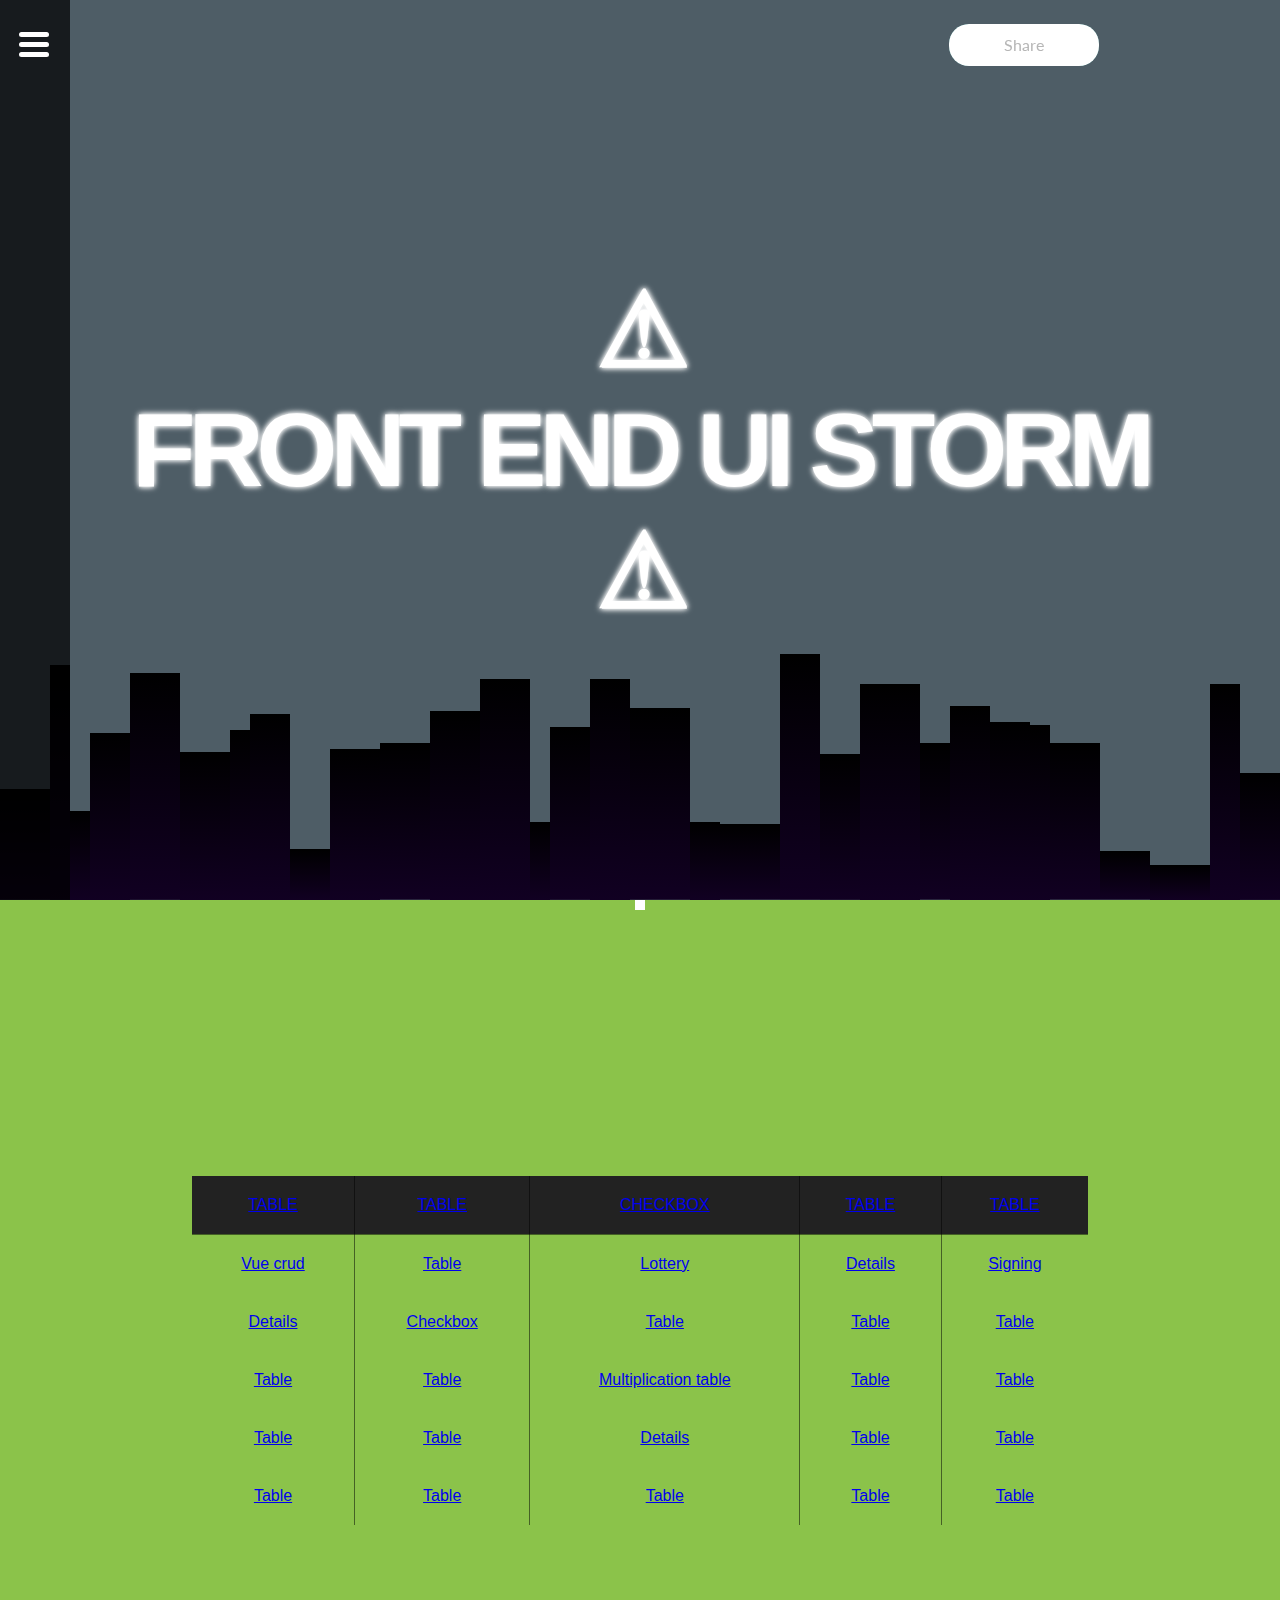
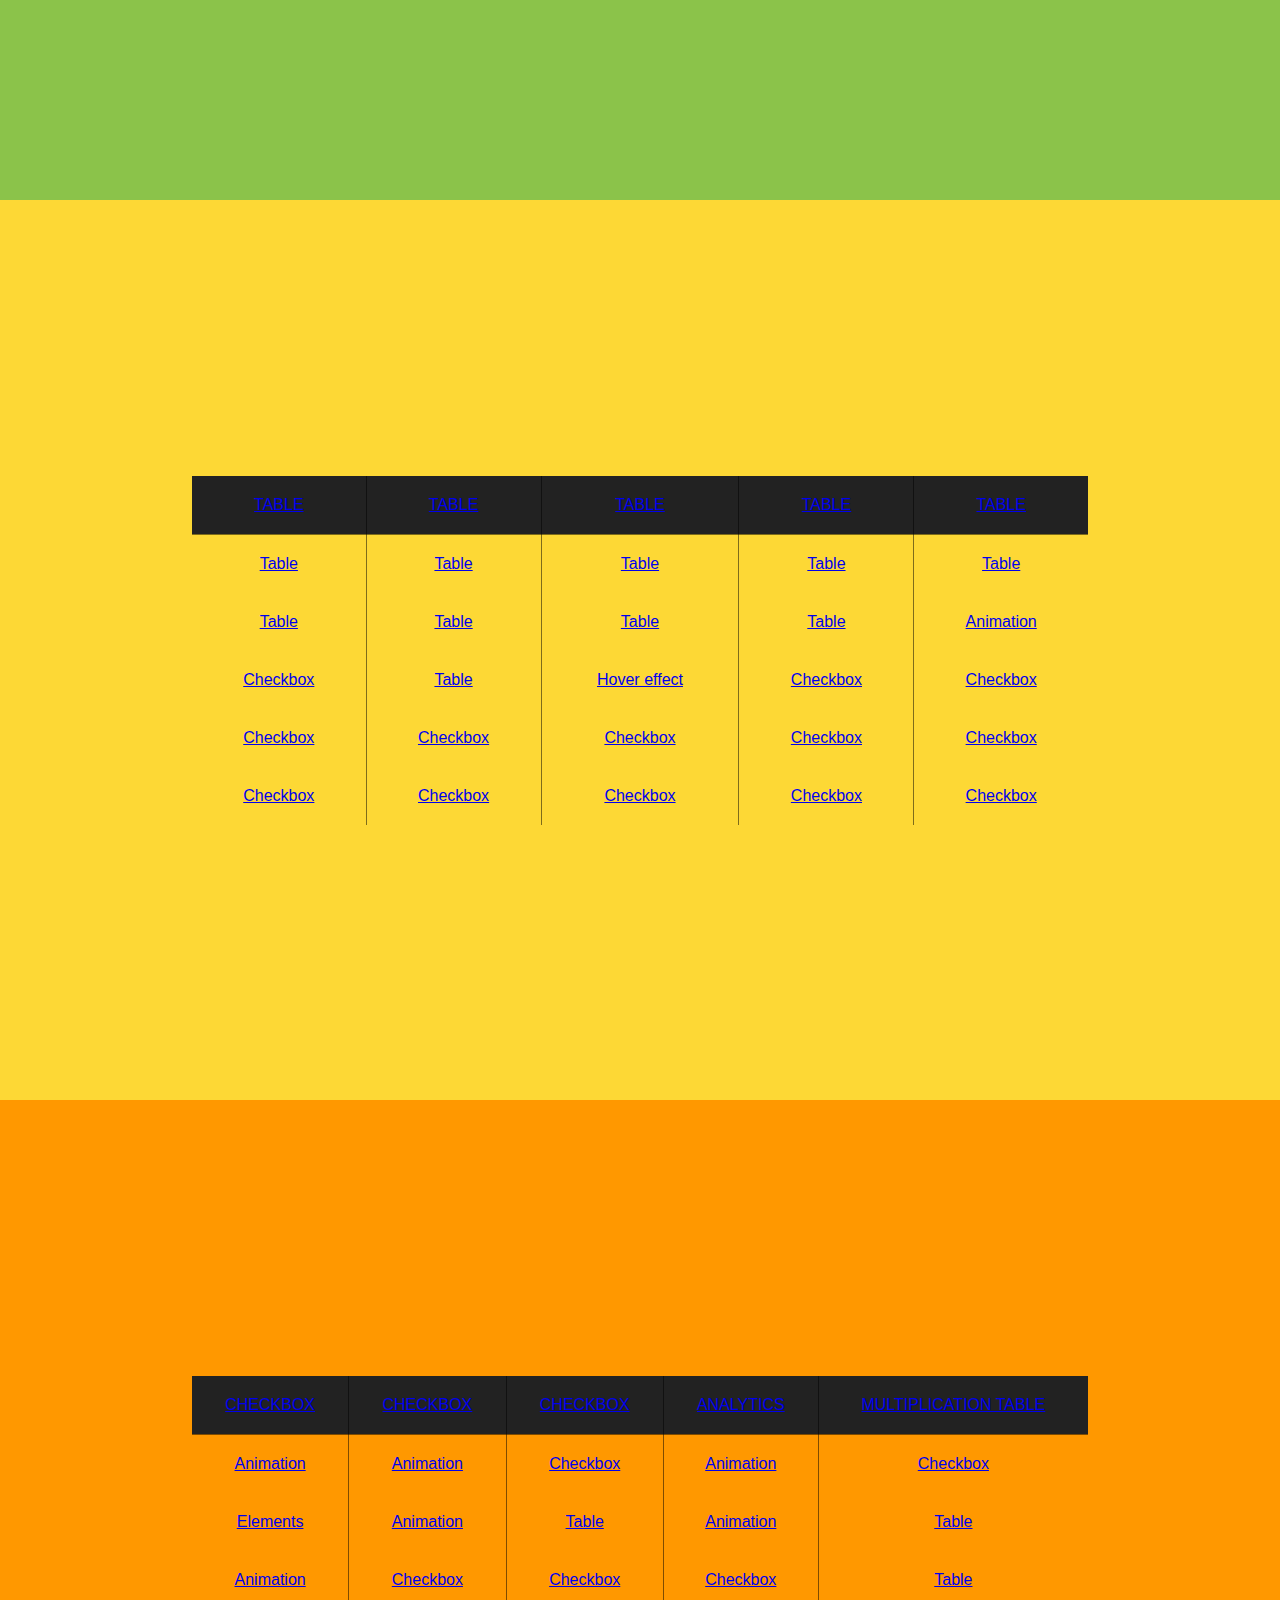
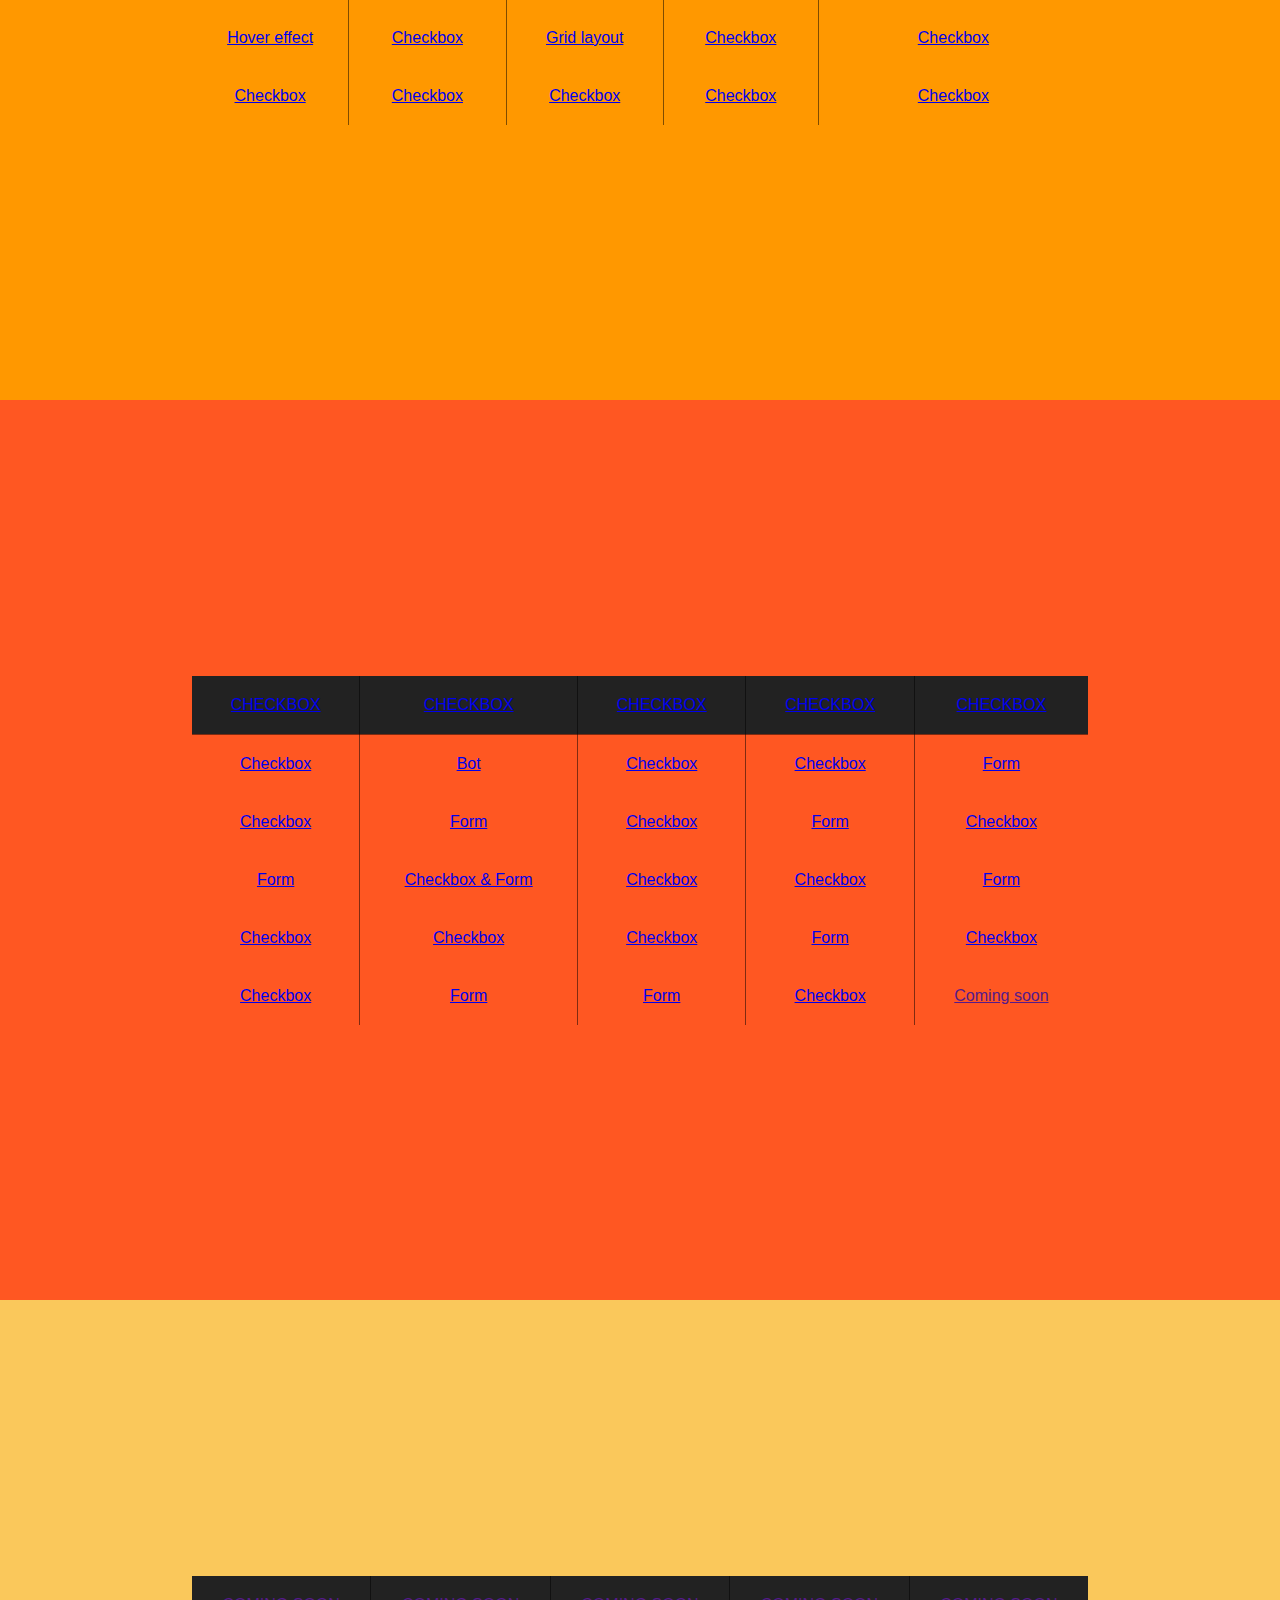
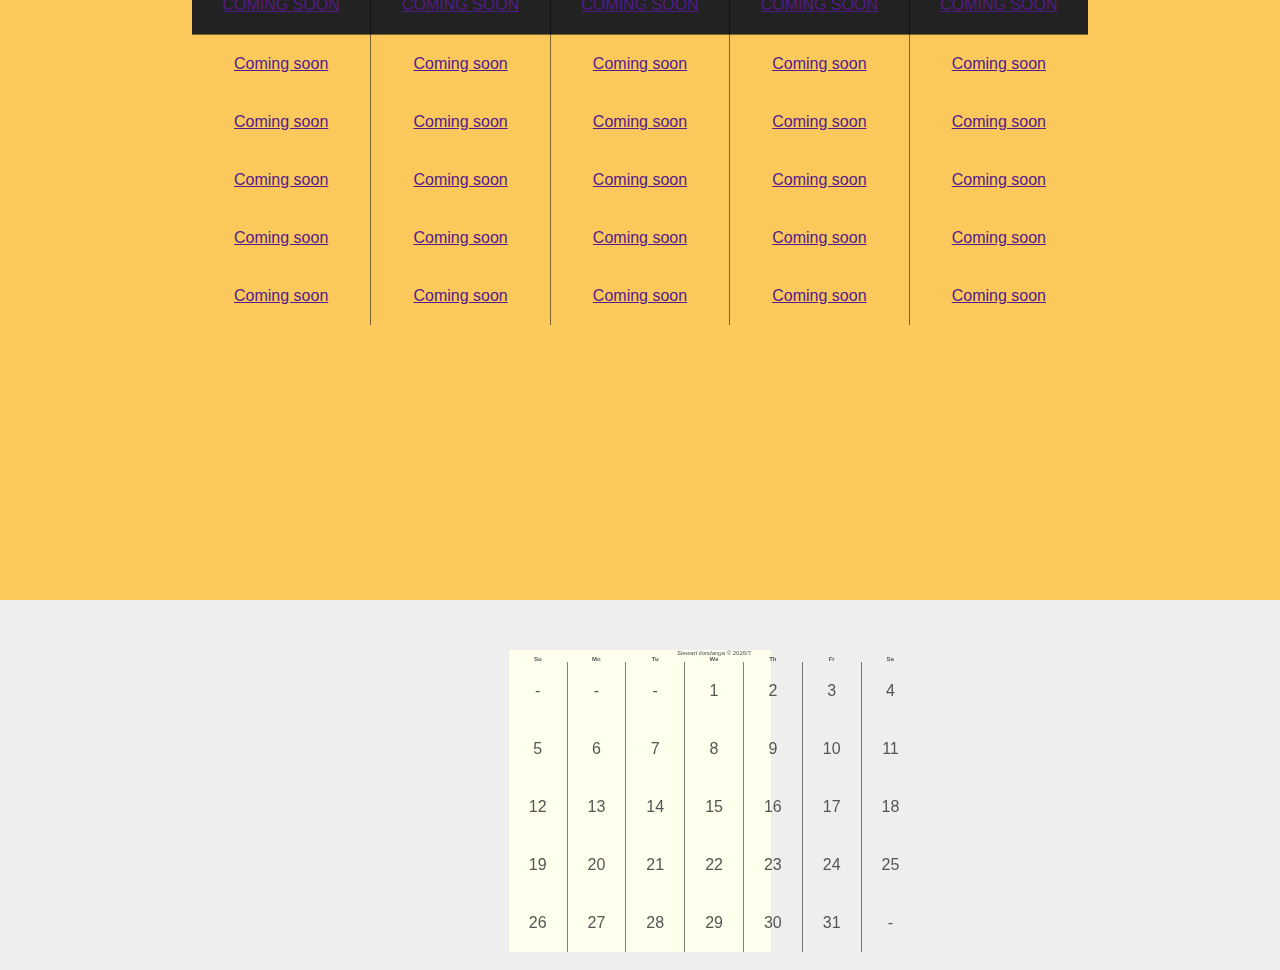
==== index.html @ 49e9f568 "add index.html" ====
<!DOCTYPE html>
<html>

<head>
  <link href="css/bootstrap.css" rel="stylesheet" type="text/css">
  <link rel="stylesheet" href="css/styles.css" type="text/css">
  <title> </title>
</head>

<body>

  <div class="share-button">
    <div class="share-button__back">
      <a class="share__link" href="https://twitter.com/stew_ilondanga" title="twitter">
        <svg class="share__icon share__icon--twitter" version="1.1" xmlns="http://www.w3.org/2000/svg" xmlns:xlink="http://www.w3.org/1999/xlink" x="0px" y="0px" width="49.652px" height="49.652px" viewBox="0 0 49.652 49.652" style="enable-background:new 0 0 49.652 49.652;"
          xml:space="preserve">
          <g>
            <g>
              <path d="M24.826,0C11.137,0,0,11.137,0,24.826c0,13.688,11.137,24.826,24.826,24.826c13.688,0,24.826-11.138,24.826-24.826    C49.652,11.137,38.516,0,24.826,0z M35.901,19.144c0.011,0.246,0.017,0.494,0.017,0.742c0,7.551-5.746,16.255-16.259,16.255    c-3.227,0-6.231-0.943-8.759-2.565c0.447,0.053,0.902,0.08,1.363,0.08c2.678,0,5.141-0.914,7.097-2.446    c-2.5-0.046-4.611-1.698-5.338-3.969c0.348,0.066,0.707,0.103,1.074,0.103c0.521,0,1.027-0.068,1.506-0.199    c-2.614-0.524-4.583-2.833-4.583-5.603c0-0.024,0-0.049,0.001-0.072c0.77,0.427,1.651,0.685,2.587,0.714    c-1.532-1.023-2.541-2.773-2.541-4.755c0-1.048,0.281-2.03,0.773-2.874c2.817,3.458,7.029,5.732,11.777,5.972    c-0.098-0.419-0.147-0.854-0.147-1.303c0-3.155,2.558-5.714,5.713-5.714c1.644,0,3.127,0.694,4.171,1.804    c1.303-0.256,2.523-0.73,3.63-1.387c-0.43,1.335-1.333,2.454-2.516,3.162c1.157-0.138,2.261-0.444,3.282-0.899    C37.987,17.334,37.018,18.341,35.901,19.144z"></path>
            </g>
          </g>
        </svg>
      </a>
      <a class="share__link " href="https://www.facebook.com/stewart.ilondanga/" title="facebook">
        <svg class="share__icon share__icon--facebook" version="1.1" xmlns="http://www.w3.org/2000/svg" xmlns:xlink="http://www.w3.org/1999/xlink" x="0px" y="0px" width="49.652px" height="49.652px" viewBox="0 0 49.652 49.652" style="enable-background:new 0 0 49.652 49.652;"
          xml:space="preserve">
          <g>
            <g>
              <path d="M24.826,0C11.137,0,0,11.137,0,24.826c0,13.688,11.137,24.826,24.826,24.826c13.688,0,24.826-11.138,24.826-24.826    C49.652,11.137,38.516,0,24.826,0z M31,25.7h-4.039c0,6.453,0,14.396,0,14.396h-5.985c0,0,0-7.866,0-14.396h-2.845v-5.088h2.845    v-3.291c0-2.357,1.12-6.04,6.04-6.04l4.435,0.017v4.939c0,0-2.695,0-3.219,0c-0.524,0-1.269,0.262-1.269,1.386v2.99h4.56L31,25.7z    "></path>
            </g>
          </g>
        </svg>
      </a>
      <a class="share__link" href="https://www.google.com/search?q=stewart+milimu+ilondanga&sxsrf=ALeKk02d5juseaXp4BATgDk8LsLZlKoYPw:1617530370427&source=lnms&tbm=isch&sa=X&ved=2ahUKEwjH1pGZquTvAhVWThUIHTOKAq8Q_AUoAXoECAEQAw&biw=1366&bih=600" title="google plus">
        <svg class="share__icon share__icon--google" version="1.1" xmlns="http://www.w3.org/2000/svg" xmlns:xlink="http://www.w3.org/1999/xlink" x="0px" y="0px" width="49.652px" height="49.652px" viewBox="0 0 49.652 49.652" style="enable-background:new 0 0 49.652 49.652;"
          xml:space="preserve">
          <g>
            <g>
              <g>
                <path d="M21.5,28.94c-0.161-0.107-0.326-0.223-0.499-0.34c-0.503-0.154-1.037-0.234-1.584-0.241h-0.066     c-2.514,0-4.718,1.521-4.718,3.257c0,1.89,1.889,3.367,4.299,3.367c3.179,0,4.79-1.098,4.79-3.258     c0-0.204-0.024-0.416-0.075-0.629C23.432,30.258,22.663,29.735,21.5,28.94z"></path>
                <path d="M19.719,22.352c0.002,0,0.002,0,0.002,0c0.601,0,1.108-0.237,1.501-0.687c0.616-0.702,0.889-1.854,0.727-3.077     c-0.285-2.186-1.848-4.006-3.479-4.053l-0.065-0.002c-0.577,0-1.092,0.238-1.483,0.686c-0.607,0.693-0.864,1.791-0.705,3.012     c0.286,2.184,1.882,4.071,3.479,4.121H19.719L19.719,22.352z"></path>
                <path d="M24.826,0C11.137,0,0,11.137,0,24.826c0,13.688,11.137,24.826,24.826,24.826c13.688,0,24.826-11.138,24.826-24.826     C49.652,11.137,38.516,0,24.826,0z M21.964,36.915c-0.938,0.271-1.953,0.408-3.018,0.408c-1.186,0-2.326-0.136-3.389-0.405     c-2.057-0.519-3.577-1.503-4.287-2.771c-0.306-0.548-0.461-1.132-0.461-1.737c0-0.623,0.149-1.255,0.443-1.881     c1.127-2.402,4.098-4.018,7.389-4.018c0.033,0,0.064,0,0.094,0c-0.267-0.471-0.396-0.959-0.396-1.472     c0-0.255,0.034-0.515,0.102-0.78c-3.452-0.078-6.035-2.606-6.035-5.939c0-2.353,1.881-4.646,4.571-5.572     c0.805-0.278,1.626-0.42,2.433-0.42h7.382c0.251,0,0.474,0.163,0.552,0.402c0.078,0.238-0.008,0.5-0.211,0.647l-1.651,1.195     c-0.099,0.07-0.218,0.108-0.341,0.108H24.55c0.763,0.915,1.21,2.22,1.21,3.685c0,1.617-0.818,3.146-2.307,4.311     c-1.15,0.896-1.195,1.143-1.195,1.654c0.014,0.281,0.815,1.198,1.699,1.823c2.059,1.456,2.825,2.885,2.825,5.269     C26.781,33.913,24.89,36.065,21.964,36.915z M38.635,24.253c0,0.32-0.261,0.58-0.58,0.58H33.86v4.197     c0,0.32-0.261,0.58-0.578,0.58h-1.195c-0.322,0-0.582-0.26-0.582-0.58v-4.197h-4.192c-0.32,0-0.58-0.258-0.58-0.58V23.06     c0-0.32,0.26-0.582,0.58-0.582h4.192v-4.193c0-0.321,0.26-0.58,0.582-0.58h1.195c0.317,0,0.578,0.259,0.578,0.58v4.193h4.194     c0.319,0,0.58,0.26,0.58,0.58V24.253z"></path>
              </g>
            </g>
          </g>
        </svg>
      </a>
      <a class="share__link" href="https://dribbble.com/stew_ilondanga" title="dribbble">
        <svg class="share__icon share__icon--dribbble" version="1.1" xmlns="http://www.w3.org/2000/svg" xmlns:xlink="http://www.w3.org/1999/xlink" x="0px" y="0px" viewBox="0 0 96 96" style="enable-background:new 0 0 96 96;" xml:space="preserve">
          <g>
            <path d="M49.297,47.914c0.172-0.054,0.343-0.106,0.515-0.157c-0.414-0.928-0.873-1.886-1.395-2.915   c-9.4,2.776-18.399,2.812-20.008,2.784c-0.004,0.124-0.008,0.249-0.008,0.374c0,4.728,1.698,9.271,4.79,12.835   C34.223,59.173,39.68,51.025,49.297,47.914z M60.775,33.144c-3.554-3.059-8.081-4.741-12.775-4.741   c-1.419,0-2.846,0.156-4.248,0.466c1.024,1.381,4.161,5.736,7.106,11.112C57.267,37.526,60.166,33.97,60.775,33.144z    M36.118,63.567C39.567,66.206,43.672,67.6,48,67.6c2.584,0,5.096-0.496,7.469-1.475c-0.331-1.903-1.474-7.7-4.107-14.605   C40.754,55.269,36.754,62.325,36.118,63.567z M46.524,41.325c-3.039-5.36-6.203-9.775-7.071-10.962   c-5.337,2.592-9.262,7.533-10.567,13.298h0.081C30.999,43.661,38.213,43.491,46.524,41.325z M55.566,50.487   c2.324,6.457,3.396,11.832,3.703,13.548c4.257-2.998,7.172-7.602,8.045-12.712c-0.868-0.26-4.006-1.107-7.955-1.107   C58.063,50.216,56.789,50.307,55.566,50.487z M48,0C21.489,0,0,21.49,0,48c0,26.511,21.489,48,48,48s48-21.489,48-48   C96,21.49,74.511,0,48,0z M48,71.492c-12.954,0-23.492-10.538-23.492-23.492S35.046,24.508,48,24.508S71.492,35.046,71.492,48   S60.954,71.492,48,71.492z M52.611,43.378c0.433,0.893,0.839,1.783,1.209,2.651c0.121,0.283,0.24,0.568,0.356,0.852   c1.387-0.166,2.87-0.25,4.41-0.25c4.265,0,7.818,0.627,9.001,0.862c-0.11-4.251-1.612-8.381-4.253-11.694   C62.53,36.825,59.238,40.612,52.611,43.378z"></path>
          </g>
        </svg>
      </a>
    </div>

    <div class="share-button__front">
      <p class="share-button__text">Share</p>
    </div>
  </div>

  <div id="app">
    <div class="container">
      <div class="navbar">
        <div class="hamburger"><span></span><span></span><span></span><span></span><span></span><span></span>
        </div>
        <nav class="nav">
          <ul class="links">
            <li><a href="#home">Home</a></li>
            <li><a href="#pictures">Page 1</a></li>
            <li><a href="#projects">Page 2</a></li>
            <li><a href="#blog">Page 3</a></li>
            <li><a href="#about">Page 4</a></li>
            <li><a href="#contact">Page 5</a></li>
            <li><a href="./onemore/index.html">More</a></li>
          </ul>
          <ul class="circles">
            <li class="home"><a href="#home"><i class="fas fa-circle"></i></a><span>Home</span></li>
            <li class="pictures"><a href="#pictures"><i class="fas fa-circle"></i></a><span>Page</span></li>
            <li class="projects"><a href="#projects"><i class="fas fa-circle"></i></a><span>Page</span></li>
            <li class="blog"><a href="#blog"><i class="fas fa-circle"></i></a><span>Page</span></li>
            <li class="about"><a href="#about"><i class="fas fa-circle"></i></a><span>Page</span></li>
            <li class="contact"><a href="#contact"><i class="fas fa-circle"></i></a><span>Page</span></li>
          </ul>
        </nav>
      </div>
      <main>

        <div class="home" id="home">
<section><div class="area">⚠ <br>front end UI STORM</br> ⚠</div></section>

          <div class="fireworks">
            <div class="year"></div>
            <div class="year"></div>
            <div class="year"></div>
            <div class="year"></div>
            <div class="year"></div>
            <div class="year"></div>
            <div class="year"></div>
            <div class="year"></div>
            <div class="year"></div>
            <div class="year"></div>
            <div class="year"></div>
            <div class="year"></div>
            <div class="year"></div>
            <div class="year"></div>
            <div class="year"></div>
            <div class="year"></div>
            <div class="year"></div>
            <div class="year"></div>
            <div class="year"></div>
            <div class="year"></div>
            <div class="year"></div>
            <div class="year"></div>
            <div class="year"></div>
            <div class="year"></div>
            <div class="year"></div>
            <div class="year"></div>
            <div class="year"></div>
            <div class="year"></div>
            <div class="year"></div>
            <div class="year"></div>
            <div class="year"></div>
            <div class="year"></div>
            <div class="year"></div>
            <div class="year"></div>
            <div class="year"></div>
            <div class="year"></div>
            <div class="year"></div>
            <div class="year"></div>
            <div class="year"></div>
            <div class="year"></div>
            <div class="year"></div>
            <div class="year"></div>
            <div class="year"></div>
            <div class="year"></div>
            <div class="year"></div>
            <div class="year"></div>
            <div class="year"></div>
            <div class="year"></div>
            <div class="year"></div>
            <div class="year"></div>
            <div class="year"></div>
            <div class="year"></div>
            <div class="year"></div>
            <div class="year"></div>
            <div class="year"></div>
            <div class="year"></div>
            <div class="year"></div>
            <div class="year"></div>
            <div class="year"></div>
            <div class="year"></div>
            <div class="year"></div>
            <div class="year"></div>
            <div class="year"></div>
            <div class="year"></div>
            <div class="year"></div>
            <div class="year"></div>
            <div class="year"></div>
            <div class="year"></div>
            <div class="year"></div>
            <div class="year"></div>
            <div class="year"></div>
            <div class="year"></div>
            <div class="year"></div>
          </div>
          <div class="fireworks">
            <div class="year"></div>
            <div class="year"></div>
            <div class="year"></div>
            <div class="year"></div>
            <div class="year"></div>
            <div class="year"></div>
            <div class="year"></div>
            <div class="year"></div>
            <div class="year"></div>
            <div class="year"></div>
            <div class="year"></div>
            <div class="year"></div>
            <div class="year"></div>
            <div class="year"></div>
            <div class="year"></div>
            <div class="year"></div>
            <div class="year"></div>
            <div class="year"></div>
            <div class="year"></div>
            <div class="year"></div>
            <div class="year"></div>
            <div class="year"></div>
            <div class="year"></div>
            <div class="year"></div>
            <div class="year"></div>
            <div class="year"></div>
            <div class="year"></div>
            <div class="year"></div>
            <div class="year"></div>
            <div class="year"></div>
            <div class="year"></div>
            <div class="year"></div>
            <div class="year"></div>
            <div class="year"></div>
            <div class="year"></div>
            <div class="year"></div>
            <div class="year"></div>
            <div class="year"></div>
            <div class="year"></div>
            <div class="year"></div>
            <div class="year"></div>
            <div class="year"></div>
            <div class="year"></div>
            <div class="year"></div>
            <div class="year"></div>
            <div class="year"></div>
            <div class="year"></div>
            <div class="year"></div>
            <div class="year"></div>
            <div class="year"></div>
            <div class="year"></div>
            <div class="year"></div>
            <div class="year"></div>
            <div class="year"></div>
            <div class="year"></div>
            <div class="year"></div>
            <div class="year"></div>
            <div class="year"></div>
            <div class="year"></div>
            <div class="year"></div>
            <div class="year"></div>
            <div class="year"></div>
            <div class="year"></div>
            <div class="year"></div>
            <div class="year"></div>
            <div class="year"></div>
            <div class="year"></div>
            <div class="year"></div>
            <div class="year"></div>
            <div class="year"></div>
            <div class="year"></div>
            <div class="year"></div>
            <div class="year"></div>
          </div>
          <div class="fireworks">
            <div class="year"></div>
            <div class="year"></div>
            <div class="year"></div>
            <div class="year"></div>
            <div class="year"></div>
            <div class="year"></div>
            <div class="year"></div>
            <div class="year"></div>
            <div class="year"></div>
            <div class="year"></div>
            <div class="year"></div>
            <div class="year"></div>
            <div class="year"></div>
            <div class="year"></div>
            <div class="year"></div>
            <div class="year"></div>
            <div class="year"></div>
            <div class="year"></div>
            <div class="year"></div>
            <div class="year"></div>
            <div class="year"></div>
            <div class="year"></div>
            <div class="year"></div>
            <div class="year"></div>
            <div class="year"></div>
            <div class="year"></div>
            <div class="year"></div>
            <div class="year"></div>
            <div class="year"></div>
            <div class="year"></div>
            <div class="year"></div>
            <div class="year"></div>
            <div class="year"></div>
            <div class="year"></div>
            <div class="year"></div>
            <div class="year"></div>
            <div class="year"></div>
            <div class="year"></div>
            <div class="year"></div>
            <div class="year"></div>
            <div class="year"></div>
            <div class="year"></div>
            <div class="year"></div>
            <div class="year"></div>
            <div class="year"></div>
            <div class="year"></div>
            <div class="year"></div>
            <div class="year"></div>
            <div class="year"></div>
            <div class="year"></div>
            <div class="year"></div>
            <div class="year"></div>
            <div class="year"></div>
            <div class="year"></div>
            <div class="year"></div>
            <div class="year"></div>
            <div class="year"></div>
            <div class="year"></div>
            <div class="year"></div>
            <div class="year"></div>
            <div class="year"></div>
            <div class="year"></div>
            <div class="year"></div>
            <div class="year"></div>
            <div class="year"></div>
            <div class="year"></div>
            <div class="year"></div>
            <div class="year"></div>
            <div class="year"></div>
            <div class="year"></div>
            <div class="year"></div>
            <div class="year"></div>
            <div class="year"></div>
          </div>
          <div class="city"></div>
        </div>
        <div class="pictures" id="pictures">

          <table id="table">
            <thead>
              <tr>
                <td><a href="https://stewilondanga.github.io/soccer-clubs/">Table</a></td>
                <td><a href="https://stewilondanga.github.io/tablez-prism/">Table</a></td>
                <td><a href="https://stewilondanga.github.io/furniture-flipz/">Checkbox</a></td>
                <td><a href="https://stewilondanga.github.io/glassez-stain/">Table</a></td>
                <td><a href="https://stewilondanga.github.io/albumz-cover/">Table</a></td>
              </tr>
            </thead>

            <tbody id='tbody'>
              <tr>
                <td><a href="https://stewilondanga.github.io/vuez-crud/">Vue crud</a></td>
                <td><a href="https://stewilondanga.github.io/finale-spoilerz/">Table</a></td>
                <td><a href="https://stewilondanga.github.io/lotterys-generator/">Lottery</a></td>
                <td><a href="https://stewilondanga.github.io/world-cupz/">Details</a></td>
                <td><a href="https://stewilondanga.github.io/my-signaturez/">Signing</td>
              </tr>
              <tr>
                <td><a href="https://stewilondanga.github.io/detailz-popz/">Details</a></td>
                <td><a href="https://stewilondanga.github.io/point-checkerz/">Checkbox</a></td>
                <td><a href="https://stewilondanga.github.io/viewportz-width/">Table</a></td>
                <td><a href="https://stewilondanga.github.io/clean-table/">Table</a></td>
                <td><a href="https://stewilondanga.github.io/stretchez-pusher/">Table</a></td>
              </tr>
              <tr>
                <td><a href="https://stewilondanga.github.io/roasted-tablingz/">Table</a></td>
                <td><a href="https://stewilondanga.github.io/series-watchez/">Table</a></td>
                <td><a href="https://stewilondanga.github.io/twenty-fiverz/">Multiplication table</a></td>
                <td><a href="https://stewilondanga.github.io/bowser-drawz/">Table</a></td>
                <td><a href="https://stewilondanga.github.io/moviez-list/">Table</a></td>
              </tr>
              <tr>
                <td><a href="https://stewilondanga.github.io/responsez-flexez/">Table</a></td>
                <td><a href="https://stewilondanga.github.io/pricing-table/">Table</a></td>
                <td><a href="https://stewilondanga.github.io/detailed-togglez/">Details</a></td>
                <td><a href="https://stewilondanga.github.io/magnify-hoverz/">Table</a></td>
                <td><a href="https://stewilondanga.github.io/mario-tablez/">Table</a></td>
              </tr>
              <tr>
                <td><a href="https://stewilondanga.github.io/nocontrolz-table/">Table</a></td>
                <td><a href="https://stewilondanga.github.io/employeez-ratingz/">Table</a></td>
                <td><a href="https://stewilondanga.github.io/zoom-boxez/">Table</a></td>
                <td><a href="https://stewilondanga.github.io/table-overflowz/">Table</a></td>
                <td><a href="https://stewilondanga.github.io/domesticz-grosses/">Table</a></td>
              </tr>
            </tbody>
          </table>
        </div>
        <div class="projects" id="projects">

          <table id="table">
            <thead>
              <tr>
                <td><a href="https://stewilondanga.github.io/operation-systemz/">Table</a></td>
                <td><a href="https://stewilondanga.github.io/crosses-wordzes/">Table</a></td>
                <td><a href="https://stewilondanga.github.io/rowcolumn-flipz/">Table</a></td>
                <td><a href="https://stewilondanga.github.io/plant-pick/">Table</a></td>
                <td><a href="https://stewilondanga.github.io/filterz-toggler/">Table</a></td>
              </tr>
            </thead>

            <tbody id='tbody'>
              <tr>
                <td><a href="https://stewilondanga.github.io/plan-select/">Table</a></td>
                <td><a href="https://stewilondanga.github.io/flavour-ratingz/">Table</a></td>
                <td><a href="https://stewilondanga.github.io/liguez-table/">Table</a></td>
                <td><a href="https://stewilondanga.github.io/addrowz-save/">Table</a></td>
                <td><a href="https://stewilondanga.github.io/tablez-slack/">Table</a></td>
              </tr>
              <tr>
                <td><a href="https://stewilondanga.github.io/tournamentz-table/">Table</a></td>
                <td><a href="https://stewilondanga.github.io/table-stylerz/">Table</a></td>
                <td><a href="https://stewilondanga.github.io/macbookz-list/">Table</a></td>
                <td><a href="https://stewilondanga.github.io/contactz-validate/">Table</a></td>
                <td><a href="https://stewilondanga.github.io/dancez-man/">Animation</a></td>
              </tr>
              <tr>
                <td><a href="https://stewilondanga.github.io/emoji-togglerz/">Checkbox</a></td>
                <td><a href="https://stewilondanga.github.io/building-tablez/">Table</a></td>
                <td><a href="https://stewilondanga.github.io/imager-effects/">Hover effect</a></td>
                <td><a href="https://stewilondanga.github.io/interact-checkz/">Checkbox</a></td>
                <td><a href="https://stewilondanga.github.io/lit-checker/">Checkbox</a></td>
              </tr>
              <tr>
                <td><a href="https://stewilondanga.github.io/lipstick-checker/">Checkbox</a></td>
                <td><a href="https://stewilondanga.github.io/cliped-check/">Checkbox</a></td>
                <td><a href="https://stewilondanga.github.io/nightz-today/">Checkbox</a></td>
                <td><a href="https://stewilondanga.github.io/checkitz-togglerz/">Checkbox</a></td>
                <td><a href="https://stewilondanga.github.io/rainbow-checky/">Checkbox</a></td>
              </tr>
              <tr>
                <td><a href="https://stewilondanga.github.io/button-switchy/">Checkbox</a></td>
                <td><a href="https://stewilondanga.github.io/check-textz/">Checkbox</a></td>
                <td><a href="https://stewilondanga.github.io/powerz-itup/">Checkbox</a></td>
                <td><a href="https://stewilondanga.github.io/tumbling-linez/">Checkbox</a></td>
                <td><a href="https://stewilondanga.github.io/leftright-switcher/">Checkbox</a></td>
              </tr>
            </tbody>
          </table>
        </div>
        <div class="blog" id="blog">

          <table id="table">
            <thead>
              <tr>
                <td><a href="https://stewilondanga.github.io/option-checkz/">Checkbox</a></td>
                <td><a href="https://stewilondanga.github.io/eyez-switch/">Checkbox</a></td>
                <td><a href="https://stewilondanga.github.io/menu-checkz/">Checkbox</a></td>
                <td><a href="https://stewilondanga.github.io/safestseat-visualizationz/">Analytics</a></td>
                <td><a href="https://stewilondanga.github.io/ninety-ninez/">Multiplication table</a></td>
              </tr>
            </thead>

            <tbody id='tbody'>
              <tr>
                <td><a href="https://stewilondanga.github.io/worldwide-thingz/">Animation</a></td>
                <td><a href="https://stewilondanga.github.io/chess-typer/">Animation</a></td>
                <td><a href="https://stewilondanga.github.io/fun-checkerz/">Checkbox</a></td>
                <td><a href="https://stewilondanga.github.io/box-threed/">Animation</a></td>
                <td><a href="https://stewilondanga.github.io/onlythree-offs/">Checkbox</a></td>
              </tr>
              <tr>
                <td><a href="https://stewilondanga.github.io/library-shelfs/">Elements</a></td>
                <td><a href="https://stewilondanga.github.io/fire-flyz-swamp/">Animation</a></td>
                <td><a href="https://stewilondanga.github.io/scoreboard-interface/">Table</a></td>
                <td><a href="https://stewilondanga.github.io/bubbling-brewz/">Animation</a></td>
                <td><a href="https://stewilondanga.github.io/responsive-table/">Table</a></td>
              </tr>
              <tr>
                <td><a href="https://stewilondanga.github.io/purrs-by-theway/">Animation</a></td>
                <td><a href="https://stewilondanga.github.io/my-inbox/">Checkbox</a></td>
                <td><a href="https://stewilondanga.github.io/multiopted-dropdownz/">Checkbox</a></td>
                <td><a href="https://stewilondanga.github.io/box-game/">Checkbox</a></td>
                <td><a href="https://stewilondanga.github.io/demographic-outreaches/">Table</a></td>
              </tr>
              <tr>
                <td><a href="https://stewilondanga.github.io/pointed-colour/">Hover effect</a></td>
                <td><a href="https://stewilondanga.github.io/slant-checker/">Checkbox</a></td>
                <td><a href="https://stewilondanga.github.io/cardz/">Grid layout</a></td>
                <td><a href="https://stewilondanga.github.io/pressme-checkerz/">Checkbox</a></td>
                <td><a href="https://stewilondanga.github.io/grid-checker/">Checkbox</a></td>
              </tr>
              <tr>
                <td><a href="https://stewilondanga.github.io/colour-checkz/">Checkbox</a></td>
                <td><a href="https://stewilondanga.github.io/accordion-checkerz/">Checkbox</a></td>
                <td><a href="https://stewilondanga.github.io/rotating-checks/">Checkbox</a></td>
                <td><a href="https://stewilondanga.github.io/progress-checkerz/">Checkbox</a></td>
                <td><a href="https://stewilondanga.github.io/lovelier-check/">Checkbox</a></td>
              </tr>
            </tbody>
          </table>
        </div>
        <div class="about" id="about">

          <table id="table">
            <thead>
              <tr>
                <td><a href="https://stewilondanga.github.io/app-feelers/">Checkbox</a></td>
                <td><a href="https://stewilondanga.github.io/indeterminate-checkz/">Checkbox</a></td>
                <td><a href="https://stewilondanga.github.io/splash-checker/">Checkbox</a></td>
                <td><a href="https://stewilondanga.github.io/signup-check/">Checkbox</a></td>
                <td><a href="https://stewilondanga.github.io/neon-switcher/">Checkbox</a></td>
              </tr>
            </thead>

            <tbody id='tbody'>
              <tr>
                <td><a href="https://stewilondanga.github.io/mini-lightcheck/">Checkbox</a></td>
                <td><a href="https://stewilondanga.github.io/stewartz-bot/">Bot</a></td>
                <td><a href="https://stewilondanga.github.io/sizedup-check/">Checkbox</a></td>
                <td><a href="https://stewilondanga.github.io/threeD-toggler/">Checkbox</a></td>
                <td><a href="https://stewilondanga.github.io/connect-sign/">Form</a></td>
              </tr>
              <tr>
                <td><a href="https://stewilondanga.github.io/work-procrastinate/">Checkbox</a></td>
                <td><a href="https://stewilondanga.github.io/3d-signups/">Form</a></td>
                <td><a href="https://stewilondanga.github.io/switch-glowz/">Checkbox</a></td>
                <td><a href="https://stewilondanga.github.io/password-chewy/">Form</a></td>
                <td><a href="https://stewilondanga.github.io/evading-checkzbox/">Checkbox</a></td>
              </tr>
              <tr>
                <td><a href="https://stewilondanga.github.io/gistyle-signup/">Form</a></td>
                <td><a href="https://stewilondanga.github.io/check-dolist/">Checkbox & Form</a></td>
                <td><a href="https://stewilondanga.github.io/toasted-bread/">Checkbox</a></td>
                <td><a href="https://stewilondanga.github.io/red-switcher/">Checkbox</a></td>
                <td><a href="https://stewilondanga.github.io/official-form/">Form</a></td>
              </tr>
              <tr>
                <td><a href="https://stewilondanga.github.io/emoji-motion/">Checkbox</a></td>
                <td><a href="https://stewilondanga.github.io/checker-box/">Checkbox</a></td>
                <td><a href="https://stewilondanga.github.io/hearty-checkz/">Checkbox</a></td>
                <td><a href="https://stewilondanga.github.io/luminous-signup/">Form</a></td>
                <td><a href="https://stewilondanga.github.io/welcoming-side/">Checkbox</a></td>
              </tr>
              <tr>
                <td><a href="https://stewilondanga.github.io/neon-checkerbox/">Checkbox</a></td>
                <td><a href="https://stewilondanga.github.io/step-bysteps/">Form</a></td>
                <td><a href="https://stewilondanga.github.io/destination-form/">Form</a></td>
                <td><a href="https://stewilondanga.github.io/longliner-checkz/">Checkbox</a></td>
                <td><a href="">Coming soon</a></td>
              </tr>
            </tbody>
          </table>
        </div>
        <div class="contact" id="contact">

          <table id="table">
            <thead>
              <tr>
                <td><a href="">Coming soon</a></td>
                <td><a href="">Coming soon</a></td>
                <td><a href="">Coming soon</a></td>
                <td><a href="">Coming soon</a></td>
                <td><a href="">Coming soon</a></td>
              </tr>
            </thead>

            <tbody id='tbody'>
              <tr>
                <td><a href="">Coming soon</a></td>
                <td><a href="">Coming soon</a></td>
                <td><a href="">Coming soon</a></td>
                <td><a href="">Coming soon</a></td>
                <td><a href="">Coming soon</a></td>
              </tr>
              <tr>
                <td><a href="">Coming soon</a></td>
                <td><a href="">Coming soon</a></td>
                <td><a href="">Coming soon</a></td>
                <td><a href="">Coming soon</a></td>
                <td><a href="">Coming soon</a></td>
              </tr>
              <tr>
                <td><a href="">Coming soon</a></td>
                <td><a href="">Coming soon</a></td>
                <td><a href="">Coming soon</a></td>
                <td><a href="">Coming soon</a></td>
                <td><a href="">Coming soon</a></td>
              </tr>
              <tr>
                <td><a href="">Coming soon</a></td>
                <td><a href="">Coming soon</a></td>
                <td><a href="">Coming soon</a></td>
                <td><a href="">Coming soon</a></td>
                <td><a href="">Coming soon</a></td>
              </tr>
              <tr>
                <td><a href="">Coming soon</a></td>
                <td><a href="">Coming soon</a></td>
                <td><a href="">Coming soon</a></td>
                <td><a href="">Coming soon</a></td>
                <td><a href="">Coming soon</a></td>
              </tr>
            </tbody>
          </table>
        </div>
      </main>
    </div>
  </div>

  <section id="contacts">
    <div class="overlay">
      <div class="containers">

        <h1>
          <script>
            with(new Date) c = -new Date(y = getFullYear(), m = getMonth()).getDay(x = new Date(y, ++m, 0).getDate(b = -1))
            h = '<table class="cal"><caption> <em>Stewart ilondanga</em> &#169 ' + ' ' + y + '/' + m + '<tr>' + 'SuMoTuWeThFrSa'.replace(/(..)/g, '<th>$1')
            while ((b++ > 5 ? b = 0 : b) | c < x) h += (b ? '' : '<tr>') + '<td>' + (++c < 1 | c > x ? '-' : c);
            document.write(h + '</table>')
          </script>
        </h1>

      </div>
    </div>
  </section>
</body>

<script src="https://ajax.googleapis.com/ajax/libs/jquery/3.2.1/jquery.min.js"></script>
<script src="https://stackpath.bootstrapcdn.com/bootstrap/4.1.3/js/bootstrap.min.js" integrity="sha384-ChfqqxuZUCnJSK3+MXmPNIyE6ZbWh2IMqE241rYiqJxyMiZ6OW/JmZQ5stwEULTy" crossorigin="anonymous"></script>
<script src="js/scripts.js" charset="utf-8"></script>

</html>
---- css/styles.css ----
@import url('https://fonts.googleapis.com/css?family=Lato');

body {
  margin: 0;
  font-family: 'Lato', sans-serif;
  background-color: #eee;
  display: flex;
  flex-direction: column;
  align-items: center;
  justify-content: center;
  min-height: 100vh;
}

.share__icon {
  width: 32px;
  height: 32px;
  fill: #fff;
  display: inline-block;
  vertical-align: top;
  margin-right: 3px;
}

.share__icon:last-of-type {
  margin-right: 0px;
}

.share-button {
  cursor: pointer;
  display: inline-block;
  height: 42px;
  position: absolute;
  top: 5%;
  transform: translateY(-50%) translateX(-50%);
  -webkit-transform: translateY(-50%) translateX(-50%);
  -moz-transform: translateY(-50%) translateX(-50%);
  left: 80%;
  -webkit-perspective: 200px;
  -moz-perspective: 200px;
  perspective: 200px;
  z-index: 10;
}

.share-button__back {
  background-color: #368b8b;
  padding: 5px;
  border-radius: 20px;
  overflow: hidden;
  box-shadow: 0px 0px 14px rgba(0, 0, 0, 0.1) inset;
}

.share-button__front {
  width: 100%;
  height: 100%;
  background-color: #fff;
  border-radius: 20px;
  position: absolute;
  top: 0;
  left: 0;
  transform-origin: center top;
  -webkit-transition: all .5s cubic-bezier(0.175, 0.885, 0.32, 1.275);
  -moz-transition: all .5s cubic-bezier(0.175, 0.885, 0.32, 1.275);
  -ms-transition: all .5s cubic-bezier(0.175, 0.885, 0.32, 1.275);
  -o-transition: all .5s cubic-bezier(0.175, 0.885, 0.32, 1.275);
  transition: all .5s cubic-bezier(0.175, 0.885, 0.32, 1.275);
  -webkit-transform-style: preserve-3d;
  -moz-transform-style: preserve-3d;
  -webkit-backface-visibility: hidden;
  -moz-backface-visibility: hidden;
}

.share-button__text {
  margin: 0;
  line-height: 42px;
  font-size: 16px;
  text-align: center;
  color: #b6b6b6;
}

.share__link {
  position: relative;
  top: 40px;
  display: inline-block;
  opacity: 0;
  -webkit-transition: top .5s cubic-bezier(0.175, 0.885, 0.32, 1.275);
  -moz-transition: top .5s cubic-bezier(0.175, 0.885, 0.32, 1.275);
  -ms-transition: top .5s cubic-bezier(0.175, 0.885, 0.32, 1.275);
  -o-transition: top .5s cubic-bezier(0.175, 0.885, 0.32, 1.275);
  transition: top .5s cubic-bezier(0.175, 0.885, 0.32, 1.275);
}

.share-button:hover .share-button__front {
  transform: rotateX(90deg);
}

.share-button:hover .share__link {
  top: 0;
  opacity: 1;
}

.share-button:hover .share__link:nth-of-type(1) {
  transition-delay: 0.1s;
}

.share-button:hover .share__link:nth-of-type(2) {
  transition-delay: 0.2s;
}

.share-button:hover .share__link:nth-of-type(3) {
  transition-delay: 0.3s;
}

.share-button:hover .share__link:nth-of-type(4) {
  transition-delay: 0.4s;
}

* {
  margin: 0;
  padding: 0;
}

.container {
  font-family: "PT Sans", sans-serif;
}

.navbar {
  color: white;
  height: 100vh;
  width: 300px;
  position: absolute;
  top: 0;
  left: 0;
}

.navbar .hamburger {
  cursor: pointer;
  height: 25px;
  width: 30px;
  position: fixed;
  left: 1.2rem;
  top: 2rem;
  -webkit-transform: rotate(0deg);
  transform: rotate(0deg);
  transition: all 0.5s ease-out;
  transition-delay: 0.02s;
  z-index: 5;
}

.navbar .hamburger span {
  background-color: white;
  display: block;
  position: absolute;
  height: 5px;
  width: 50%;
  opacity: 1;
  transition: all 0.2s ease-in-out;
  left: 50%;
  border-radius: 0 9px 9px 0;
}

.navbar .hamburger span:nth-child(odd) {
  left: 0;
  border-radius: 9px 0 0 9px;
}

.navbar .hamburger span:nth-child(1), .navbar .hamburger span:nth-child(2) {
  top: 0;
}

.navbar .hamburger span:nth-child(3), .navbar .hamburger span:nth-child(4) {
  top: 10px;
}

.navbar .hamburger span:nth-child(5), .navbar .hamburger span:nth-child(6) {
  top: 20px;
}

.navbar .hamburger.open {
  left: 240px;
}

.navbar .hamburger.open span:nth-child(1), .navbar .hamburger.open span:nth-child(6) {
  -webkit-transform: rotate(45deg);
  transform: rotate(45deg);
}

.navbar .hamburger.open span:nth-child(2), .navbar .hamburger.open span:nth-child(5) {
  -webkit-transform: rotate(-45deg);
  transform: rotate(-45deg);
}

.navbar .hamburger.open span:nth-child(1) {
  left: 3px;
  top: 6px;
}

.navbar .hamburger.open span:nth-child(2) {
  left: calc(50% - 3px);
  top: 6px;
}

.navbar .hamburger.open span:nth-child(3) {
  left: -50%;
  opacity: 0;
}

.navbar .hamburger.open span:nth-child(4) {
  left: 100%;
  opacity: 0;
}

.navbar .hamburger.open span:nth-child(5) {
  left: 3px;
  top: 15px;
}

.navbar .hamburger.open span:nth-child(6) {
  left: calc(50% - 3px);
  top: 15px;
}

.navbar .nav {
  background-color: rgba(0, 0, 0, 0.7);
  display: flex;
  justify-content: space-around;
  align-items: center;
  position: fixed;
  left: -230px;
  top: 0;
  height: 100vh;
  width: 300px;
  transition: all 0.5s ease-out;
  z-index: 2;
}

.navbar .nav a {
  color: white;
  text-decoration: none;
}

.navbar .nav ul.links {
  transition: all 0.5s ease-in-out;
  width: 80%;
  opacity: 0;
  visibility: hidden;
}

.navbar .nav ul.links li {
  cursor: pointer;
  list-style: none;
  margin: 2.5rem 1rem;
  text-align: right;
  text-transform: uppercase;
}

.navbar .nav ul.links li::before, .navbar .nav ul.links li::after {
  display: inline-block;
  opacity: 0;
  transition: opacity 0.2s, -webkit-transform 0.3s;
  transition: transform 0.3s, opacity 0.2s;
  transition: transform 0.3s, opacity 0.2s, -webkit-transform 0.3s;
}

.navbar .nav ul.links li::before {
  margin-right: 5px;
  content: "[";
  -webkit-transform: translateX(20px);
  transform: translateX(20px);
}

.navbar .nav ul.links li::after {
  margin-left: 5px;
  content: "]";
  -webkit-transform: translateX(-20px);
  transform: translateX(-20px);
}

.navbar .nav ul.links li:hover::before, .navbar .nav ul.links li:hover::after, .navbar .nav ul.links li:focus::before, .navbar .nav ul.links li:focus::after {
  opacity: 1;
  -webkit-transform: translateX(0);
  transform: translateX(0);
}

.navbar .nav ul.links.open {
  opacity: 1;
  visibility: visible;
}

.navbar .nav.open {
  left: 0;
}

.navbar .circles {
  transition: all 0.5s ease-in-out;
}

.navbar .circles li {
  position: relative;
  cursor: pointer;
  font-size: 20px;
  font-weight: 700;
  list-style: none;
  margin: 2rem 0;
  margin-right: 1.4rem;
  transition: all 0.5s ease-in-out;
}

.navbar .circles li.glow {
  -webkit-transform: scale(1.1);
  text-shadow: #FFF 0 0 15px;
}

.navbar .circles li:hover {
  -webkit-transform: scale(0.8);
  text-shadow: #FFF 0 0 15px;
}

.navbar .circles li:hover span {
  -webkit-transform: scale(1.2);
  width: 100px;
  opacity: 1;
  visibility: visible;
}

.navbar .circles li span {
  height: 20px;
  width: 0;
  background-color: #455A64;
  color: white;
  font-size: 14px;
  text-align: right;
  border-radius: 24px 10px 10px 24px;
  position: absolute;
  z-index: -1;
  bottom: 0;
  left: 0;
  margin-left: 0;
  padding: 2px 10px;
  visibility: hidden;
  opacity: 0;
  transition: all 0.5s ease-in-out;
  white-space: nowrap;
}

.navbar .circles.open {
  margin-left: -100px;
  opacity: 0;
  visibility: hidden;
}

main {
  display: flex;
  flex-wrap: wrap;
  -ms-scroll-snap-points-y: repeat(100vh);
  scroll-snap-points-y: repeat(100vh);
  -ms-scroll-snap-type: y mandatory;
  scroll-snap-type: y mandatory;
  -ms-scroll-snap-destination: 100% 0%;
  scroll-snap-destination: 100% 0%;
  text-align: center;
  width: 100%;
}

main>div {
  display: flex;
  justify-content: center;
  align-items: center;
  height: 100vh;
  width: 100%;
}

main #home {
  background-color: #4E5D66;
}

main #pictures {
  background-color: #8BC34A;
}

main #projects {
  background-color: #FDD835;
}

main #blog {
  background-color: #FF9800;
}

main #about {
  background-color: #FF5722;
}

main #contact {
  background-color: #FAC85B;
}

@media only screen and (max-width: 576px) {
  .navbar {
    width: 100%;
  }

  .navbar .hamburger {
    top: 0.8rem;
    left: 0.8rem;
  }

  .navbar .hamburger.open {
    left: calc(100vw - 60px);
  }

  .navbar .nav {
    align-items: flex-end;
    flex-wrap: wrap;
    flex-direction: reverse;
    position: fixed;
    left: 0;
    top: calc(-100vh + 50px);
    width: 100%;
  }

  .navbar .nav ul.links {
    font-size: 32px;
  }

  .navbar .nav ul.links li {
    margin: 1rem;
  }

  .navbar .nav .circles {
    display: inline-flex;
    justify-content: space-around;
    width: 50vw;
  }

  .navbar .nav .circles li {
    margin: 15px 0;
  }

  .navbar .nav .circles li i {
    font-size: 16px;
  }

  .navbar .nav .circles li span {
    display: none;
  }

  .navbar .nav .circles.open {
    margin-top: -100px;
  }

  .navbar .nav.open {
    top: 0;
  }
}

.title {
  font-size: 60px;
  margin-bottom: 25px;
  color: #333
}

.title:first-letter {
  color: rgba(0, 0, 255, 0.5)
}

table {
  width: 70%;
  border-collapse: collapse;
}

td {
  padding: 20px;
  font-size: 16px;
}

thead td {
  border-bottom: 1px solid rgba(0, 0, 0, 0.5);
  text-transform: uppercase;
  color: #eee;
}

thead tr {
  background-color: #222;
}

td {
  transition: 0.1s linear transform, 0s linear background;
  border-right: 1px solid rgba(0, 0, 0, 0.5);
}

td:last-of-type {
  border-right: none;
}

tbody tr:hover {
  background-color: rgba(0, 0, 255, 0.2);
}

.fireworks {
  position: absolute;
  top: 100%;
  left: 50%;
  width: 10px;
  height: 10px;
  transform-style: preserve-3d;
  transform: translateX(-50%);
}

@-webkit-keyframes fireworksTop {
  0% {
    top: 100%;
  }

  25% {
    top: var(--height);
    -webkit-animation-timing-function: ease-in;
    animation-timing-function: ease-in;
  }

  100% {
    top: 200%;
  }
}

@keyframes fireworksTop {
  0% {
    top: 100%;
  }

  25% {
    top: var(--height);
    -webkit-animation-timing-function: ease-in;
    animation-timing-function: ease-in;
  }

  100% {
    top: 200%;
  }
}

.fireworks:nth-child(1) {
  -webkit-animation: fireworksTop 5s 0s infinite ease-out, fireworks0 50s 0s infinite step-end;
  animation: fireworksTop 5s 0s infinite ease-out, fireworks0 50s 0s infinite step-end;
}

@-webkit-keyframes fireworks0 {
  0% {
    left: 48%;
    transform: translateX(-50%) scale(0.63);
    --hue: 0;
    --height: 37%;
  }

  10% {
    left: 39%;
    transform: translateX(-50%) scale(0.79);
    --hue: 36;
    --height: 39%;
  }

  20% {
    left: 32%;
    transform: translateX(-50%) scale(0.92);
    --hue: 72;
    --height: 20%;
  }

  30% {
    left: 70%;
    transform: translateX(-50%) scale(0.75);
    --hue: 108;
    --height: 40%;
  }

  40% {
    left: 78%;
    transform: translateX(-50%) scale(0.97);
    --hue: 144;
    --height: 28%;
  }

  50% {
    left: 79%;
    transform: translateX(-50%) scale(0.62);
    --hue: 180;
    --height: 36%;
  }

  60% {
    left: 30%;
    transform: translateX(-50%) scale(0.59);
    --hue: 216;
    --height: 20%;
  }

  70% {
    left: 35%;
    transform: translateX(-50%) scale(0.76);
    --hue: 252;
    --height: 19%;
  }

  80% {
    left: 37%;
    transform: translateX(-50%) scale(0.86);
    --hue: 288;
    --height: 36%;
  }

  90% {
    left: 43%;
    transform: translateX(-50%) scale(0.75);
    --hue: 324;
    --height: 28%;
  }
}

@keyframes fireworks0 {
  0% {
    left: 48%;
    transform: translateX(-50%) scale(0.63);
    --hue: 0;
    --height: 37%;
  }

  10% {
    left: 39%;
    transform: translateX(-50%) scale(0.79);
    --hue: 36;
    --height: 39%;
  }

  20% {
    left: 32%;
    transform: translateX(-50%) scale(0.92);
    --hue: 72;
    --height: 20%;
  }

  30% {
    left: 70%;
    transform: translateX(-50%) scale(0.75);
    --hue: 108;
    --height: 40%;
  }

  40% {
    left: 78%;
    transform: translateX(-50%) scale(0.97);
    --hue: 144;
    --height: 28%;
  }

  50% {
    left: 79%;
    transform: translateX(-50%) scale(0.62);
    --hue: 180;
    --height: 36%;
  }

  60% {
    left: 30%;
    transform: translateX(-50%) scale(0.59);
    --hue: 216;
    --height: 20%;
  }

  70% {
    left: 35%;
    transform: translateX(-50%) scale(0.76);
    --hue: 252;
    --height: 19%;
  }

  80% {
    left: 37%;
    transform: translateX(-50%) scale(0.86);
    --hue: 288;
    --height: 36%;
  }

  90% {
    left: 43%;
    transform: translateX(-50%) scale(0.75);
    --hue: 324;
    --height: 28%;
  }
}

.fireworks:nth-child(1)>.year {
  background-color: hsl(calc(var(--hue) + 0), 100%, 75%);
}

.fireworks:nth-child(1)>.year:nth-child(1) {
  --t:
    translateX(150px) translateY(-270px) translateZ(170px) rotateX(91deg) rotateY(571deg) rotateZ(85deg) scale(0);
}

.fireworks:nth-child(1)>.year:nth-child(2) {
  --t:
    translateX(360px) translateY(-280px) translateZ(240px) rotateX(10deg) rotateY(241deg) rotateZ(334deg) scale(0);
}

.fireworks:nth-child(1)>.year:nth-child(3) {
  --t:
    translateX(370px) translateY(-700px) translateZ(-210px) rotateX(584deg) rotateY(624deg) rotateZ(232deg) scale(0);
}

.fireworks:nth-child(1)>.year:nth-child(4) {
  --t:
    translateX(-250px) translateY(-260px) translateZ(450px) rotateX(389deg) rotateY(56deg) rotateZ(303deg) scale(0);
}

.fireworks:nth-child(1)>.year:nth-child(5) {
  --t:
    translateX(330px) translateY(-620px) translateZ(390px) rotateX(485deg) rotateY(476deg) rotateZ(460deg) scale(0);
}

.fireworks:nth-child(1)>.year:nth-child(6) {
  --t:
    translateX(-100px) translateY(-730px) translateZ(390px) rotateX(603deg) rotateY(401deg) rotateZ(416deg) scale(0);
}

.fireworks:nth-child(1)>.year:nth-child(7) {
  --t:
    translateX(-280px) translateY(-700px) translateZ(190px) rotateX(487deg) rotateY(719deg) rotateZ(632deg) scale(0);
}

.fireworks:nth-child(1)>.year:nth-child(8) {
  --t:
    translateX(310px) translateY(-440px) translateZ(90px) rotateX(717deg) rotateY(653deg) rotateZ(415deg) scale(0);
}

.fireworks:nth-child(1)>.year:nth-child(9) {
  --t:
    translateX(160px) translateY(-600px) translateZ(450px) rotateX(696deg) rotateY(697deg) rotateZ(90deg) scale(0);
}

.fireworks:nth-child(1)>.year:nth-child(10) {
  --t:
    translateX(170px) translateY(-340px) translateZ(450px) rotateX(56deg) rotateY(378deg) rotateZ(495deg) scale(0);
}

.fireworks:nth-child(1)>.year:nth-child(11) {
  --t:
    translateX(-280px) translateY(-420px) translateZ(430px) rotateX(590deg) rotateY(153deg) rotateZ(212deg) scale(0);
}

.fireworks:nth-child(1)>.year:nth-child(12) {
  --t:
    translateX(-70px) translateY(-410px) translateZ(220px) rotateX(326deg) rotateY(134deg) rotateZ(1deg) scale(0);
}

.fireworks:nth-child(1)>.year:nth-child(13) {
  --t:
    translateX(-380px) translateY(-300px) translateZ(-240px) rotateX(321deg) rotateY(643deg) rotateZ(683deg) scale(0);
}

.fireworks:nth-child(1)>.year:nth-child(14) {
  --t:
    translateX(-230px) translateY(-270px) translateZ(-30px) rotateX(285deg) rotateY(547deg) rotateZ(560deg) scale(0);
}

.fireworks:nth-child(1)>.year:nth-child(15) {
  --t:
    translateX(-400px) translateY(-540px) translateZ(180px) rotateX(107deg) rotateY(72deg) rotateZ(274deg) scale(0);
}

.fireworks:nth-child(1)>.year:nth-child(16) {
  --t:
    translateX(-430px) translateY(-410px) translateZ(-190px) rotateX(628deg) rotateY(382deg) rotateZ(574deg) scale(0);
}

.fireworks:nth-child(1)>.year:nth-child(17) {
  --t:
    translateX(-110px) translateY(-720px) translateZ(250px) rotateX(326deg) rotateY(167deg) rotateZ(616deg) scale(0);
}

.fireworks:nth-child(1)>.year:nth-child(18) {
  --t:
    translateX(410px) translateY(-410px) translateZ(-140px) rotateX(581deg) rotateY(255deg) rotateZ(673deg) scale(0);
}

.fireworks:nth-child(1)>.year:nth-child(19) {
  --t:
    translateX(170px) translateY(-290px) translateZ(-350px) rotateX(517deg) rotateY(510deg) rotateZ(693deg) scale(0);
}

.fireworks:nth-child(1)>.year:nth-child(20) {
  --t:
    translateX(-120px) translateY(-480px) translateZ(-480px) rotateX(227deg) rotateY(4deg) rotateZ(513deg) scale(0);
}

.fireworks:nth-child(1)>.year:nth-child(21) {
  --t:
    translateX(260px) translateY(-600px) translateZ(-110px) rotateX(712deg) rotateY(286deg) rotateZ(21deg) scale(0);
}

.fireworks:nth-child(1)>.year:nth-child(22) {
  --t:
    translateX(110px) translateY(-660px) translateZ(450px) rotateX(358deg) rotateY(511deg) rotateZ(226deg) scale(0);
}

.fireworks:nth-child(1)>.year:nth-child(23) {
  --t:
    translateX(230px) translateY(-440px) translateZ(-430px) rotateX(643deg) rotateY(570deg) rotateZ(396deg) scale(0);
}

.fireworks:nth-child(1)>.year:nth-child(24) {
  --t:
    translateX(-230px) translateY(-590px) translateZ(-450px) rotateX(306deg) rotateY(44deg) rotateZ(1deg) scale(0);
}

.fireworks:nth-child(1)>.year:nth-child(25) {
  --t:
    translateX(470px) translateY(-430px) translateZ(-20px) rotateX(384deg) rotateY(550deg) rotateZ(346deg) scale(0);
}

.fireworks:nth-child(1)>.year:nth-child(26) {
  --t:
    translateX(-240px) translateY(-270px) translateZ(500px) rotateX(446deg) rotateY(332deg) rotateZ(31deg) scale(0);
}

.fireworks:nth-child(1)>.year:nth-child(27) {
  --t:
    translateX(50px) translateY(-580px) translateZ(200px) rotateX(534deg) rotateY(224deg) rotateZ(392deg) scale(0);
}

.fireworks:nth-child(1)>.year:nth-child(28) {
  --t:
    translateX(400px) translateY(-520px) translateZ(-120px) rotateX(286deg) rotateY(689deg) rotateZ(116deg) scale(0);
}

.fireworks:nth-child(1)>.year:nth-child(29) {
  --t:
    translateX(320px) translateY(-460px) translateZ(-410px) rotateX(589deg) rotateY(195deg) rotateZ(418deg) scale(0);
}

.fireworks:nth-child(1)>.year:nth-child(30) {
  --t:
    translateX(490px) translateY(-380px) translateZ(390px) rotateX(360deg) rotateY(43deg) rotateZ(413deg) scale(0);
}

.fireworks:nth-child(1)>.year:nth-child(31) {
  --t:
    translateX(110px) translateY(-430px) translateZ(-180px) rotateX(287deg) rotateY(416deg) rotateZ(700deg) scale(0);
}

.fireworks:nth-child(1)>.year:nth-child(32) {
  --t:
    translateX(-30px) translateY(-390px) translateZ(-150px) rotateX(427deg) rotateY(283deg) rotateZ(654deg) scale(0);
}

.fireworks:nth-child(1)>.year:nth-child(33) {
  --t:
    translateX(360px) translateY(-410px) translateZ(-470px) rotateX(189deg) rotateY(116deg) rotateZ(226deg) scale(0);
}

.fireworks:nth-child(1)>.year:nth-child(34) {
  --t:
    translateX(-290px) translateY(-490px) translateZ(-110px) rotateX(219deg) rotateY(252deg) rotateZ(703deg) scale(0);
}

.fireworks:nth-child(1)>.year:nth-child(35) {
  --t:
    translateX(-280px) translateY(-380px) translateZ(170px) rotateX(157deg) rotateY(165deg) rotateZ(99deg) scale(0);
}

.fireworks:nth-child(1)>.year:nth-child(36) {
  --t:
    translateX(-450px) translateY(-500px) translateZ(210px) rotateX(613deg) rotateY(179deg) rotateZ(183deg) scale(0);
}

.fireworks:nth-child(1)>.year:nth-child(37) {
  --t:
    translateX(490px) translateY(-370px) translateZ(390px) rotateX(657deg) rotateY(686deg) rotateZ(599deg) scale(0);
}

.fireworks:nth-child(1)>.year:nth-child(38) {
  --t:
    translateX(-240px) translateY(-550px) translateZ(-130px) rotateX(338deg) rotateY(80deg) rotateZ(449deg) scale(0);
}

.fireworks:nth-child(1)>.year:nth-child(39) {
  --t:
    translateX(290px) translateY(-450px) translateZ(280px) rotateX(33deg) rotateY(302deg) rotateZ(135deg) scale(0);
}

.fireworks:nth-child(1)>.year:nth-child(40) {
  --t:
    translateX(-260px) translateY(-710px) translateZ(30px) rotateX(318deg) rotateY(73deg) rotateZ(338deg) scale(0);
}

.fireworks:nth-child(1)>.year:nth-child(41) {
  --t:
    translateX(0px) translateY(-350px) translateZ(240px) rotateX(494deg) rotateY(539deg) rotateZ(272deg) scale(0);
}

.fireworks:nth-child(1)>.year:nth-child(42) {
  --t:
    translateX(-100px) translateY(-540px) translateZ(-260px) rotateX(470deg) rotateY(596deg) rotateZ(239deg) scale(0);
}

.fireworks:nth-child(1)>.year:nth-child(43) {
  --t:
    translateX(-430px) translateY(-650px) translateZ(-340px) rotateX(146deg) rotateY(179deg) rotateZ(616deg) scale(0);
}

.fireworks:nth-child(1)>.year:nth-child(44) {
  --t:
    translateX(20px) translateY(-270px) translateZ(370px) rotateX(257deg) rotateY(232deg) rotateZ(227deg) scale(0);
}

.fireworks:nth-child(1)>.year:nth-child(45) {
  --t:
    translateX(-410px) translateY(-390px) translateZ(410px) rotateX(177deg) rotateY(40deg) rotateZ(332deg) scale(0);
}

.fireworks:nth-child(1)>.year:nth-child(46) {
  --t:
    translateX(420px) translateY(-700px) translateZ(410px) rotateX(622deg) rotateY(500deg) rotateZ(588deg) scale(0);
}

.fireworks:nth-child(1)>.year:nth-child(47) {
  --t:
    translateX(180px) translateY(-440px) translateZ(20px) rotateX(78deg) rotateY(317deg) rotateZ(467deg) scale(0);
}

.fireworks:nth-child(1)>.year:nth-child(48) {
  --t:
    translateX(-320px) translateY(-320px) translateZ(350px) rotateX(396deg) rotateY(93deg) rotateZ(693deg) scale(0);
}

.fireworks:nth-child(1)>.year:nth-child(49) {
  --t:
    translateX(-40px) translateY(-370px) translateZ(160px) rotateX(599deg) rotateY(344deg) rotateZ(533deg) scale(0);
}

.fireworks:nth-child(1)>.year:nth-child(50) {
  --t:
    translateX(170px) translateY(-530px) translateZ(270px) rotateX(649deg) rotateY(214deg) rotateZ(655deg) scale(0);
}

.fireworks:nth-child(1)>.year:nth-child(51) {
  --t:
    translateX(400px) translateY(-360px) translateZ(190px) rotateX(668deg) rotateY(554deg) rotateZ(576deg) scale(0);
}

.fireworks:nth-child(1)>.year:nth-child(52) {
  --t:
    translateX(-10px) translateY(-320px) translateZ(300px) rotateX(154deg) rotateY(519deg) rotateZ(469deg) scale(0);
}

.fireworks:nth-child(1)>.year:nth-child(53) {
  --t:
    translateX(-370px) translateY(-680px) translateZ(190px) rotateX(640deg) rotateY(484deg) rotateZ(552deg) scale(0);
}

.fireworks:nth-child(1)>.year:nth-child(54) {
  --t:
    translateX(-100px) translateY(-350px) translateZ(-350px) rotateX(369deg) rotateY(720deg) rotateZ(32deg) scale(0);
}

.fireworks:nth-child(1)>.year:nth-child(55) {
  --t:
    translateX(90px) translateY(-500px) translateZ(-440px) rotateX(695deg) rotateY(570deg) rotateZ(37deg) scale(0);
}

.fireworks:nth-child(1)>.year:nth-child(56) {
  --t:
    translateX(470px) translateY(-330px) translateZ(450px) rotateX(87deg) rotateY(708deg) rotateZ(222deg) scale(0);
}

.fireworks:nth-child(1)>.year:nth-child(57) {
  --t:
    translateX(-180px) translateY(-350px) translateZ(-460px) rotateX(355deg) rotateY(643deg) rotateZ(341deg) scale(0);
}

.fireworks:nth-child(1)>.year:nth-child(58) {
  --t:
    translateX(-210px) translateY(-650px) translateZ(500px) rotateX(204deg) rotateY(148deg) rotateZ(456deg) scale(0);
}

.fireworks:nth-child(1)>.year:nth-child(59) {
  --t:
    translateX(250px) translateY(-740px) translateZ(-80px) rotateX(73deg) rotateY(150deg) rotateZ(472deg) scale(0);
}

.fireworks:nth-child(1)>.year:nth-child(60) {
  --t:
    translateX(-130px) translateY(-690px) translateZ(490px) rotateX(501deg) rotateY(518deg) rotateZ(218deg) scale(0);
}

.fireworks:nth-child(1)>.year:nth-child(61) {
  --t:
    translateX(20px) translateY(-300px) translateZ(-250px) rotateX(532deg) rotateY(73deg) rotateZ(88deg) scale(0);
}

.fireworks:nth-child(1)>.year:nth-child(62) {
  --t:
    translateX(20px) translateY(-500px) translateZ(290px) rotateX(361deg) rotateY(72deg) rotateZ(7deg) scale(0);
}

.fireworks:nth-child(1)>.year:nth-child(63) {
  --t:
    translateX(400px) translateY(-380px) translateZ(-380px) rotateX(235deg) rotateY(413deg) rotateZ(477deg) scale(0);
}

.fireworks:nth-child(1)>.year:nth-child(64) {
  --t:
    translateX(480px) translateY(-510px) translateZ(80px) rotateX(309deg) rotateY(331deg) rotateZ(633deg) scale(0);
}

.fireworks:nth-child(1)>.year:nth-child(65) {
  --t:
    translateX(-430px) translateY(-410px) translateZ(-360px) rotateX(716deg) rotateY(67deg) rotateZ(77deg) scale(0);
}

.fireworks:nth-child(1)>.year:nth-child(66) {
  --t:
    translateX(-250px) translateY(-330px) translateZ(-470px) rotateX(533deg) rotateY(417deg) rotateZ(81deg) scale(0);
}

.fireworks:nth-child(1)>.year:nth-child(67) {
  --t:
    translateX(-360px) translateY(-320px) translateZ(420px) rotateX(391deg) rotateY(665deg) rotateZ(685deg) scale(0);
}

.fireworks:nth-child(1)>.year:nth-child(68) {
  --t:
    translateX(370px) translateY(-560px) translateZ(90px) rotateX(298deg) rotateY(113deg) rotateZ(441deg) scale(0);
}

.fireworks:nth-child(1)>.year:nth-child(69) {
  --t:
    translateX(-230px) translateY(-350px) translateZ(80px) rotateX(240deg) rotateY(190deg) rotateZ(425deg) scale(0);
}

.fireworks:nth-child(1)>.year:nth-child(70) {
  --t:
    translateX(-400px) translateY(-650px) translateZ(260px) rotateX(645deg) rotateY(627deg) rotateZ(210deg) scale(0);
}

.fireworks:nth-child(1)>.year:nth-child(71) {
  --t:
    translateX(480px) translateY(-490px) translateZ(-400px) rotateX(396deg) rotateY(691deg) rotateZ(502deg) scale(0);
}

.fireworks:nth-child(1)>.year:nth-child(72) {
  --t:
    translateX(-80px) translateY(-490px) translateZ(-260px) rotateX(123deg) rotateY(118deg) rotateZ(302deg) scale(0);
}

.fireworks:nth-child(1)>.year:nth-child(73) {
  --t:
    translateX(480px) translateY(-530px) translateZ(100px) rotateX(76deg) rotateY(76deg) rotateZ(151deg) scale(0);
}

.fireworks:nth-child(2) {
  -webkit-animation: fireworksTop 5s 1.6666666667s infinite ease-out, fireworks1 50s 1.6666666667s infinite step-end;
  animation: fireworksTop 5s 1.6666666667s infinite ease-out, fireworks1 50s 1.6666666667s infinite step-end;
}

@-webkit-keyframes fireworks1 {
  0% {
    left: 47%;
    transform: translateX(-50%) scale(0.55);
    --hue: 0;
    --height: 16%;
  }

  10% {
    left: 75%;
    transform: translateX(-50%) scale(0.52);
    --hue: 36;
    --height: 23%;
  }

  20% {
    left: 58%;
    transform: translateX(-50%) scale(0.57);
    --hue: 72;
    --height: 32%;
  }

  30% {
    left: 63%;
    transform: translateX(-50%) scale(0.82);
    --hue: 108;
    --height: 39%;
  }

  40% {
    left: 35%;
    transform: translateX(-50%) scale(0.98);
    --hue: 144;
    --height: 38%;
  }

  50% {
    left: 71%;
    transform: translateX(-50%) scale(0.68);
    --hue: 180;
    --height: 18%;
  }

  60% {
    left: 71%;
    transform: translateX(-50%) scale(0.84);
    --hue: 216;
    --height: 29%;
  }

  70% {
    left: 73%;
    transform: translateX(-50%) scale(0.62);
    --hue: 252;
    --height: 25%;
  }

  80% {
    left: 66%;
    transform: translateX(-50%) scale(0.61);
    --hue: 288;
    --height: 26%;
  }

  90% {
    left: 80%;
    transform: translateX(-50%) scale(0.76);
    --hue: 324;
    --height: 31%;
  }
}

@keyframes fireworks1 {
  0% {
    left: 47%;
    transform: translateX(-50%) scale(0.55);
    --hue: 0;
    --height: 16%;
  }

  10% {
    left: 75%;
    transform: translateX(-50%) scale(0.52);
    --hue: 36;
    --height: 23%;
  }

  20% {
    left: 58%;
    transform: translateX(-50%) scale(0.57);
    --hue: 72;
    --height: 32%;
  }

  30% {
    left: 63%;
    transform: translateX(-50%) scale(0.82);
    --hue: 108;
    --height: 39%;
  }

  40% {
    left: 35%;
    transform: translateX(-50%) scale(0.98);
    --hue: 144;
    --height: 38%;
  }

  50% {
    left: 71%;
    transform: translateX(-50%) scale(0.68);
    --hue: 180;
    --height: 18%;
  }

  60% {
    left: 71%;
    transform: translateX(-50%) scale(0.84);
    --hue: 216;
    --height: 29%;
  }

  70% {
    left: 73%;
    transform: translateX(-50%) scale(0.62);
    --hue: 252;
    --height: 25%;
  }

  80% {
    left: 66%;
    transform: translateX(-50%) scale(0.61);
    --hue: 288;
    --height: 26%;
  }

  90% {
    left: 80%;
    transform: translateX(-50%) scale(0.76);
    --hue: 324;
    --height: 31%;
  }
}

.fireworks:nth-child(2)>.year {
  background-color: hsl(calc(var(--hue) + 120), 100%, 75%);
}

.fireworks:nth-child(2)>.year:nth-child(1) {
  --t:
    translateX(480px) translateY(-310px) translateZ(90px) rotateX(166deg) rotateY(639deg) rotateZ(504deg) scale(0);
}

.fireworks:nth-child(2)>.year:nth-child(2) {
  --t:
    translateX(-100px) translateY(-650px) translateZ(340px) rotateX(228deg) rotateY(706deg) rotateZ(481deg) scale(0);
}

.fireworks:nth-child(2)>.year:nth-child(3) {
  --t:
    translateX(280px) translateY(-260px) translateZ(-60px) rotateX(505deg) rotateY(607deg) rotateZ(542deg) scale(0);
}

.fireworks:nth-child(2)>.year:nth-child(4) {
  --t:
    translateX(410px) translateY(-740px) translateZ(-200px) rotateX(450deg) rotateY(445deg) rotateZ(258deg) scale(0);
}

.fireworks:nth-child(2)>.year:nth-child(5) {
  --t:
    translateX(330px) translateY(-580px) translateZ(480px) rotateX(238deg) rotateY(717deg) rotateZ(627deg) scale(0);
}

.fireworks:nth-child(2)>.year:nth-child(6) {
  --t:
    translateX(60px) translateY(-590px) translateZ(-260px) rotateX(599deg) rotateY(209deg) rotateZ(472deg) scale(0);
}

.fireworks:nth-child(2)>.year:nth-child(7) {
  --t:
    translateX(-280px) translateY(-320px) translateZ(160px) rotateX(31deg) rotateY(311deg) rotateZ(212deg) scale(0);
}

.fireworks:nth-child(2)>.year:nth-child(8) {
  --t:
    translateX(-210px) translateY(-510px) translateZ(-20px) rotateX(461deg) rotateY(513deg) rotateZ(167deg) scale(0);
}

.fireworks:nth-child(2)>.year:nth-child(9) {
  --t:
    translateX(-40px) translateY(-640px) translateZ(-120px) rotateX(588deg) rotateY(369deg) rotateZ(463deg) scale(0);
}

.fireworks:nth-child(2)>.year:nth-child(10) {
  --t:
    translateX(-240px) translateY(-320px) translateZ(310px) rotateX(288deg) rotateY(388deg) rotateZ(394deg) scale(0);
}

.fireworks:nth-child(2)>.year:nth-child(11) {
  --t:
    translateX(-80px) translateY(-550px) translateZ(330px) rotateX(277deg) rotateY(272deg) rotateZ(530deg) scale(0);
}

.fireworks:nth-child(2)>.year:nth-child(12) {
  --t:
    translateX(320px) translateY(-560px) translateZ(310px) rotateX(315deg) rotateY(461deg) rotateZ(205deg) scale(0);
}

.fireworks:nth-child(2)>.year:nth-child(13) {
  --t:
    translateX(270px) translateY(-510px) translateZ(-370px) rotateX(219deg) rotateY(615deg) rotateZ(337deg) scale(0);
}

.fireworks:nth-child(2)>.year:nth-child(14) {
  --t:
    translateX(40px) translateY(-640px) translateZ(-320px) rotateX(585deg) rotateY(537deg) rotateZ(559deg) scale(0);
}

.fireworks:nth-child(2)>.year:nth-child(15) {
  --t:
    translateX(130px) translateY(-260px) translateZ(-140px) rotateX(322deg) rotateY(115deg) rotateZ(527deg) scale(0);
}

.fireworks:nth-child(2)>.year:nth-child(16) {
  --t:
    translateX(340px) translateY(-650px) translateZ(170px) rotateX(460deg) rotateY(367deg) rotateZ(637deg) scale(0);
}

.fireworks:nth-child(2)>.year:nth-child(17) {
  --t:
    translateX(-120px) translateY(-730px) translateZ(-210px) rotateX(141deg) rotateY(407deg) rotateZ(197deg) scale(0);
}

.fireworks:nth-child(2)>.year:nth-child(18) {
  --t:
    translateX(-20px) translateY(-720px) translateZ(-480px) rotateX(689deg) rotateY(482deg) rotateZ(338deg) scale(0);
}

.fireworks:nth-child(2)>.year:nth-child(19) {
  --t:
    translateX(220px) translateY(-720px) translateZ(-410px) rotateX(712deg) rotateY(105deg) rotateZ(718deg) scale(0);
}

.fireworks:nth-child(2)>.year:nth-child(20) {
  --t:
    translateX(370px) translateY(-400px) translateZ(340px) rotateX(272deg) rotateY(153deg) rotateZ(75deg) scale(0);
}

.fireworks:nth-child(2)>.year:nth-child(21) {
  --t:
    translateX(-130px) translateY(-280px) translateZ(-420px) rotateX(473deg) rotateY(545deg) rotateZ(718deg) scale(0);
}

.fireworks:nth-child(2)>.year:nth-child(22) {
  --t:
    translateX(-430px) translateY(-530px) translateZ(340px) rotateX(244deg) rotateY(179deg) rotateZ(550deg) scale(0);
}

.fireworks:nth-child(2)>.year:nth-child(23) {
  --t:
    translateX(350px) translateY(-430px) translateZ(70px) rotateX(177deg) rotateY(566deg) rotateZ(475deg) scale(0);
}

.fireworks:nth-child(2)>.year:nth-child(24) {
  --t:
    translateX(-260px) translateY(-290px) translateZ(100px) rotateX(576deg) rotateY(394deg) rotateZ(475deg) scale(0);
}

.fireworks:nth-child(2)>.year:nth-child(25) {
  --t:
    translateX(490px) translateY(-570px) translateZ(480px) rotateX(70deg) rotateY(267deg) rotateZ(43deg) scale(0);
}

.fireworks:nth-child(2)>.year:nth-child(26) {
  --t:
    translateX(-50px) translateY(-630px) translateZ(-130px) rotateX(408deg) rotateY(474deg) rotateZ(684deg) scale(0);
}

.fireworks:nth-child(2)>.year:nth-child(27) {
  --t:
    translateX(-330px) translateY(-370px) translateZ(-430px) rotateX(259deg) rotateY(680deg) rotateZ(342deg) scale(0);
}

.fireworks:nth-child(2)>.year:nth-child(28) {
  --t:
    translateX(70px) translateY(-420px) translateZ(440px) rotateX(384deg) rotateY(323deg) rotateZ(398deg) scale(0);
}

.fireworks:nth-child(2)>.year:nth-child(29) {
  --t:
    translateX(380px) translateY(-430px) translateZ(340px) rotateX(663deg) rotateY(180deg) rotateZ(587deg) scale(0);
}

.fireworks:nth-child(2)>.year:nth-child(30) {
  --t:
    translateX(-230px) translateY(-340px) translateZ(490px) rotateX(720deg) rotateY(212deg) rotateZ(569deg) scale(0);
}

.fireworks:nth-child(2)>.year:nth-child(31) {
  --t:
    translateX(250px) translateY(-350px) translateZ(340px) rotateX(645deg) rotateY(208deg) rotateZ(418deg) scale(0);
}

.fireworks:nth-child(2)>.year:nth-child(32) {
  --t:
    translateX(-40px) translateY(-270px) translateZ(-180px) rotateX(411deg) rotateY(541deg) rotateZ(362deg) scale(0);
}

.fireworks:nth-child(2)>.year:nth-child(33) {
  --t:
    translateX(490px) translateY(-300px) translateZ(390px) rotateX(253deg) rotateY(631deg) rotateZ(31deg) scale(0);
}

.fireworks:nth-child(2)>.year:nth-child(34) {
  --t:
    translateX(120px) translateY(-510px) translateZ(280px) rotateX(181deg) rotateY(454deg) rotateZ(605deg) scale(0);
}

.fireworks:nth-child(2)>.year:nth-child(35) {
  --t:
    translateX(-230px) translateY(-310px) translateZ(-480px) rotateX(608deg) rotateY(165deg) rotateZ(116deg) scale(0);
}

.fireworks:nth-child(2)>.year:nth-child(36) {
  --t:
    translateX(160px) translateY(-310px) translateZ(-110px) rotateX(114deg) rotateY(166deg) rotateZ(635deg) scale(0);
}

.fireworks:nth-child(2)>.year:nth-child(37) {
  --t:
    translateX(250px) translateY(-690px) translateZ(280px) rotateX(522deg) rotateY(135deg) rotateZ(26deg) scale(0);
}

.fireworks:nth-child(2)>.year:nth-child(38) {
  --t:
    translateX(-40px) translateY(-540px) translateZ(210px) rotateX(12deg) rotateY(197deg) rotateZ(43deg) scale(0);
}

.fireworks:nth-child(2)>.year:nth-child(39) {
  --t:
    translateX(50px) translateY(-350px) translateZ(400px) rotateX(284deg) rotateY(565deg) rotateZ(63deg) scale(0);
}

.fireworks:nth-child(2)>.year:nth-child(40) {
  --t:
    translateX(320px) translateY(-470px) translateZ(-250px) rotateX(442deg) rotateY(475deg) rotateZ(452deg) scale(0);
}

.fireworks:nth-child(2)>.year:nth-child(41) {
  --t:
    translateX(-60px) translateY(-370px) translateZ(300px) rotateX(498deg) rotateY(659deg) rotateZ(355deg) scale(0);
}

.fireworks:nth-child(2)>.year:nth-child(42) {
  --t:
    translateX(-420px) translateY(-390px) translateZ(-320px) rotateX(662deg) rotateY(395deg) rotateZ(320deg) scale(0);
}

.fireworks:nth-child(2)>.year:nth-child(43) {
  --t:
    translateX(-380px) translateY(-640px) translateZ(-190px) rotateX(216deg) rotateY(91deg) rotateZ(685deg) scale(0);
}

.fireworks:nth-child(2)>.year:nth-child(44) {
  --t:
    translateX(-330px) translateY(-730px) translateZ(-100px) rotateX(232deg) rotateY(459deg) rotateZ(650deg) scale(0);
}

.fireworks:nth-child(2)>.year:nth-child(45) {
  --t:
    translateX(-280px) translateY(-320px) translateZ(-360px) rotateX(576deg) rotateY(165deg) rotateZ(394deg) scale(0);
}

.fireworks:nth-child(2)>.year:nth-child(46) {
  --t:
    translateX(160px) translateY(-350px) translateZ(-390px) rotateX(455deg) rotateY(554deg) rotateZ(319deg) scale(0);
}

.fireworks:nth-child(2)>.year:nth-child(47) {
  --t:
    translateX(140px) translateY(-330px) translateZ(450px) rotateX(636deg) rotateY(525deg) rotateZ(316deg) scale(0);
}

.fireworks:nth-child(2)>.year:nth-child(48) {
  --t:
    translateX(-10px) translateY(-330px) translateZ(340px) rotateX(20deg) rotateY(683deg) rotateZ(530deg) scale(0);
}

.fireworks:nth-child(2)>.year:nth-child(49) {
  --t:
    translateX(-180px) translateY(-640px) translateZ(60px) rotateX(465deg) rotateY(612deg) rotateZ(2deg) scale(0);
}

.fireworks:nth-child(2)>.year:nth-child(50) {
  --t:
    translateX(440px) translateY(-690px) translateZ(-190px) rotateX(73deg) rotateY(593deg) rotateZ(395deg) scale(0);
}

.fireworks:nth-child(2)>.year:nth-child(51) {
  --t:
    translateX(460px) translateY(-660px) translateZ(-240px) rotateX(356deg) rotateY(262deg) rotateZ(670deg) scale(0);
}

.fireworks:nth-child(2)>.year:nth-child(52) {
  --t:
    translateX(10px) translateY(-670px) translateZ(-400px) rotateX(618deg) rotateY(47deg) rotateZ(295deg) scale(0);
}

.fireworks:nth-child(2)>.year:nth-child(53) {
  --t:
    translateX(-250px) translateY(-540px) translateZ(-160px) rotateX(133deg) rotateY(448deg) rotateZ(304deg) scale(0);
}

.fireworks:nth-child(2)>.year:nth-child(54) {
  --t:
    translateX(-250px) translateY(-540px) translateZ(-90px) rotateX(684deg) rotateY(185deg) rotateZ(387deg) scale(0);
}

.fireworks:nth-child(2)>.year:nth-child(55) {
  --t:
    translateX(200px) translateY(-740px) translateZ(-190px) rotateX(356deg) rotateY(107deg) rotateZ(705deg) scale(0);
}

.fireworks:nth-child(2)>.year:nth-child(56) {
  --t:
    translateX(30px) translateY(-400px) translateZ(340px) rotateX(714deg) rotateY(49deg) rotateZ(142deg) scale(0);
}

.fireworks:nth-child(2)>.year:nth-child(57) {
  --t:
    translateX(420px) translateY(-590px) translateZ(220px) rotateX(278deg) rotateY(44deg) rotateZ(370deg) scale(0);
}

.fireworks:nth-child(2)>.year:nth-child(58) {
  --t:
    translateX(-490px) translateY(-270px) translateZ(-490px) rotateX(151deg) rotateY(149deg) rotateZ(90deg) scale(0);
}

.fireworks:nth-child(2)>.year:nth-child(59) {
  --t:
    translateX(-300px) translateY(-640px) translateZ(-440px) rotateX(362deg) rotateY(554deg) rotateZ(412deg) scale(0);
}

.fireworks:nth-child(2)>.year:nth-child(60) {
  --t:
    translateX(-490px) translateY(-330px) translateZ(480px) rotateX(202deg) rotateY(672deg) rotateZ(408deg) scale(0);
}

.fireworks:nth-child(2)>.year:nth-child(61) {
  --t:
    translateX(-100px) translateY(-580px) translateZ(-180px) rotateX(393deg) rotateY(82deg) rotateZ(587deg) scale(0);
}

.fireworks:nth-child(2)>.year:nth-child(62) {
  --t:
    translateX(-180px) translateY(-580px) translateZ(-350px) rotateX(661deg) rotateY(336deg) rotateZ(49deg) scale(0);
}

.fireworks:nth-child(2)>.year:nth-child(63) {
  --t:
    translateX(40px) translateY(-720px) translateZ(220px) rotateX(711deg) rotateY(720deg) rotateZ(475deg) scale(0);
}

.fireworks:nth-child(2)>.year:nth-child(64) {
  --t:
    translateX(340px) translateY(-490px) translateZ(10px) rotateX(533deg) rotateY(379deg) rotateZ(620deg) scale(0);
}

.fireworks:nth-child(2)>.year:nth-child(65) {
  --t:
    translateX(300px) translateY(-620px) translateZ(430px) rotateX(652deg) rotateY(644deg) rotateZ(95deg) scale(0);
}

.fireworks:nth-child(2)>.year:nth-child(66) {
  --t:
    translateX(-200px) translateY(-620px) translateZ(-300px) rotateX(419deg) rotateY(373deg) rotateZ(244deg) scale(0);
}

.fireworks:nth-child(2)>.year:nth-child(67) {
  --t:
    translateX(30px) translateY(-730px) translateZ(340px) rotateX(218deg) rotateY(311deg) rotateZ(141deg) scale(0);
}

.fireworks:nth-child(2)>.year:nth-child(68) {
  --t:
    translateX(210px) translateY(-500px) translateZ(-310px) rotateX(363deg) rotateY(109deg) rotateZ(242deg) scale(0);
}

.fireworks:nth-child(2)>.year:nth-child(69) {
  --t:
    translateX(250px) translateY(-690px) translateZ(-380px) rotateX(670deg) rotateY(531deg) rotateZ(529deg) scale(0);
}

.fireworks:nth-child(2)>.year:nth-child(70) {
  --t:
    translateX(-70px) translateY(-460px) translateZ(-230px) rotateX(428deg) rotateY(160deg) rotateZ(505deg) scale(0);
}

.fireworks:nth-child(2)>.year:nth-child(71) {
  --t:
    translateX(-320px) translateY(-290px) translateZ(-450px) rotateX(649deg) rotateY(58deg) rotateZ(69deg) scale(0);
}

.fireworks:nth-child(2)>.year:nth-child(72) {
  --t:
    translateX(410px) translateY(-290px) translateZ(-230px) rotateX(69deg) rotateY(416deg) rotateZ(243deg) scale(0);
}

.fireworks:nth-child(2)>.year:nth-child(73) {
  --t:
    translateX(20px) translateY(-440px) translateZ(330px) rotateX(670deg) rotateY(386deg) rotateZ(578deg) scale(0);
}

.fireworks:nth-child(3) {
  -webkit-animation: fireworksTop 5s 3.3333333333s infinite ease-out, fireworks2 50s 3.3333333333s infinite step-end;
  animation: fireworksTop 5s 3.3333333333s infinite ease-out, fireworks2 50s 3.3333333333s infinite step-end;
}

@-webkit-keyframes fireworks2 {
  0% {
    left: 67%;
    transform: translateX(-50%) scale(0.58);
    --hue: 0;
    --height: 40%;
  }

  10% {
    left: 64%;
    transform: translateX(-50%) scale(0.72);
    --hue: 36;
    --height: 17%;
  }

  20% {
    left: 37%;
    transform: translateX(-50%) scale(0.99);
    --hue: 72;
    --height: 37%;
  }

  30% {
    left: 24%;
    transform: translateX(-50%) scale(0.53);
    --hue: 108;
    --height: 40%;
  }

  40% {
    left: 52%;
    transform: translateX(-50%) scale(0.8);
    --hue: 144;
    --height: 33%;
  }

  50% {
    left: 32%;
    transform: translateX(-50%) scale(0.71);
    --hue: 180;
    --height: 33%;
  }

  60% {
    left: 69%;
    transform: translateX(-50%) scale(0.98);
    --hue: 216;
    --height: 29%;
  }

  70% {
    left: 58%;
    transform: translateX(-50%) scale(0.51);
    --hue: 252;
    --height: 25%;
  }

  80% {
    left: 47%;
    transform: translateX(-50%) scale(0.82);
    --hue: 288;
    --height: 22%;
  }

  90% {
    left: 21%;
    transform: translateX(-50%) scale(0.51);
    --hue: 324;
    --height: 32%;
  }
}

@keyframes fireworks2 {
  0% {
    left: 67%;
    transform: translateX(-50%) scale(0.58);
    --hue: 0;
    --height: 40%;
  }

  10% {
    left: 64%;
    transform: translateX(-50%) scale(0.72);
    --hue: 36;
    --height: 17%;
  }

  20% {
    left: 37%;
    transform: translateX(-50%) scale(0.99);
    --hue: 72;
    --height: 37%;
  }

  30% {
    left: 24%;
    transform: translateX(-50%) scale(0.53);
    --hue: 108;
    --height: 40%;
  }

  40% {
    left: 52%;
    transform: translateX(-50%) scale(0.8);
    --hue: 144;
    --height: 33%;
  }

  50% {
    left: 32%;
    transform: translateX(-50%) scale(0.71);
    --hue: 180;
    --height: 33%;
  }

  60% {
    left: 69%;
    transform: translateX(-50%) scale(0.98);
    --hue: 216;
    --height: 29%;
  }

  70% {
    left: 58%;
    transform: translateX(-50%) scale(0.51);
    --hue: 252;
    --height: 25%;
  }

  80% {
    left: 47%;
    transform: translateX(-50%) scale(0.82);
    --hue: 288;
    --height: 22%;
  }

  90% {
    left: 21%;
    transform: translateX(-50%) scale(0.51);
    --hue: 324;
    --height: 32%;
  }
}

.fireworks:nth-child(3)>.year {
  background-color: hsl(calc(var(--hue) + 240), 100%, 75%);
}

.fireworks:nth-child(3)>.year:nth-child(1) {
  --t:
    translateX(-430px) translateY(-350px) translateZ(-160px) rotateX(504deg) rotateY(202deg) rotateZ(672deg) scale(0);
}

.fireworks:nth-child(3)>.year:nth-child(2) {
  --t:
    translateX(50px) translateY(-650px) translateZ(-190px) rotateX(401deg) rotateY(196deg) rotateZ(180deg) scale(0);
}

.fireworks:nth-child(3)>.year:nth-child(3) {
  --t:
    translateX(-50px) translateY(-670px) translateZ(-50px) rotateX(78deg) rotateY(263deg) rotateZ(429deg) scale(0);
}

.fireworks:nth-child(3)>.year:nth-child(4) {
  --t:
    translateX(330px) translateY(-420px) translateZ(420px) rotateX(669deg) rotateY(176deg) rotateZ(201deg) scale(0);
}

.fireworks:nth-child(3)>.year:nth-child(5) {
  --t:
    translateX(0px) translateY(-650px) translateZ(-460px) rotateX(323deg) rotateY(182deg) rotateZ(49deg) scale(0);
}

.fireworks:nth-child(3)>.year:nth-child(6) {
  --t:
    translateX(-270px) translateY(-310px) translateZ(120px) rotateX(62deg) rotateY(113deg) rotateZ(120deg) scale(0);
}

.fireworks:nth-child(3)>.year:nth-child(7) {
  --t:
    translateX(-100px) translateY(-570px) translateZ(-200px) rotateX(551deg) rotateY(131deg) rotateZ(680deg) scale(0);
}

.fireworks:nth-child(3)>.year:nth-child(8) {
  --t:
    translateX(210px) translateY(-610px) translateZ(-170px) rotateX(501deg) rotateY(637deg) rotateZ(384deg) scale(0);
}

.fireworks:nth-child(3)>.year:nth-child(9) {
  --t:
    translateX(-340px) translateY(-390px) translateZ(-220px) rotateX(378deg) rotateY(613deg) rotateZ(699deg) scale(0);
}

.fireworks:nth-child(3)>.year:nth-child(10) {
  --t:
    translateX(-90px) translateY(-410px) translateZ(360px) rotateX(234deg) rotateY(501deg) rotateZ(300deg) scale(0);
}

.fireworks:nth-child(3)>.year:nth-child(11) {
  --t:
    translateX(-290px) translateY(-250px) translateZ(410px) rotateX(61deg) rotateY(359deg) rotateZ(375deg) scale(0);
}

.fireworks:nth-child(3)>.year:nth-child(12) {
  --t:
    translateX(310px) translateY(-690px) translateZ(340px) rotateX(60deg) rotateY(578deg) rotateZ(581deg) scale(0);
}

.fireworks:nth-child(3)>.year:nth-child(13) {
  --t:
    translateX(290px) translateY(-430px) translateZ(-30px) rotateX(366deg) rotateY(72deg) rotateZ(328deg) scale(0);
}

.fireworks:nth-child(3)>.year:nth-child(14) {
  --t:
    translateX(390px) translateY(-420px) translateZ(200px) rotateX(241deg) rotateY(389deg) rotateZ(575deg) scale(0);
}

.fireworks:nth-child(3)>.year:nth-child(15) {
  --t:
    translateX(-220px) translateY(-730px) translateZ(500px) rotateX(276deg) rotateY(403deg) rotateZ(88deg) scale(0);
}

.fireworks:nth-child(3)>.year:nth-child(16) {
  --t:
    translateX(-100px) translateY(-280px) translateZ(-120px) rotateX(161deg) rotateY(562deg) rotateZ(433deg) scale(0);
}

.fireworks:nth-child(3)>.year:nth-child(17) {
  --t:
    translateX(-90px) translateY(-480px) translateZ(-340px) rotateX(472deg) rotateY(521deg) rotateZ(433deg) scale(0);
}

.fireworks:nth-child(3)>.year:nth-child(18) {
  --t:
    translateX(410px) translateY(-500px) translateZ(-420px) rotateX(143deg) rotateY(386deg) rotateZ(358deg) scale(0);
}

.fireworks:nth-child(3)>.year:nth-child(19) {
  --t:
    translateX(440px) translateY(-520px) translateZ(130px) rotateX(420deg) rotateY(457deg) rotateZ(309deg) scale(0);
}

.fireworks:nth-child(3)>.year:nth-child(20) {
  --t:
    translateX(-230px) translateY(-370px) translateZ(-380px) rotateX(156deg) rotateY(589deg) rotateZ(323deg) scale(0);
}

.fireworks:nth-child(3)>.year:nth-child(21) {
  --t:
    translateX(-120px) translateY(-540px) translateZ(-320px) rotateX(72deg) rotateY(479deg) rotateZ(55deg) scale(0);
}

.fireworks:nth-child(3)>.year:nth-child(22) {
  --t:
    translateX(150px) translateY(-360px) translateZ(160px) rotateX(641deg) rotateY(32deg) rotateZ(372deg) scale(0);
}

.fireworks:nth-child(3)>.year:nth-child(23) {
  --t:
    translateX(-200px) translateY(-480px) translateZ(-100px) rotateX(198deg) rotateY(185deg) rotateZ(219deg) scale(0);
}

.fireworks:nth-child(3)>.year:nth-child(24) {
  --t:
    translateX(-230px) translateY(-740px) translateZ(-290px) rotateX(14deg) rotateY(516deg) rotateZ(396deg) scale(0);
}

.fireworks:nth-child(3)>.year:nth-child(25) {
  --t:
    translateX(360px) translateY(-580px) translateZ(460px) rotateX(181deg) rotateY(545deg) rotateZ(553deg) scale(0);
}

.fireworks:nth-child(3)>.year:nth-child(26) {
  --t:
    translateX(10px) translateY(-590px) translateZ(-380px) rotateX(662deg) rotateY(615deg) rotateZ(377deg) scale(0);
}

.fireworks:nth-child(3)>.year:nth-child(27) {
  --t:
    translateX(-190px) translateY(-460px) translateZ(-70px) rotateX(551deg) rotateY(207deg) rotateZ(30deg) scale(0);
}

.fireworks:nth-child(3)>.year:nth-child(28) {
  --t:
    translateX(-270px) translateY(-490px) translateZ(110px) rotateX(101deg) rotateY(200deg) rotateZ(138deg) scale(0);
}

.fireworks:nth-child(3)>.year:nth-child(29) {
  --t:
    translateX(-200px) translateY(-320px) translateZ(210px) rotateX(403deg) rotateY(290deg) rotateZ(457deg) scale(0);
}

.fireworks:nth-child(3)>.year:nth-child(30) {
  --t:
    translateX(240px) translateY(-420px) translateZ(250px) rotateX(39deg) rotateY(287deg) rotateZ(328deg) scale(0);
}

.fireworks:nth-child(3)>.year:nth-child(31) {
  --t:
    translateX(-280px) translateY(-390px) translateZ(-440px) rotateX(356deg) rotateY(1deg) rotateZ(133deg) scale(0);
}

.fireworks:nth-child(3)>.year:nth-child(32) {
  --t:
    translateX(-70px) translateY(-420px) translateZ(-280px) rotateX(417deg) rotateY(160deg) rotateZ(260deg) scale(0);
}

.fireworks:nth-child(3)>.year:nth-child(33) {
  --t:
    translateX(-240px) translateY(-500px) translateZ(140px) rotateX(112deg) rotateY(18deg) rotateZ(545deg) scale(0);
}

.fireworks:nth-child(3)>.year:nth-child(34) {
  --t:
    translateX(-220px) translateY(-420px) translateZ(140px) rotateX(165deg) rotateY(330deg) rotateZ(379deg) scale(0);
}

.fireworks:nth-child(3)>.year:nth-child(35) {
  --t:
    translateX(140px) translateY(-280px) translateZ(40px) rotateX(541deg) rotateY(110deg) rotateZ(188deg) scale(0);
}

.fireworks:nth-child(3)>.year:nth-child(36) {
  --t:
    translateX(-190px) translateY(-580px) translateZ(320px) rotateX(100deg) rotateY(177deg) rotateZ(396deg) scale(0);
}

.fireworks:nth-child(3)>.year:nth-child(37) {
  --t:
    translateX(-70px) translateY(-480px) translateZ(-90px) rotateX(48deg) rotateY(713deg) rotateZ(297deg) scale(0);
}

.fireworks:nth-child(3)>.year:nth-child(38) {
  --t:
    translateX(370px) translateY(-570px) translateZ(-180px) rotateX(529deg) rotateY(474deg) rotateZ(55deg) scale(0);
}

.fireworks:nth-child(3)>.year:nth-child(39) {
  --t:
    translateX(350px) translateY(-720px) translateZ(460px) rotateX(487deg) rotateY(432deg) rotateZ(88deg) scale(0);
}

.fireworks:nth-child(3)>.year:nth-child(40) {
  --t:
    translateX(90px) translateY(-310px) translateZ(100px) rotateX(552deg) rotateY(138deg) rotateZ(135deg) scale(0);
}

.fireworks:nth-child(3)>.year:nth-child(41) {
  --t:
    translateX(50px) translateY(-590px) translateZ(480px) rotateX(534deg) rotateY(708deg) rotateZ(612deg) scale(0);
}

.fireworks:nth-child(3)>.year:nth-child(42) {
  --t:
    translateX(-200px) translateY(-390px) translateZ(290px) rotateX(703deg) rotateY(84deg) rotateZ(189deg) scale(0);
}

.fireworks:nth-child(3)>.year:nth-child(43) {
  --t:
    translateX(-480px) translateY(-630px) translateZ(360px) rotateX(217deg) rotateY(641deg) rotateZ(585deg) scale(0);
}

.fireworks:nth-child(3)>.year:nth-child(44) {
  --t:
    translateX(-30px) translateY(-540px) translateZ(-250px) rotateX(560deg) rotateY(465deg) rotateZ(612deg) scale(0);
}

.fireworks:nth-child(3)>.year:nth-child(45) {
  --t:
    translateX(-460px) translateY(-380px) translateZ(160px) rotateX(542deg) rotateY(422deg) rotateZ(191deg) scale(0);
}

.fireworks:nth-child(3)>.year:nth-child(46) {
  --t:
    translateX(40px) translateY(-440px) translateZ(170px) rotateX(244deg) rotateY(198deg) rotateZ(100deg) scale(0);
}

.fireworks:nth-child(3)>.year:nth-child(47) {
  --t:
    translateX(70px) translateY(-490px) translateZ(-430px) rotateX(34deg) rotateY(288deg) rotateZ(572deg) scale(0);
}

.fireworks:nth-child(3)>.year:nth-child(48) {
  --t:
    translateX(350px) translateY(-740px) translateZ(0px) rotateX(35deg) rotateY(440deg) rotateZ(420deg) scale(0);
}

.fireworks:nth-child(3)>.year:nth-child(49) {
  --t:
    translateX(400px) translateY(-420px) translateZ(-290px) rotateX(470deg) rotateY(200deg) rotateZ(535deg) scale(0);
}

.fireworks:nth-child(3)>.year:nth-child(50) {
  --t:
    translateX(120px) translateY(-380px) translateZ(360px) rotateX(255deg) rotateY(711deg) rotateZ(160deg) scale(0);
}

.fireworks:nth-child(3)>.year:nth-child(51) {
  --t:
    translateX(370px) translateY(-680px) translateZ(400px) rotateX(433deg) rotateY(42deg) rotateZ(233deg) scale(0);
}

.fireworks:nth-child(3)>.year:nth-child(52) {
  --t:
    translateX(-30px) translateY(-670px) translateZ(270px) rotateX(493deg) rotateY(643deg) rotateZ(220deg) scale(0);
}

.fireworks:nth-child(3)>.year:nth-child(53) {
  --t:
    translateX(110px) translateY(-330px) translateZ(330px) rotateX(41deg) rotateY(691deg) rotateZ(4deg) scale(0);
}

.fireworks:nth-child(3)>.year:nth-child(54) {
  --t:
    translateX(290px) translateY(-630px) translateZ(140px) rotateX(587deg) rotateY(493deg) rotateZ(340deg) scale(0);
}

.fireworks:nth-child(3)>.year:nth-child(55) {
  --t:
    translateX(160px) translateY(-420px) translateZ(-170px) rotateX(285deg) rotateY(481deg) rotateZ(201deg) scale(0);
}

.fireworks:nth-child(3)>.year:nth-child(56) {
  --t:
    translateX(230px) translateY(-560px) translateZ(270px) rotateX(129deg) rotateY(313deg) rotateZ(163deg) scale(0);
}

.fireworks:nth-child(3)>.year:nth-child(57) {
  --t:
    translateX(-420px) translateY(-350px) translateZ(440px) rotateX(517deg) rotateY(22deg) rotateZ(219deg) scale(0);
}

.fireworks:nth-child(3)>.year:nth-child(58) {
  --t:
    translateX(380px) translateY(-690px) translateZ(-490px) rotateX(139deg) rotateY(502deg) rotateZ(179deg) scale(0);
}

.fireworks:nth-child(3)>.year:nth-child(59) {
  --t:
    translateX(190px) translateY(-630px) translateZ(50px) rotateX(582deg) rotateY(556deg) rotateZ(212deg) scale(0);
}

.fireworks:nth-child(3)>.year:nth-child(60) {
  --t:
    translateX(140px) translateY(-310px) translateZ(430px) rotateX(379deg) rotateY(499deg) rotateZ(161deg) scale(0);
}

.fireworks:nth-child(3)>.year:nth-child(61) {
  --t:
    translateX(270px) translateY(-600px) translateZ(-180px) rotateX(178deg) rotateY(154deg) rotateZ(650deg) scale(0);
}

.fireworks:nth-child(3)>.year:nth-child(62) {
  --t:
    translateX(130px) translateY(-720px) translateZ(-30px) rotateX(419deg) rotateY(139deg) rotateZ(499deg) scale(0);
}

.fireworks:nth-child(3)>.year:nth-child(63) {
  --t:
    translateX(240px) translateY(-290px) translateZ(330px) rotateX(582deg) rotateY(667deg) rotateZ(139deg) scale(0);
}

.fireworks:nth-child(3)>.year:nth-child(64) {
  --t:
    translateX(400px) translateY(-260px) translateZ(-100px) rotateX(548deg) rotateY(220deg) rotateZ(62deg) scale(0);
}

.fireworks:nth-child(3)>.year:nth-child(65) {
  --t:
    translateX(-150px) translateY(-480px) translateZ(240px) rotateX(516deg) rotateY(655deg) rotateZ(139deg) scale(0);
}

.fireworks:nth-child(3)>.year:nth-child(66) {
  --t:
    translateX(-140px) translateY(-360px) translateZ(-470px) rotateX(24deg) rotateY(178deg) rotateZ(632deg) scale(0);
}

.fireworks:nth-child(3)>.year:nth-child(67) {
  --t:
    translateX(-480px) translateY(-560px) translateZ(170px) rotateX(447deg) rotateY(415deg) rotateZ(43deg) scale(0);
}

.fireworks:nth-child(3)>.year:nth-child(68) {
  --t:
    translateX(-230px) translateY(-470px) translateZ(0px) rotateX(302deg) rotateY(353deg) rotateZ(263deg) scale(0);
}

.fireworks:nth-child(3)>.year:nth-child(69) {
  --t:
    translateX(90px) translateY(-290px) translateZ(340px) rotateX(34deg) rotateY(139deg) rotateZ(558deg) scale(0);
}

.fireworks:nth-child(3)>.year:nth-child(70) {
  --t:
    translateX(-400px) translateY(-720px) translateZ(10px) rotateX(533deg) rotateY(134deg) rotateZ(491deg) scale(0);
}

.fireworks:nth-child(3)>.year:nth-child(71) {
  --t:
    translateX(-480px) translateY(-620px) translateZ(-220px) rotateX(439deg) rotateY(431deg) rotateZ(698deg) scale(0);
}

.fireworks:nth-child(3)>.year:nth-child(72) {
  --t:
    translateX(140px) translateY(-390px) translateZ(-480px) rotateX(77deg) rotateY(282deg) rotateZ(704deg) scale(0);
}

.fireworks:nth-child(3)>.year:nth-child(73) {
  --t:
    translateX(-30px) translateY(-470px) translateZ(230px) rotateX(169deg) rotateY(508deg) rotateZ(607deg) scale(0);
}

.fireworks>.year {
  position: absolute;
  width: 100%;
  height: 100%;
  background-color: #fff;
  -webkit-animation: yearTransform 5s infinite ease-out;
  animation: yearTransform 5s infinite ease-out;
  -webkit-animation-delay: inherit;
  animation-delay: inherit;
}

@-webkit-keyframes yearTransform {
  0% {
    transform: scale(0);
  }

  25% {
    transform: none;
  }

  100% {
    transform: var(--t);
  }
}

@keyframes yearTransform {
  0% {
    transform: scale(0);
  }

  25% {
    transform: none;
  }

  100% {
    transform: var(--t);
  }
}

.city {
  position: fixed;
  bottom: 0;
  width: 100%;
  height: 30vh;
  background-repeat: no-repeat;
  background-size: 0 0, 50px 41%, 20px 87%, 20px 33%, 40px 62%, 50px 84%, 50px 55%, 20px 63%, 40px 69%, 40px 19%, 50px 56%, 50px 58%, 50px 70%, 50px 82%, 20px 29%, 40px 64%, 40px 82%, 60px 71%, 30px 29%, 60px 28%, 40px 91%, 40px 54%, 60px 80%, 30px 58%, 40px 72%, 40px 66%, 20px 65%, 50px 58%, 50px 18%, 60px 13%, 30px 80%, 60px 47%, 40px 89%, 50px 69%, 60px 95%, 40px 47%, 50px 72%, 30px 44%, 40px 17%, 20px 26%, 20px 43%, 20px 75%, 20px 15%, 50px 23%, 40px 84%, 40px 96%, 40px 31%, 30px 19%, 40px 60%, 20px 11%, 40px 18%, 40px 16%;
  background-position: center, 0px bottom, 50px bottom, 70px bottom, 90px bottom, 130px bottom, 180px bottom, 230px bottom, 250px bottom, 290px bottom, 330px bottom, 380px bottom, 430px bottom, 480px bottom, 530px bottom, 550px bottom, 590px bottom, 630px bottom, 690px bottom, 720px bottom, 780px bottom, 820px bottom, 860px bottom, 920px bottom, 950px bottom, 990px bottom, 1030px bottom, 1050px bottom, 1100px bottom, 1150px bottom, 1210px bottom, 1240px bottom, 1300px bottom, 1340px bottom, 1390px bottom, 1450px bottom, 1490px bottom, 1540px bottom, 1570px bottom, 1610px bottom, 1630px bottom, 1650px bottom, 1670px bottom, 1690px bottom, 1740px bottom, 1780px bottom, 1820px bottom, 1860px bottom, 1890px bottom, 1930px bottom, 1950px bottom, 1990px bottom;
  background-image: linear-gradient(#000, #102), linear-gradient(#000, #102), linear-gradient(#000, #102), linear-gradient(#000, #102), linear-gradient(#000, #102), linear-gradient(#000, #102), linear-gradient(#000, #102), linear-gradient(#000, #102), linear-gradient(#000, #102), linear-gradient(#000, #102), linear-gradient(#000, #102), linear-gradient(#000, #102), linear-gradient(#000, #102), linear-gradient(#000, #102), linear-gradient(#000, #102), linear-gradient(#000, #102), linear-gradient(#000, #102), linear-gradient(#000, #102), linear-gradient(#000, #102), linear-gradient(#000, #102), linear-gradient(#000, #102), linear-gradient(#000, #102), linear-gradient(#000, #102), linear-gradient(#000, #102), linear-gradient(#000, #102), linear-gradient(#000, #102), linear-gradient(#000, #102), linear-gradient(#000, #102), linear-gradient(#000, #102), linear-gradient(#000, #102), linear-gradient(#000, #102), linear-gradient(#000, #102), linear-gradient(#000, #102), linear-gradient(#000, #102), linear-gradient(#000, #102), linear-gradient(#000, #102), linear-gradient(#000, #102), linear-gradient(#000, #102), linear-gradient(#000, #102), linear-gradient(#000, #102), linear-gradient(#000, #102), linear-gradient(#000, #102), linear-gradient(#000, #102), linear-gradient(#000, #102), linear-gradient(#000, #102), linear-gradient(#000, #102), linear-gradient(#000, #102), linear-gradient(#000, #102), linear-gradient(#000, #102), linear-gradient(#000, #102), linear-gradient(#000, #102), linear-gradient(#000, #102);
}

.area {
  text-align: center;
  font-size: 6.5em;
  color: #fff;
  letter-spacing: -7px;
  font-weight: 700;
  text-transform: uppercase;
  animation: blur .75s ease-out infinite;
  text-shadow: 0px 0px 5px #fff, 0px 0px 7px #fff;
}

@keyframes blur {
  from {
    text-shadow: 0px 0px 10px #fff,
      0px 0px 10px #fff,
      0px 0px 25px #fff,
      0px 0px 25px #fff,
      0px 0px 25px #fff,
      0px 0px 25px #fff,
      0px 0px 25px #fff,
      0px 0px 25px #fff,
      0px 0px 50px #fff,
      0px 0px 50px #fff,
      0px 0px 50px #7B96B8,
      0px 0px 150px #7B96B8,
      0px 10px 100px #7B96B8,
      0px 10px 100px #7B96B8,
      0px 10px 100px #7B96B8,
      0px 10px 100px #7B96B8,
      0px -10px 100px #7B96B8,
      0px -10px 100px #7B96B8;
  }
}

#contacts h1 {
  font-family: helvetica;
  font-weight: normal;
  text-align: center;
  color: #c0c0c0;
  padding-top: 50px;
  padding-bottom: 10px;
  width: 375px;
  margin: 0 auto;
}

.cal {
  display: inline-block;
  background: #ffe;
  color: #555;
  font-size: 6px;
  text-align: center;
  transform: scale(1);
  transition: all 0.2s linear;
}

.cal:hover {
  transform: scale(2.5);
  transition: all 0.4s linear;
}

/*
.cal caption {
  background: #d44;
  color: #eee;
  font-size: 15px;
}

.cal th {
  color: #aaa;
  line-height: 200%;
}

.cal th:first-child {
  color: #f00;
}

.cal th:last-child {
  color: #04d;
}

.cal td {
  padding: 0 2px;
  line-height: 100%;
}
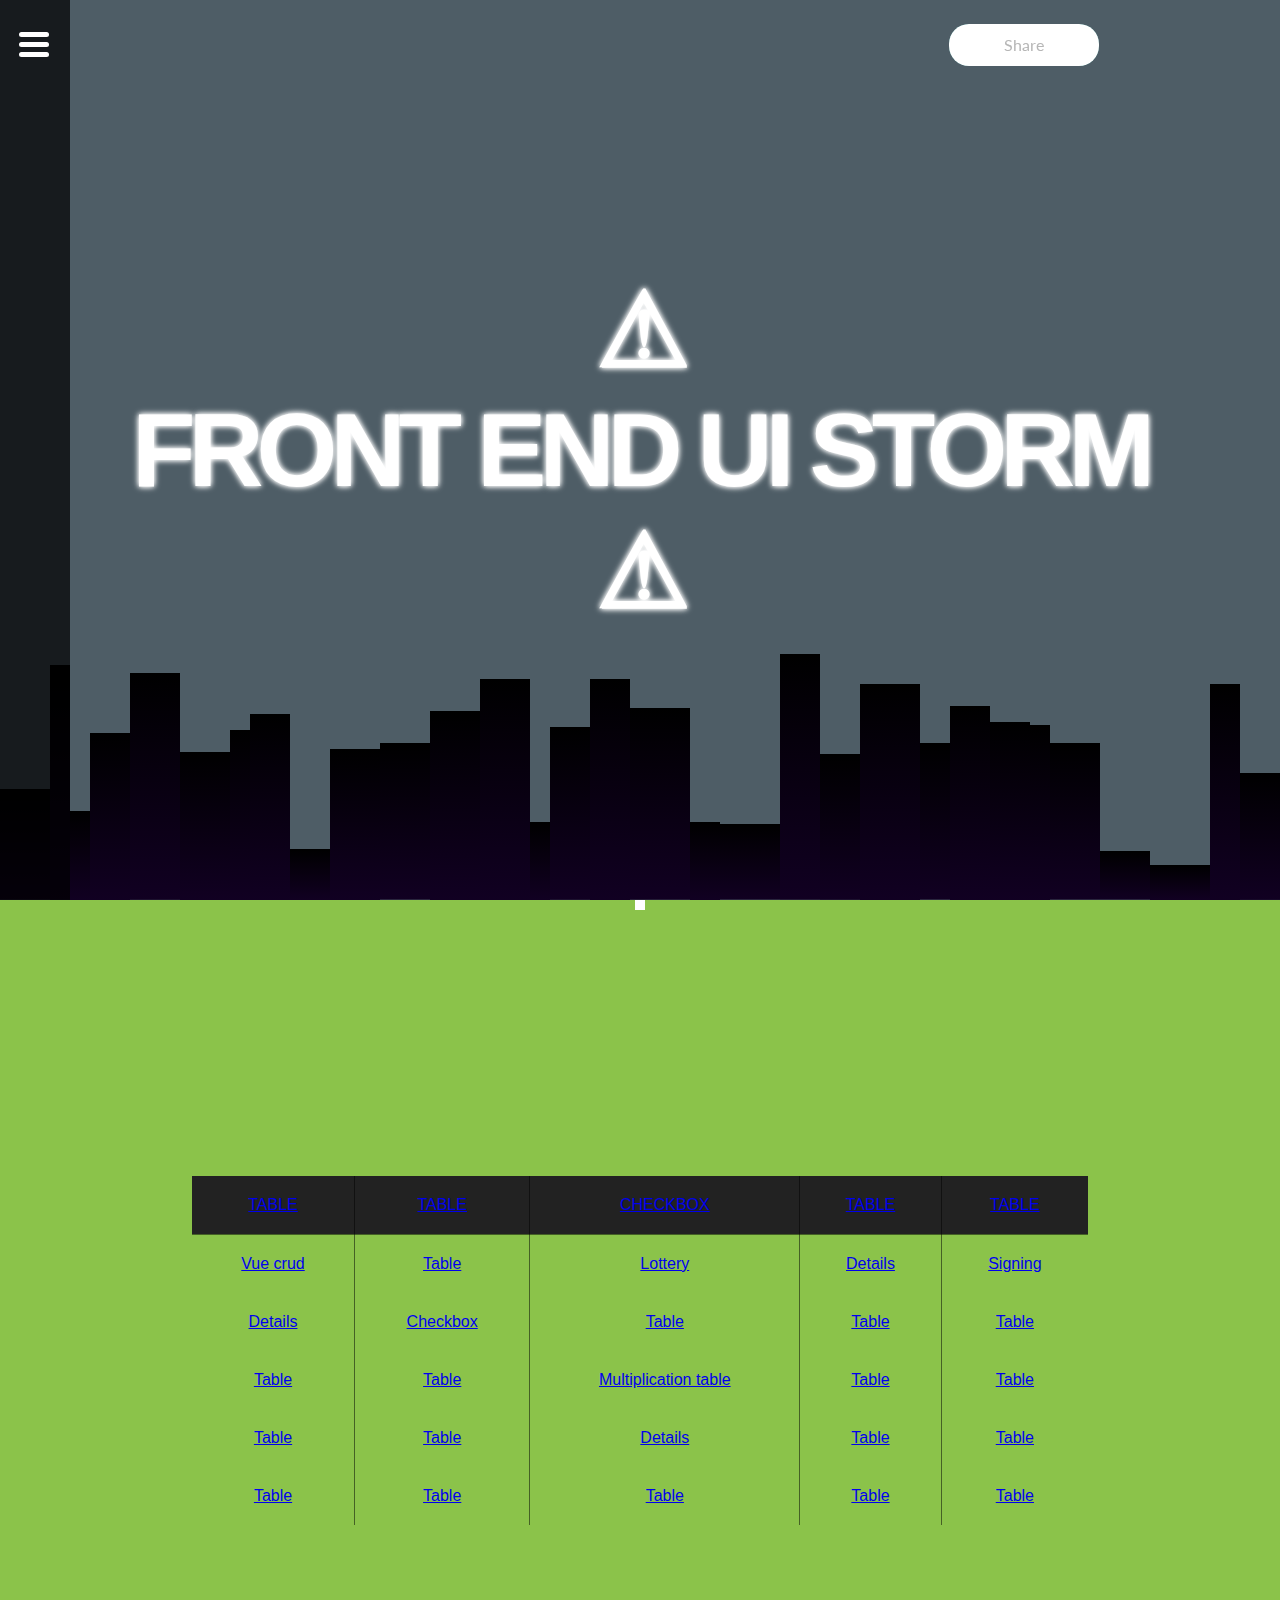
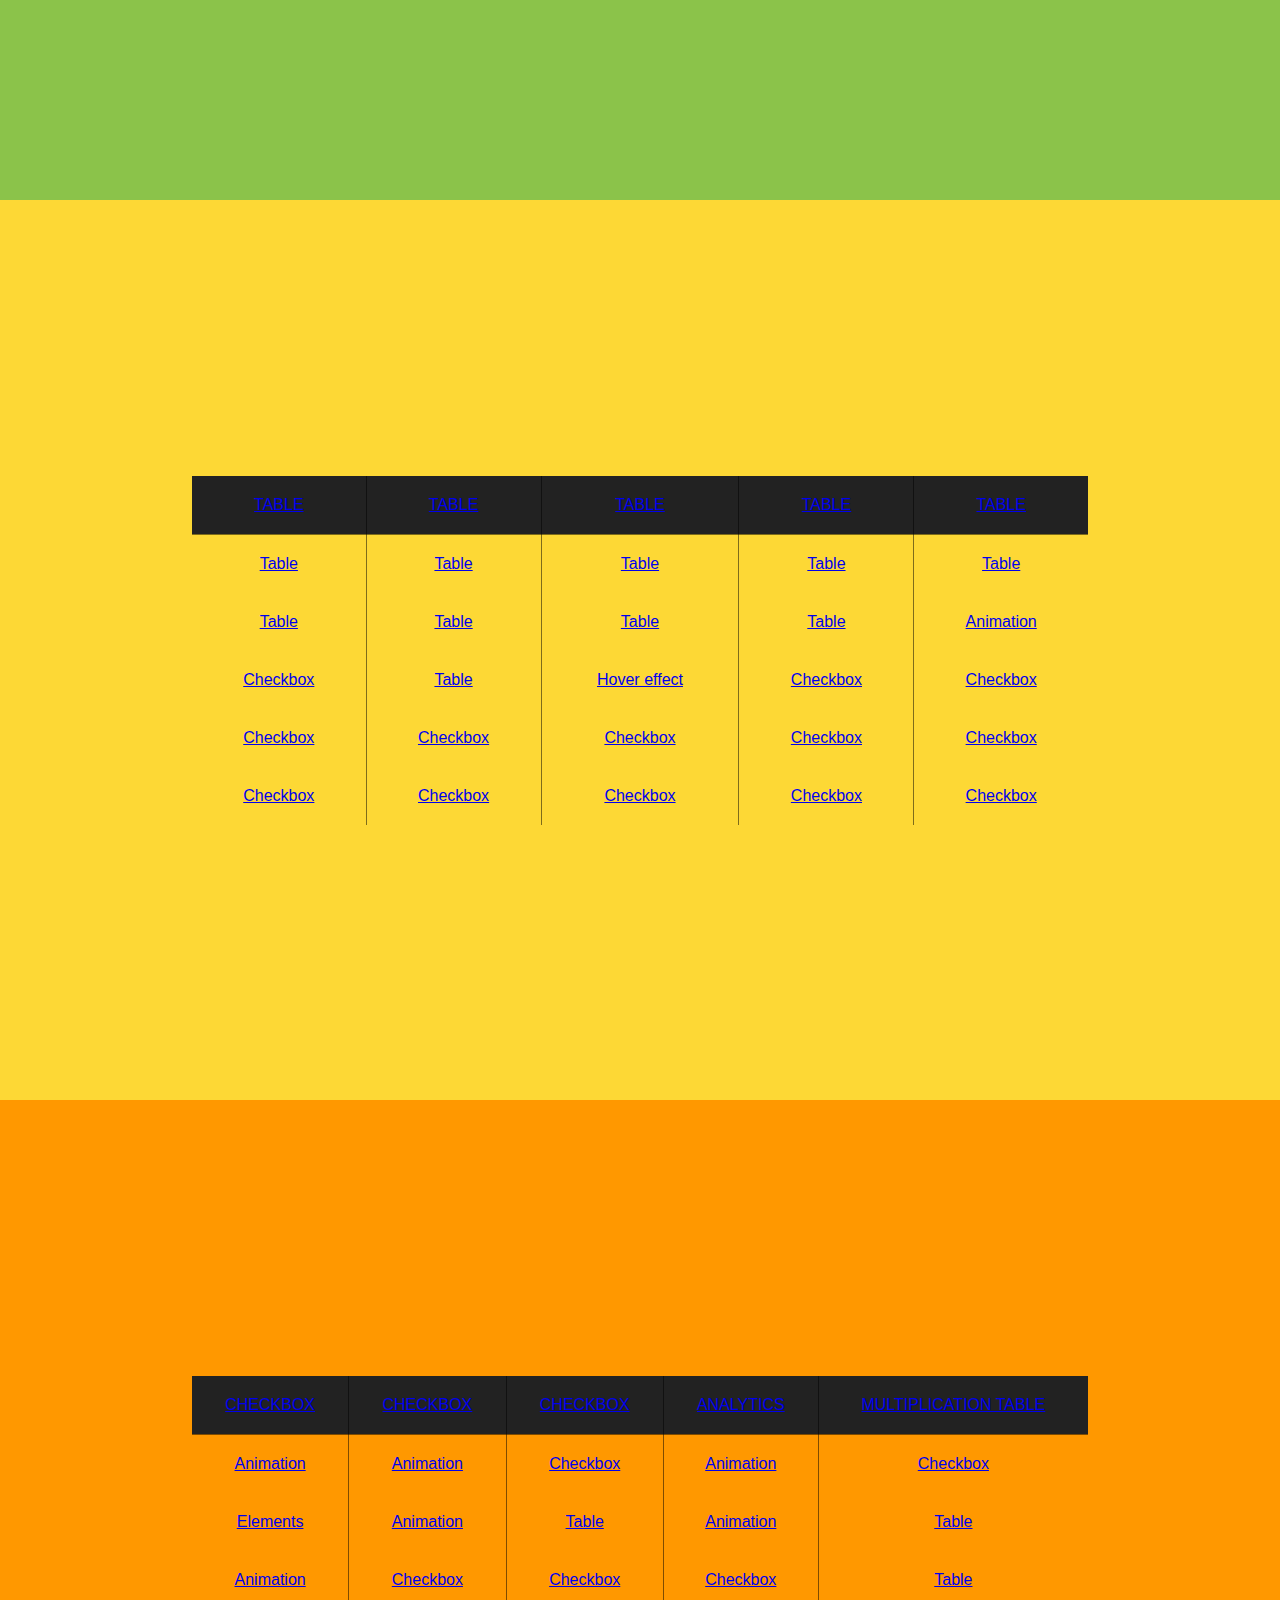
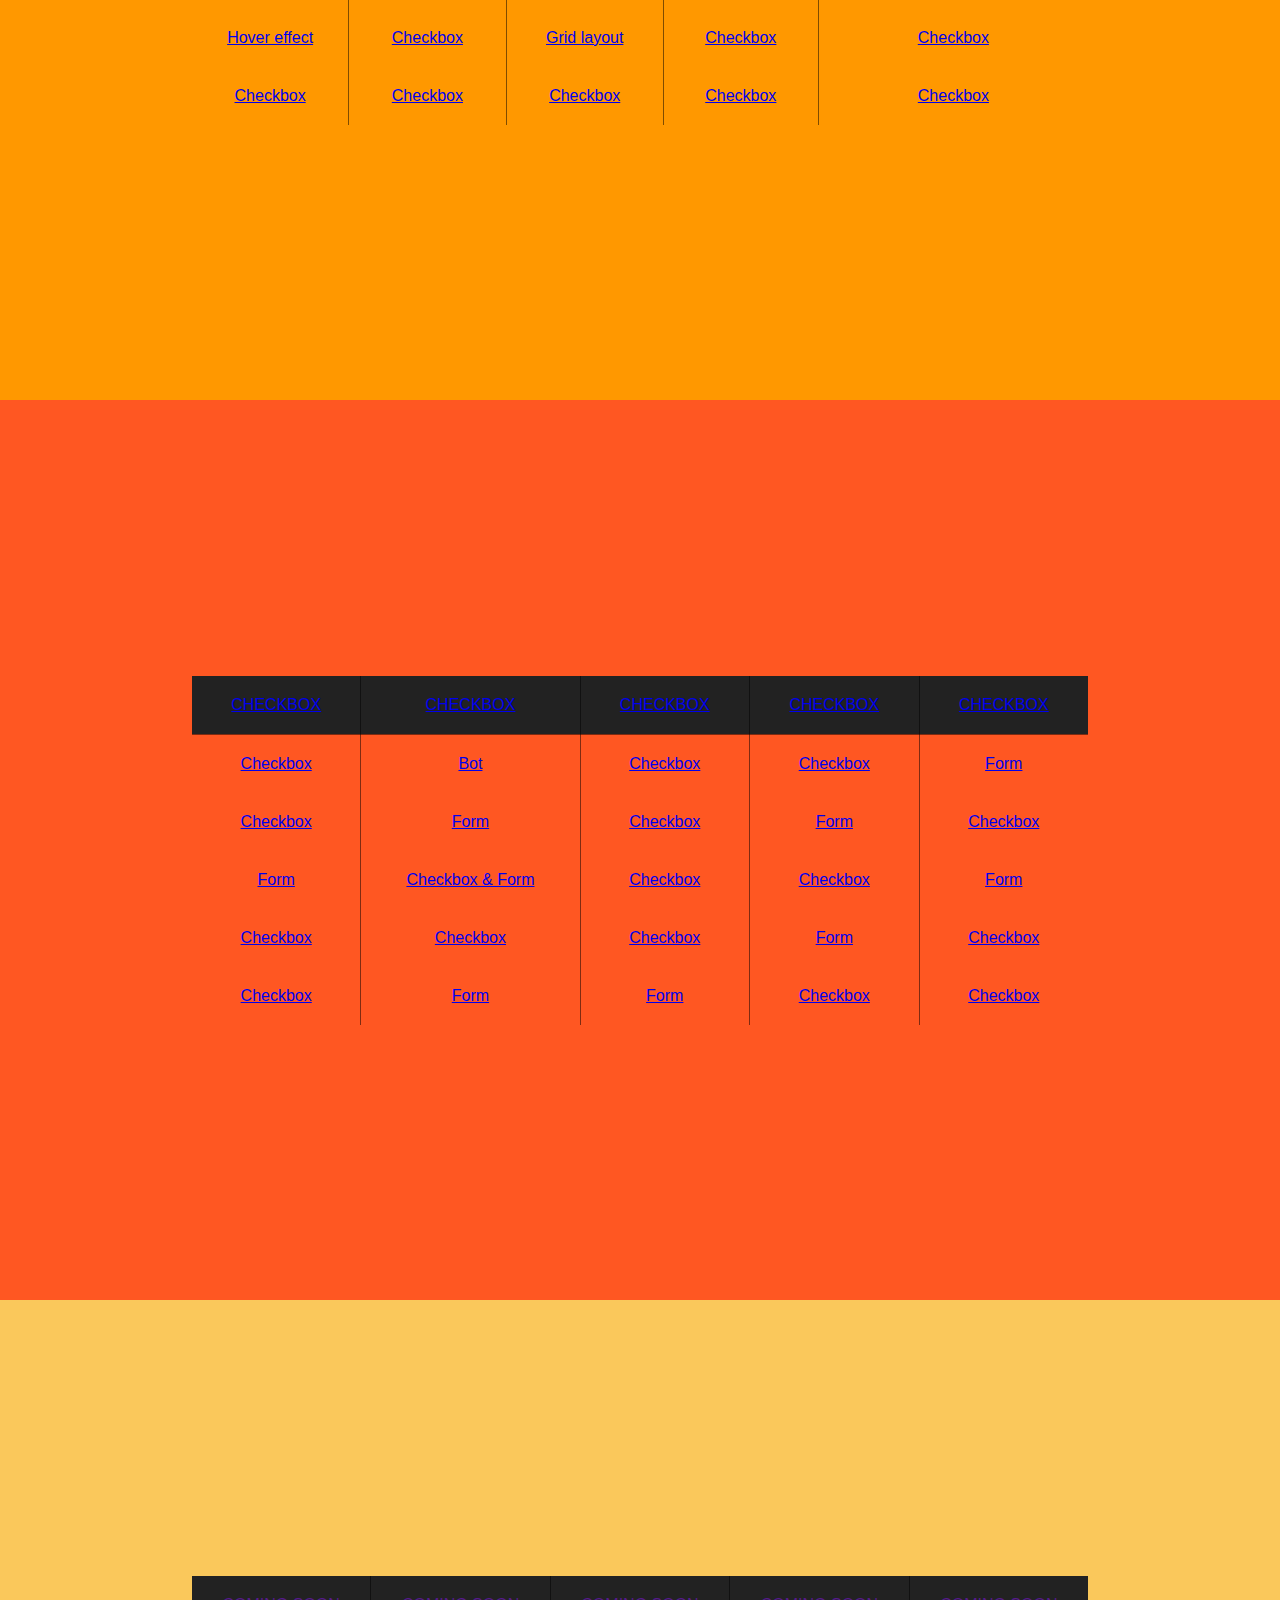
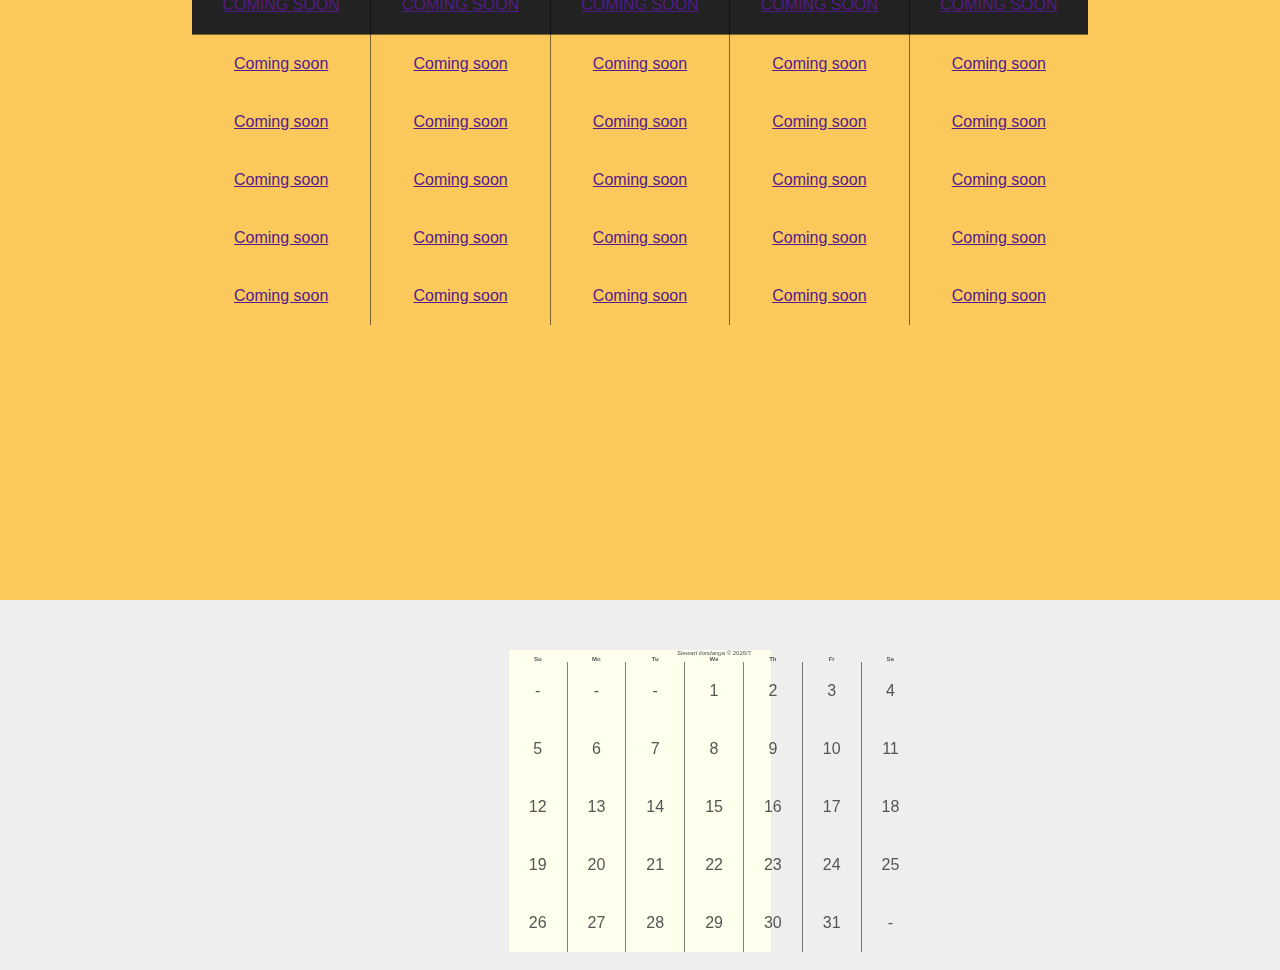
==== commit cd2e3cc3: "add index.html" ====
--- a/index.html
+++ b/index.html
@@ -519,7 +519,7 @@
                 <td><a href="https://stewilondanga.github.io/step-bysteps/">Form</a></td>
                 <td><a href="https://stewilondanga.github.io/destination-form/">Form</a></td>
                 <td><a href="https://stewilondanga.github.io/longliner-checkz/">Checkbox</a></td>
-                <td><a href="">Coming soon</a></td>
+                <td><a href="https://stewilondanga.github.io/coffee-peacelove/">Checkbox</a></td>
               </tr>
             </tbody>
           </table>
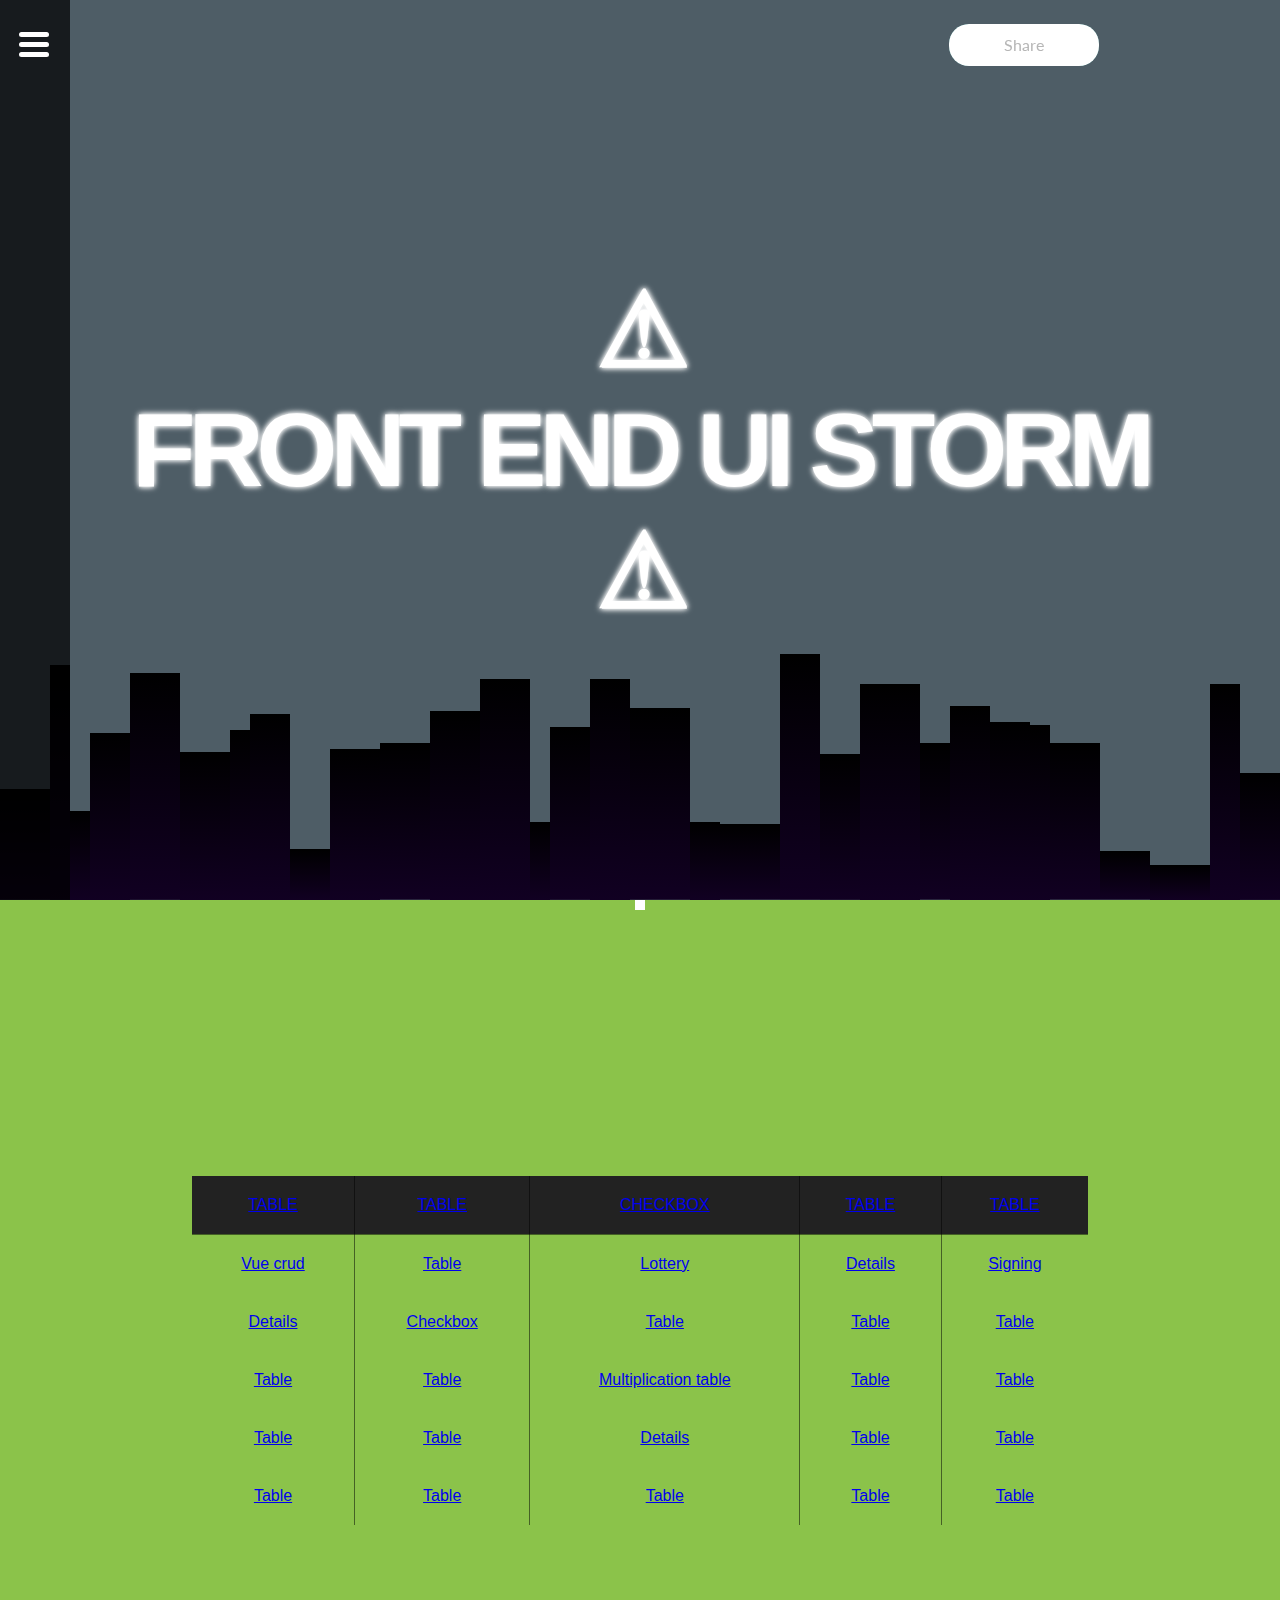
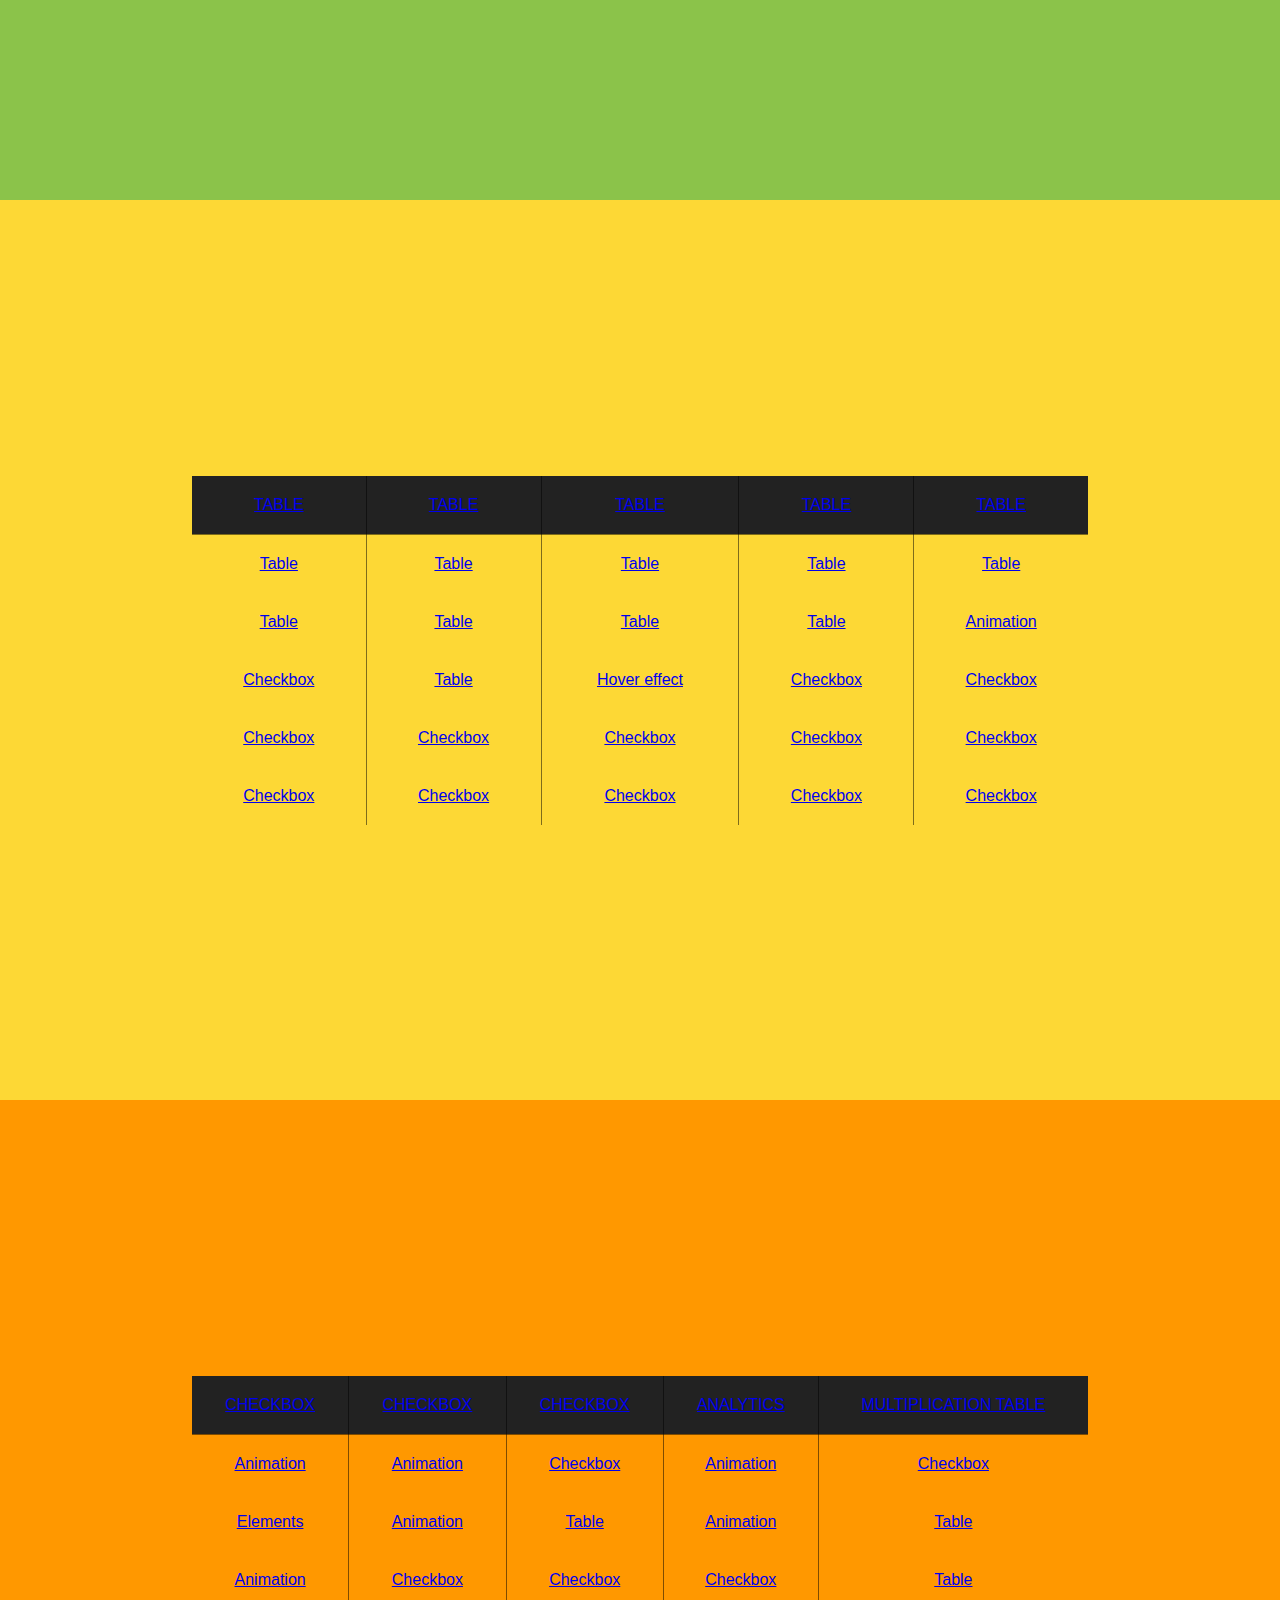
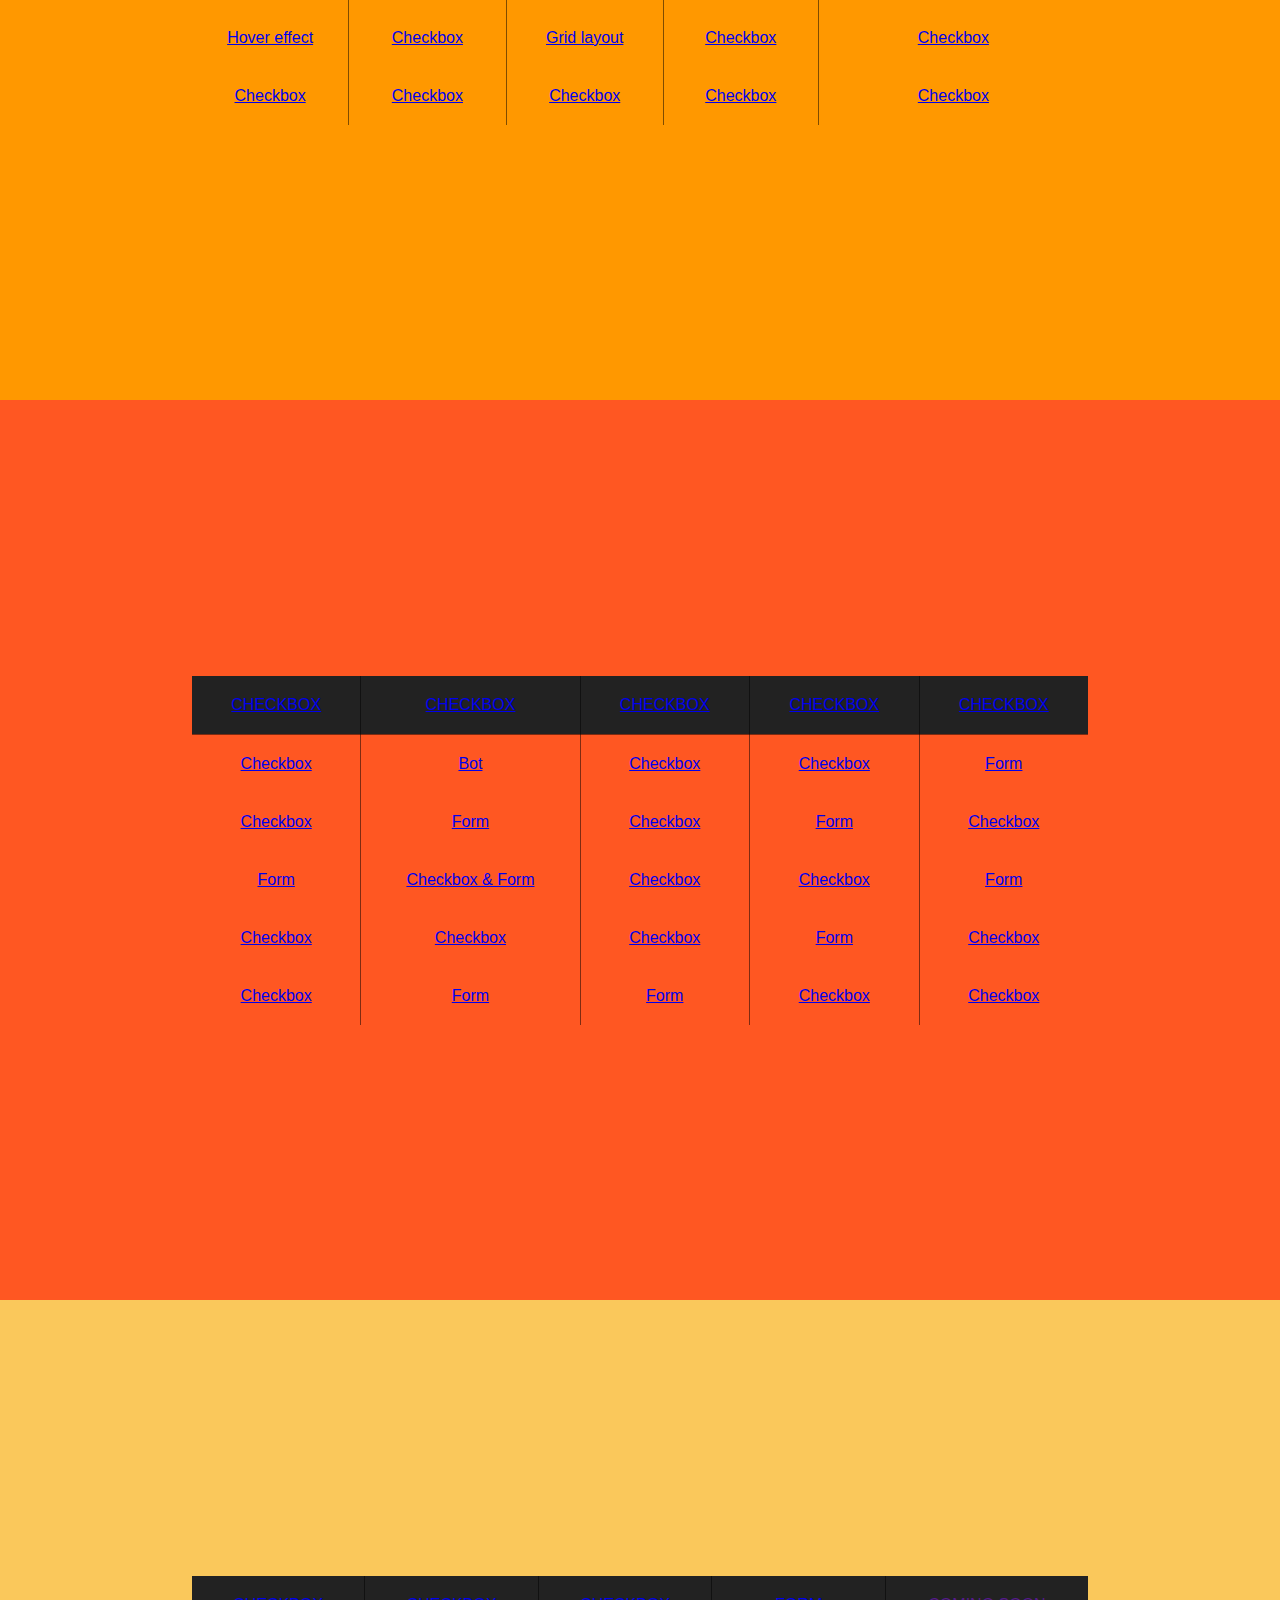
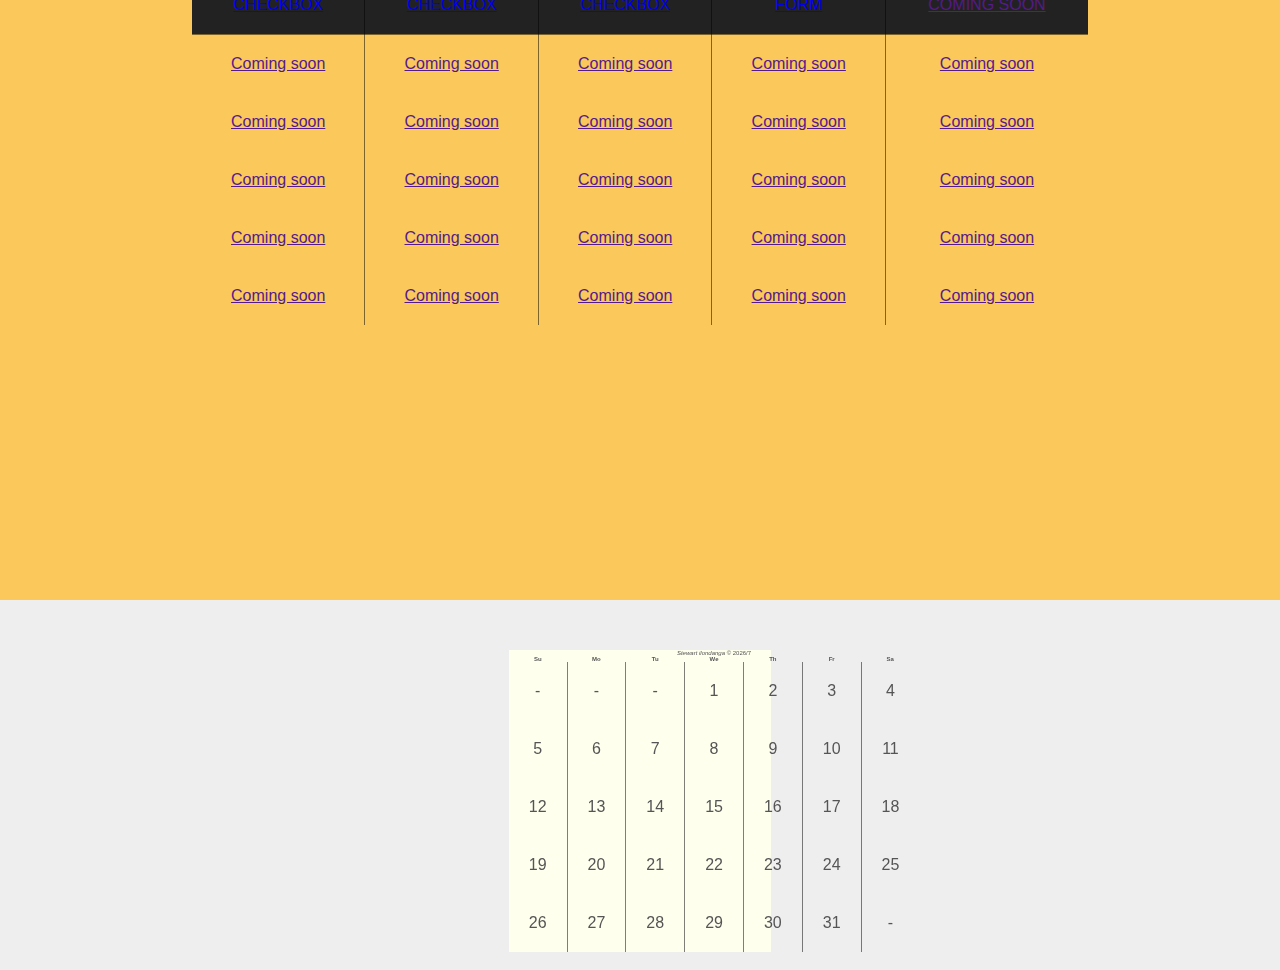
==== commit 54626454: "add index.html" ====
--- a/index.html
+++ b/index.html
@@ -529,10 +529,10 @@
           <table id="table">
             <thead>
               <tr>
-                <td><a href="">Coming soon</a></td>
-                <td><a href="">Coming soon</a></td>
-                <td><a href="">Coming soon</a></td>
-                <td><a href="">Coming soon</a></td>
+                <td><a href="https://stewilondanga.github.io/animating-checkerz/">Checkbox</a></td>
+                <td><a href="https://stewilondanga.github.io/termz-ofservice/">Checkbox</a></td>
+                <td><a href="https://stewilondanga.github.io/buttonz-check/">Checkbox</a></td>
+                <td><a href="https://stewilondanga.github.io/signup/">Form</a></td>
                 <td><a href="">Coming soon</a></td>
               </tr>
             </thead>
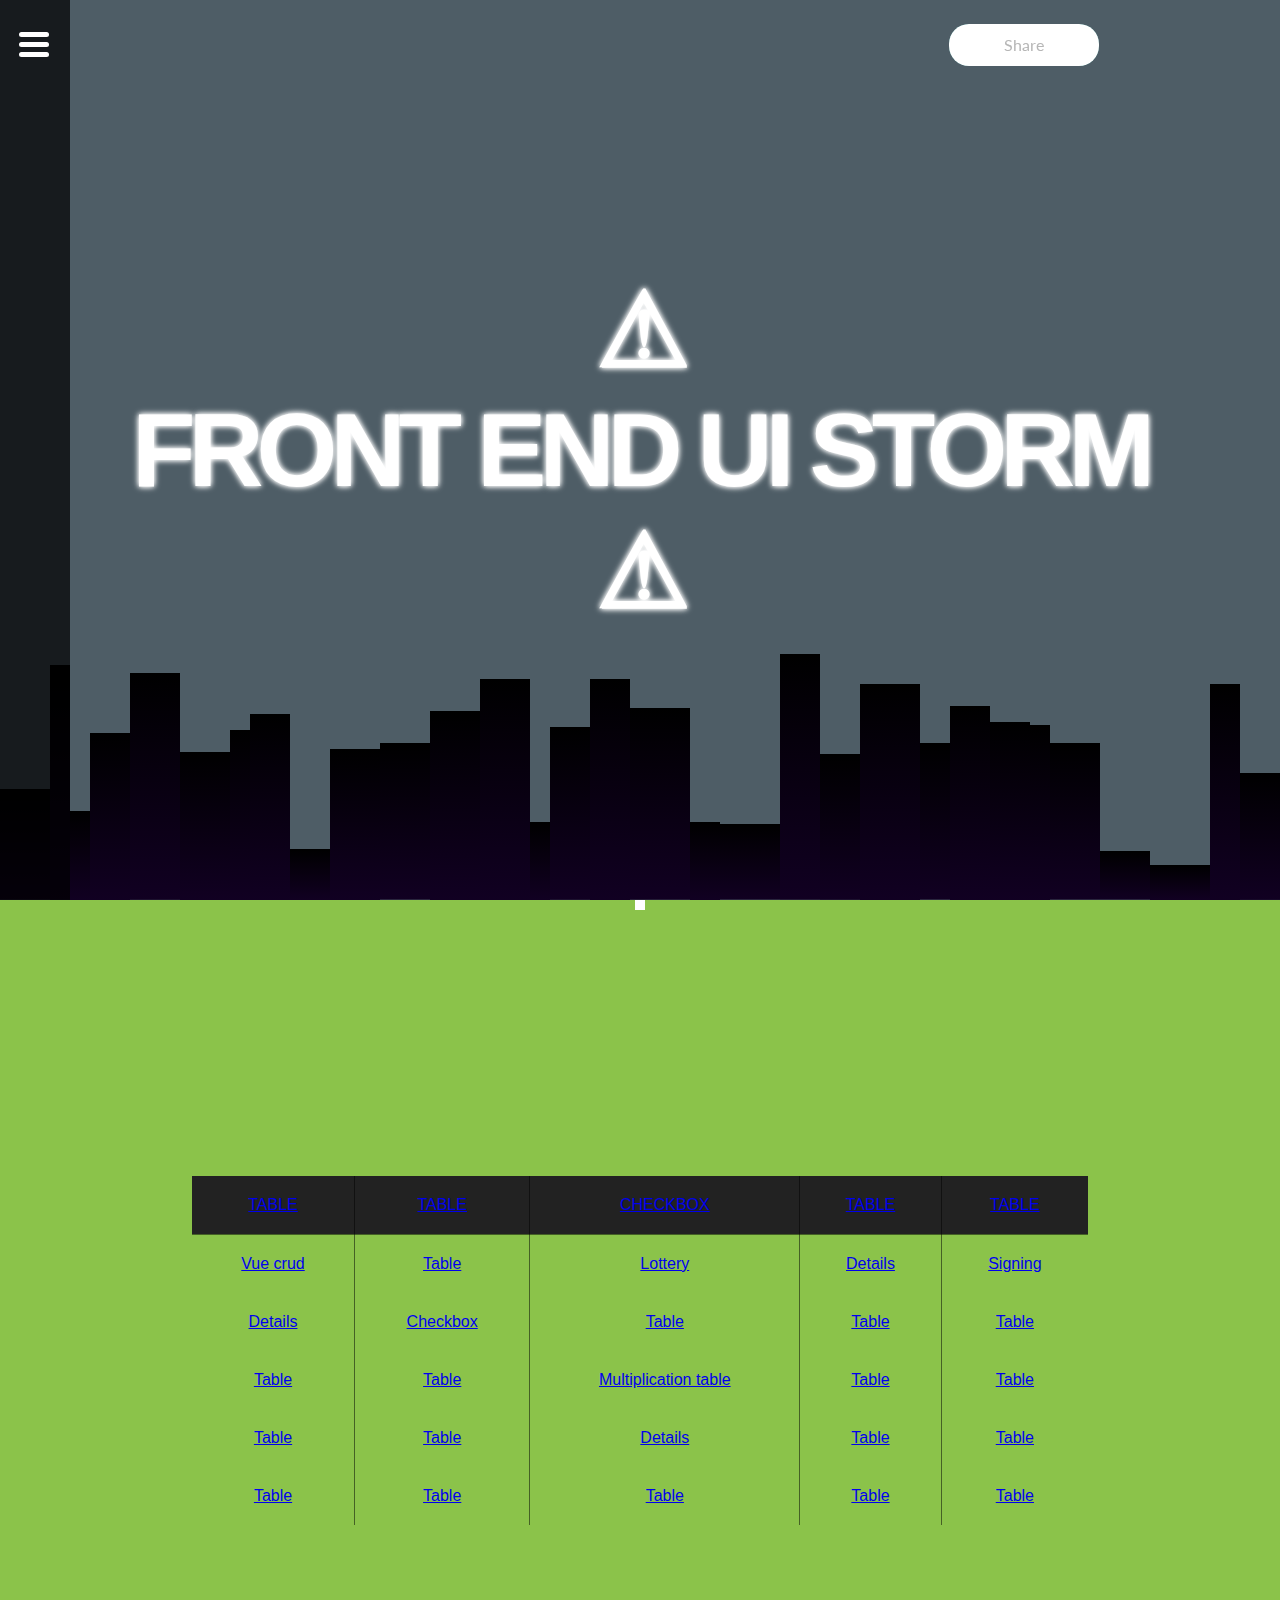
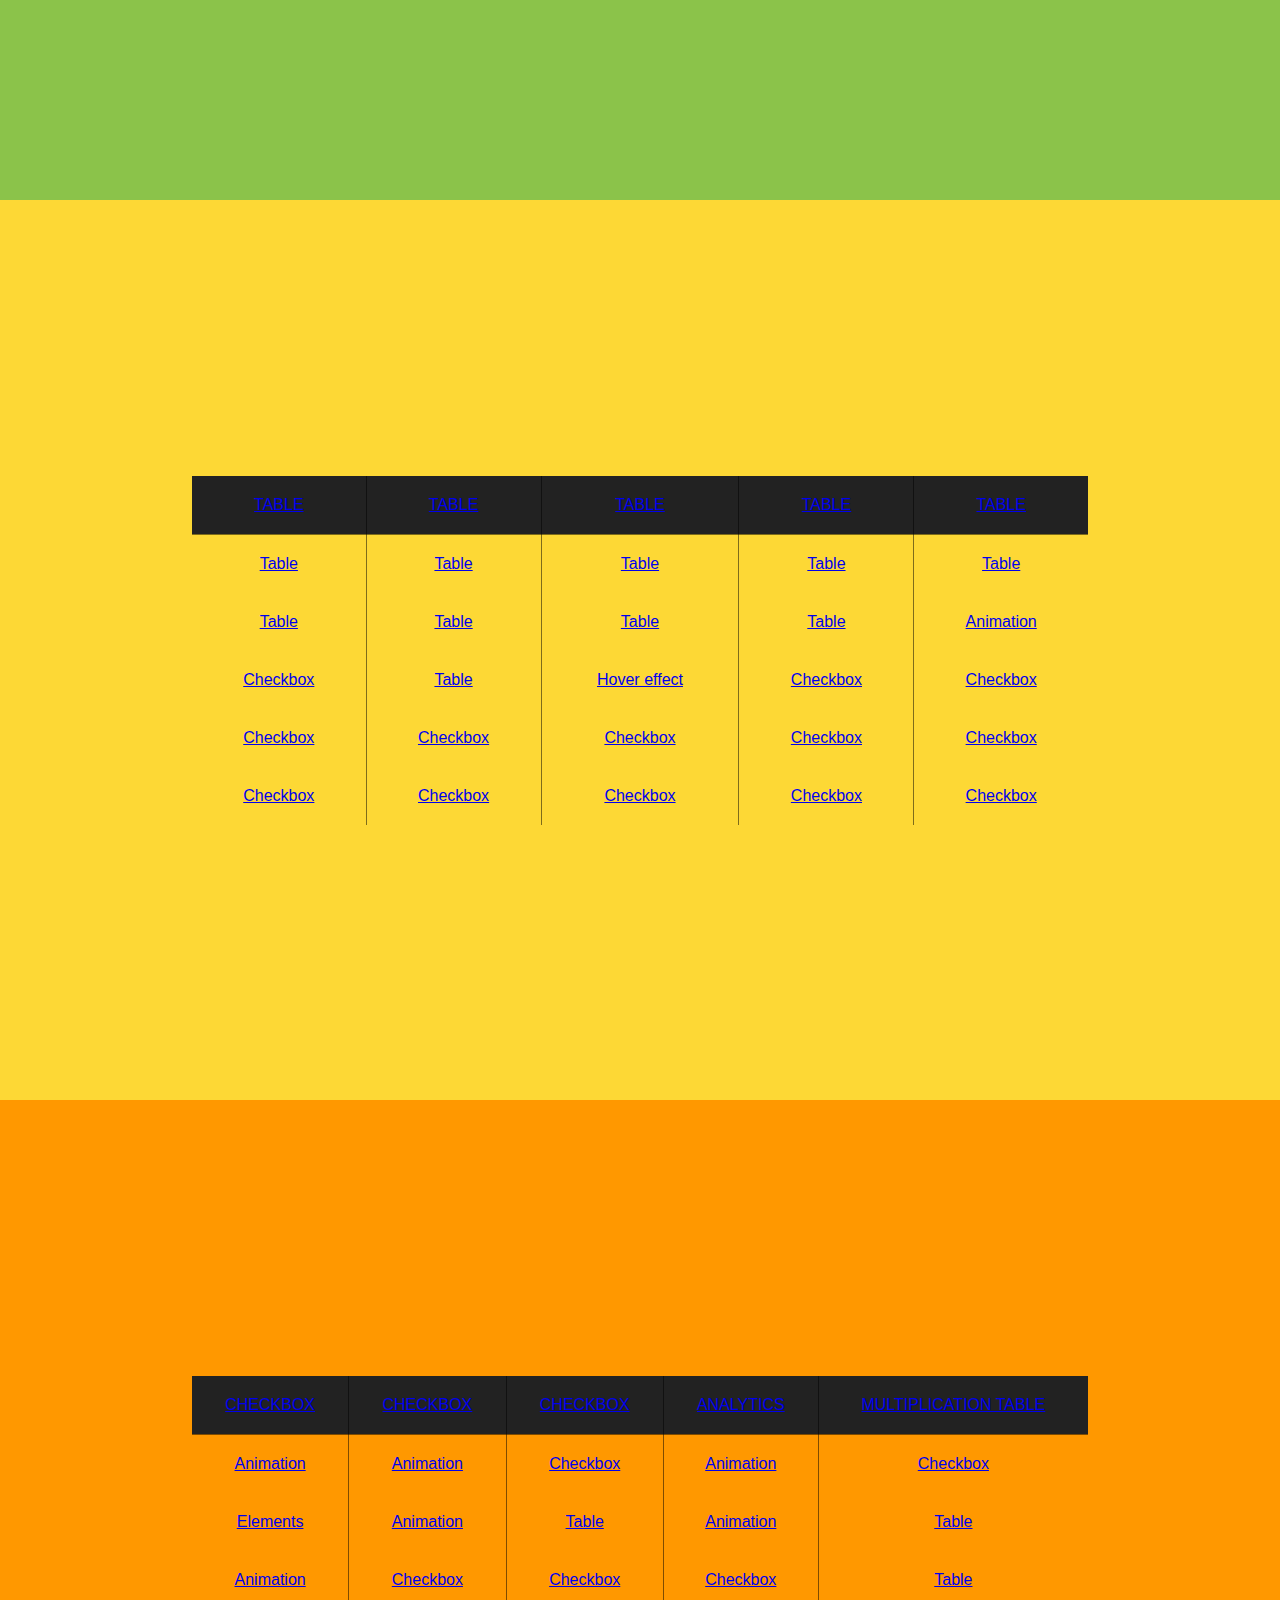
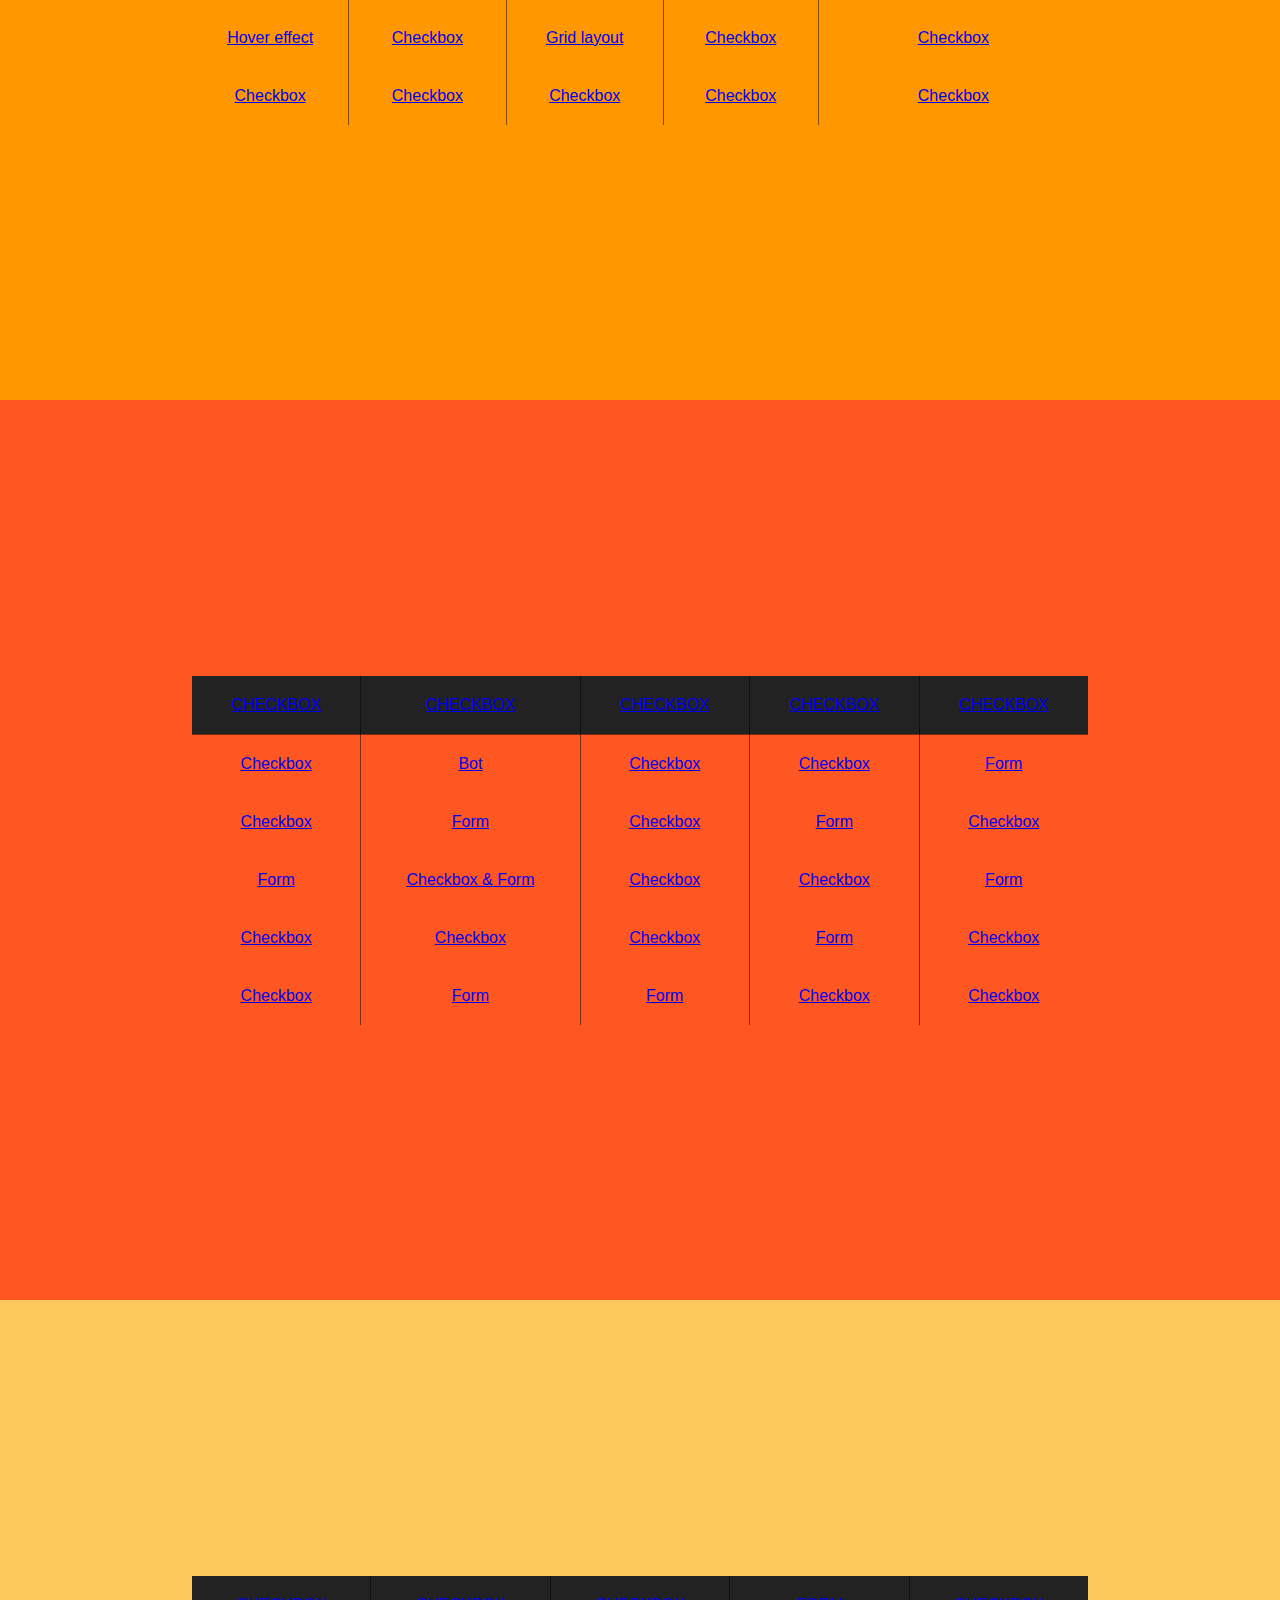
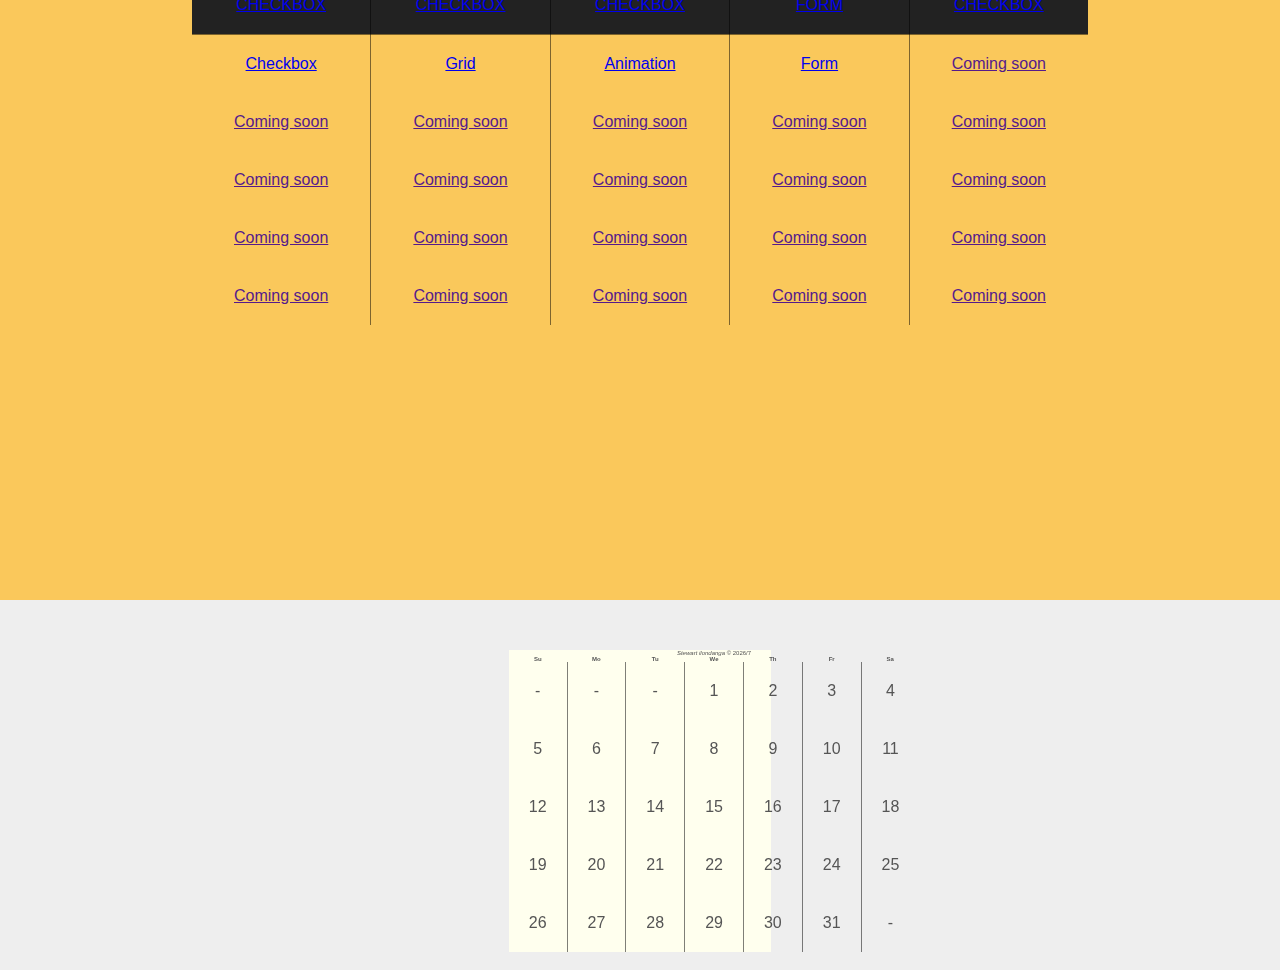
==== commit f245cc29: "add index.html" ====
--- a/index.html
+++ b/index.html
@@ -533,16 +533,16 @@
                 <td><a href="https://stewilondanga.github.io/termz-ofservice/">Checkbox</a></td>
                 <td><a href="https://stewilondanga.github.io/buttonz-check/">Checkbox</a></td>
                 <td><a href="https://stewilondanga.github.io/signup/">Form</a></td>
-                <td><a href="">Coming soon</a></td>
+                <td><a href="https://stewilondanga.github.io/halloz-wearein/">Checkbox</a></td>
               </tr>
             </thead>
 
             <tbody id='tbody'>
               <tr>
-                <td><a href="">Coming soon</a></td>
-                <td><a href="">Coming soon</a></td>
-                <td><a href="">Coming soon</a></td>
-                <td><a href="">Coming soon</a></td>
+                <td><a href="https://stewilondanga.github.io/bulb-switching/">Checkbox</a></td>
+                <td><a href="https://stewilondanga.github.io/credit-cardz/">Grid</a></td>
+                <td><a href="https://stewilondanga.github.io/hearty-sign/">Animation</a></td>
+                <td><a href="https://stewilondanga.github.io/overlay-formz/">Form</a></td>
                 <td><a href="">Coming soon</a></td>
               </tr>
               <tr>
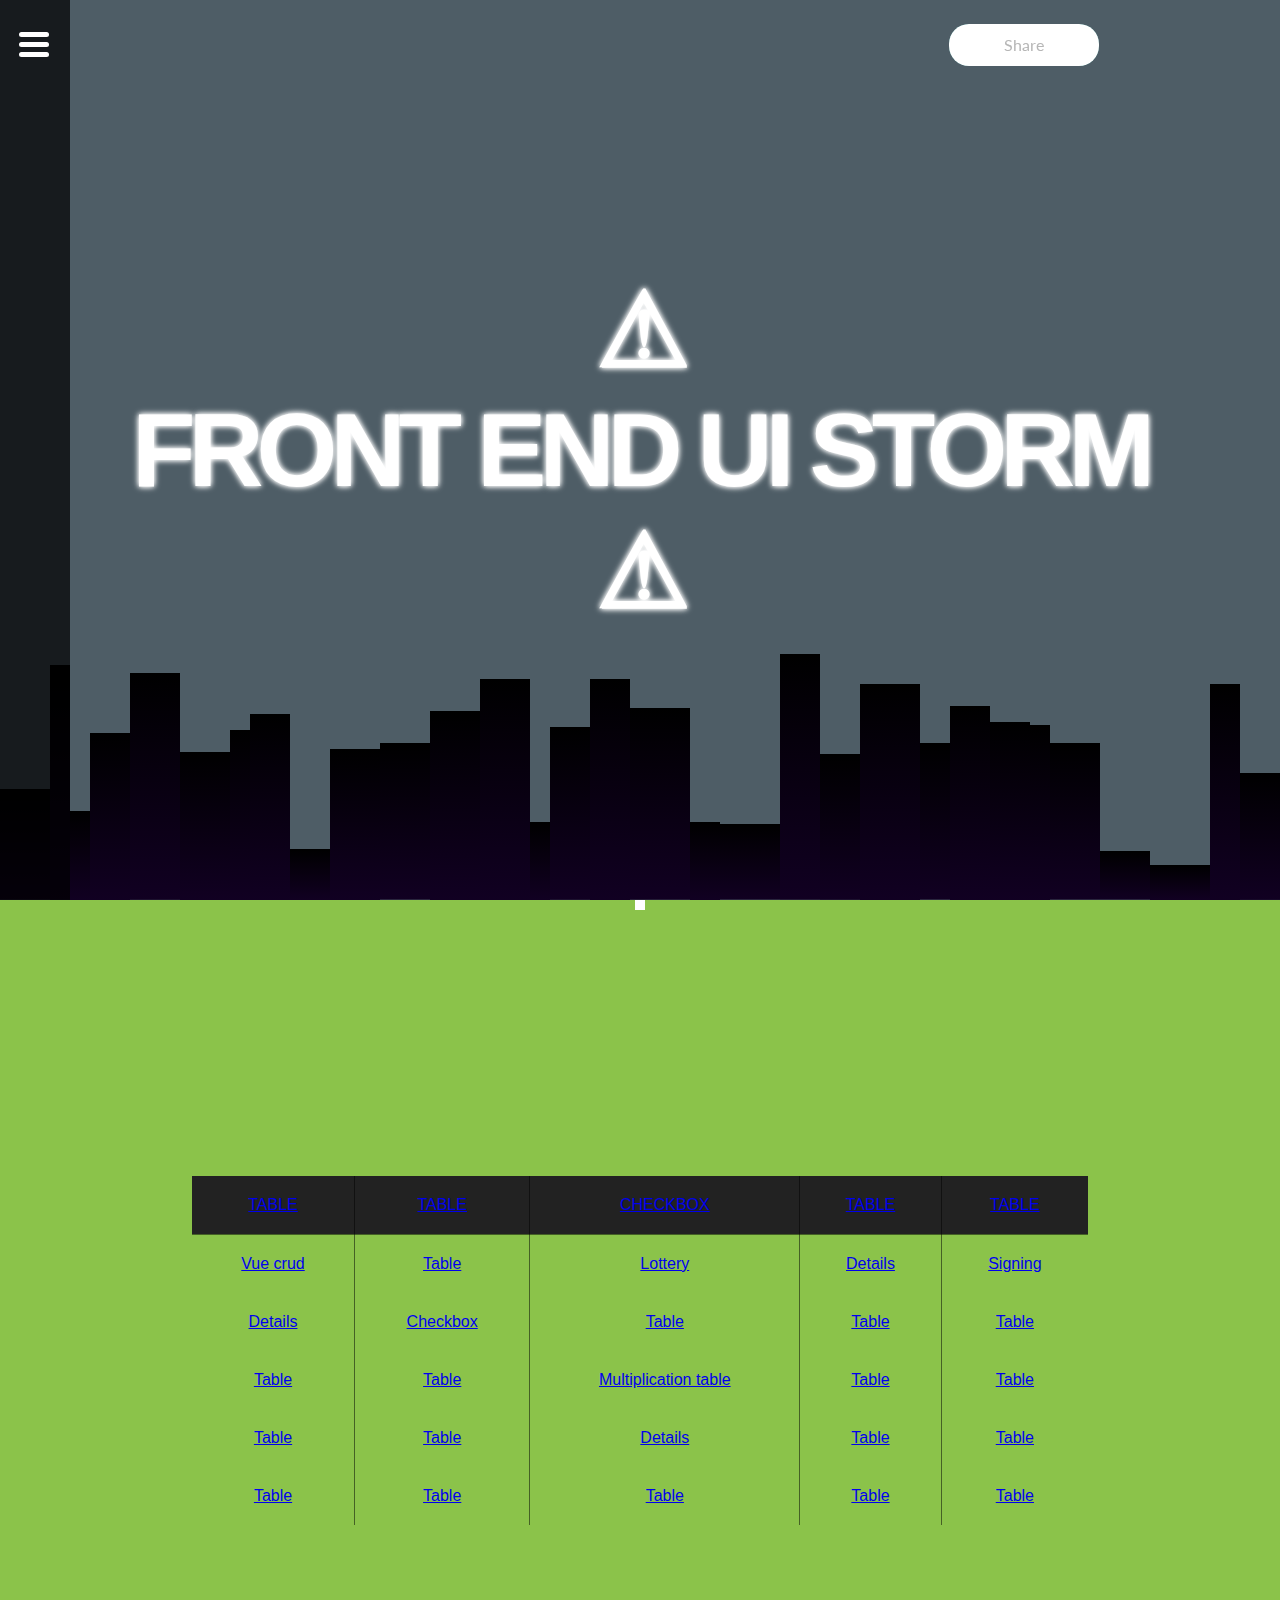
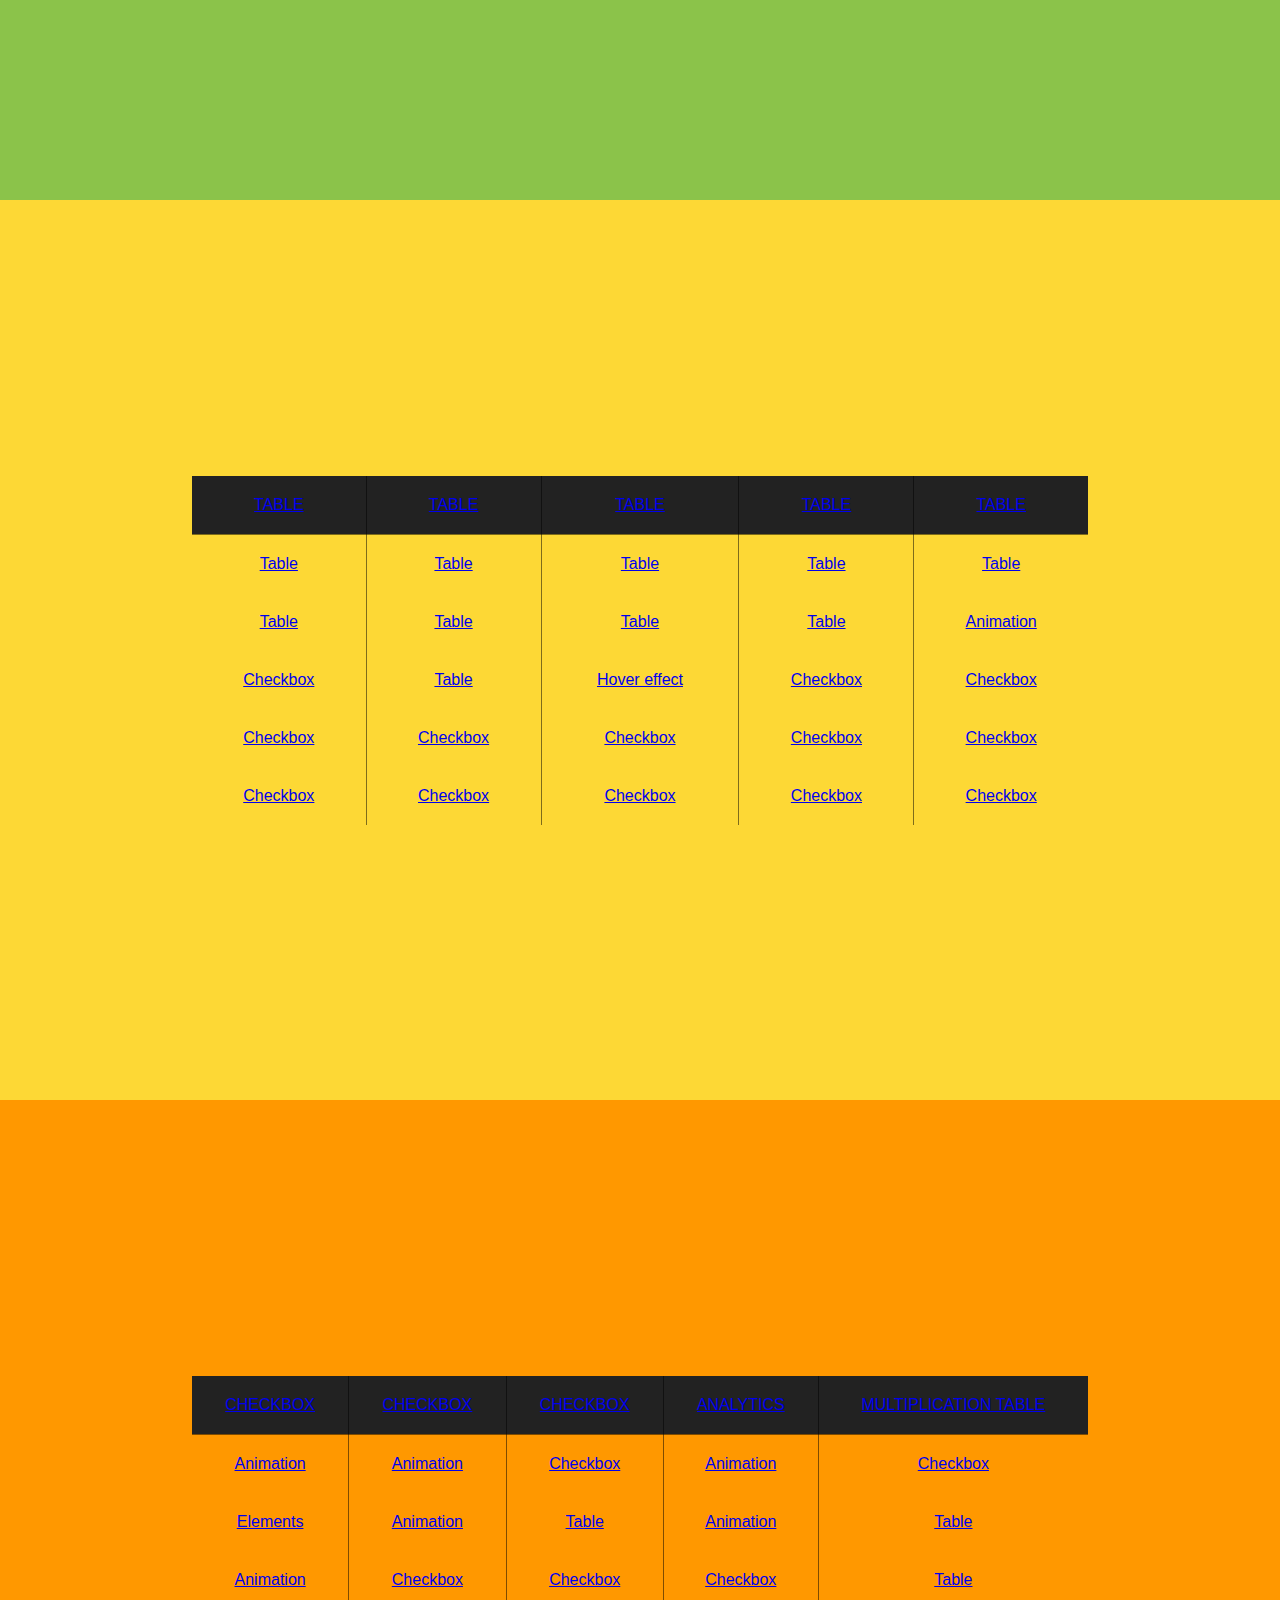
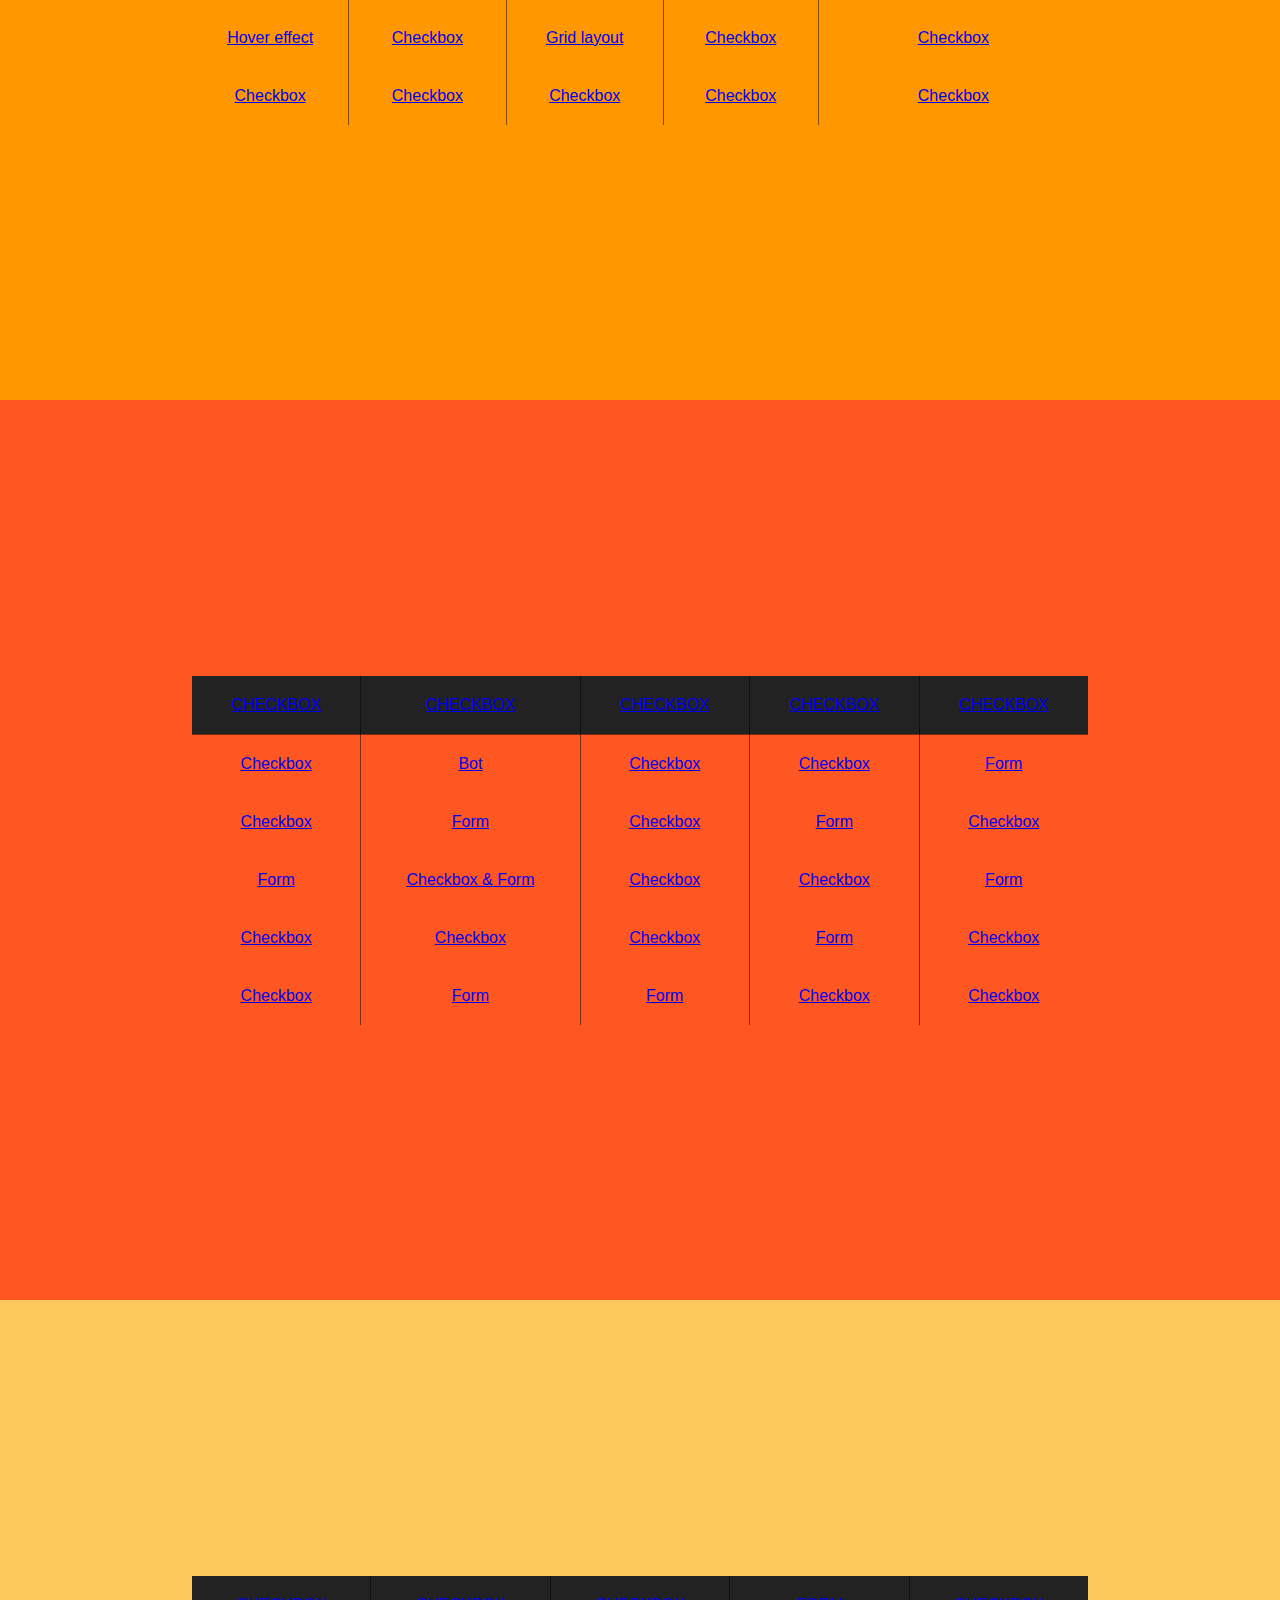
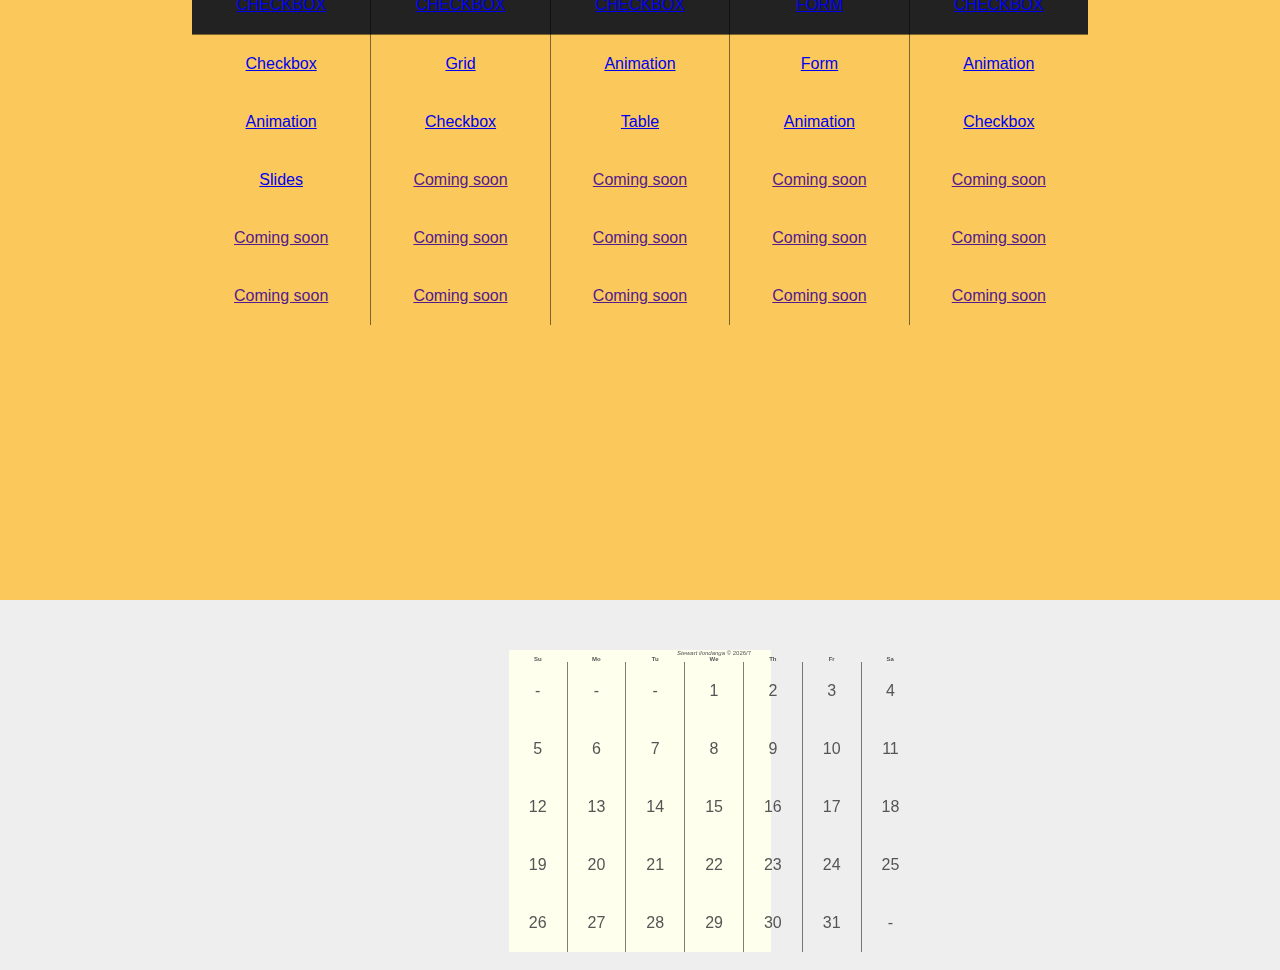
==== commit a53f063c: "add index.html" ====
--- a/index.html
+++ b/index.html
@@ -543,17 +543,17 @@
                 <td><a href="https://stewilondanga.github.io/credit-cardz/">Grid</a></td>
                 <td><a href="https://stewilondanga.github.io/hearty-sign/">Animation</a></td>
                 <td><a href="https://stewilondanga.github.io/overlay-formz/">Form</a></td>
-                <td><a href="">Coming soon</a></td>
-              </tr>
-              <tr>
-                <td><a href="">Coming soon</a></td>
-                <td><a href="">Coming soon</a></td>
-                <td><a href="">Coming soon</a></td>
-                <td><a href="">Coming soon</a></td>
-                <td><a href="">Coming soon</a></td>
-              </tr>
-              <tr>
-                <td><a href="">Coming soon</a></td>
+                <td><a href="https://stewilondanga.github.io/loadingz-bar/">Animation</a></td>
+              </tr>
+              <tr>
+                <td><a href="https://stewilondanga.github.io/termof-service/">Animation</a></td>
+                <td><a href="https://stewilondanga.github.io/zooming-tick/">Checkbox</a></td>
+                <td><a href="https://stewilondanga.github.io/shield-archives/">Table</a></td>
+                <td><a href="https://stewilondanga.github.io/agreementz-sign/">Animation</a></td>
+                <td><a href="https://stewilondanga.github.io/teaming-checks/">Checkbox</a></td>
+              </tr>
+              <tr>
+                <td><a href="https://stewilondanga.github.io/slider-slides/#slide-1">Slides</a></td>
                 <td><a href="">Coming soon</a></td>
                 <td><a href="">Coming soon</a></td>
                 <td><a href="">Coming soon</a></td>
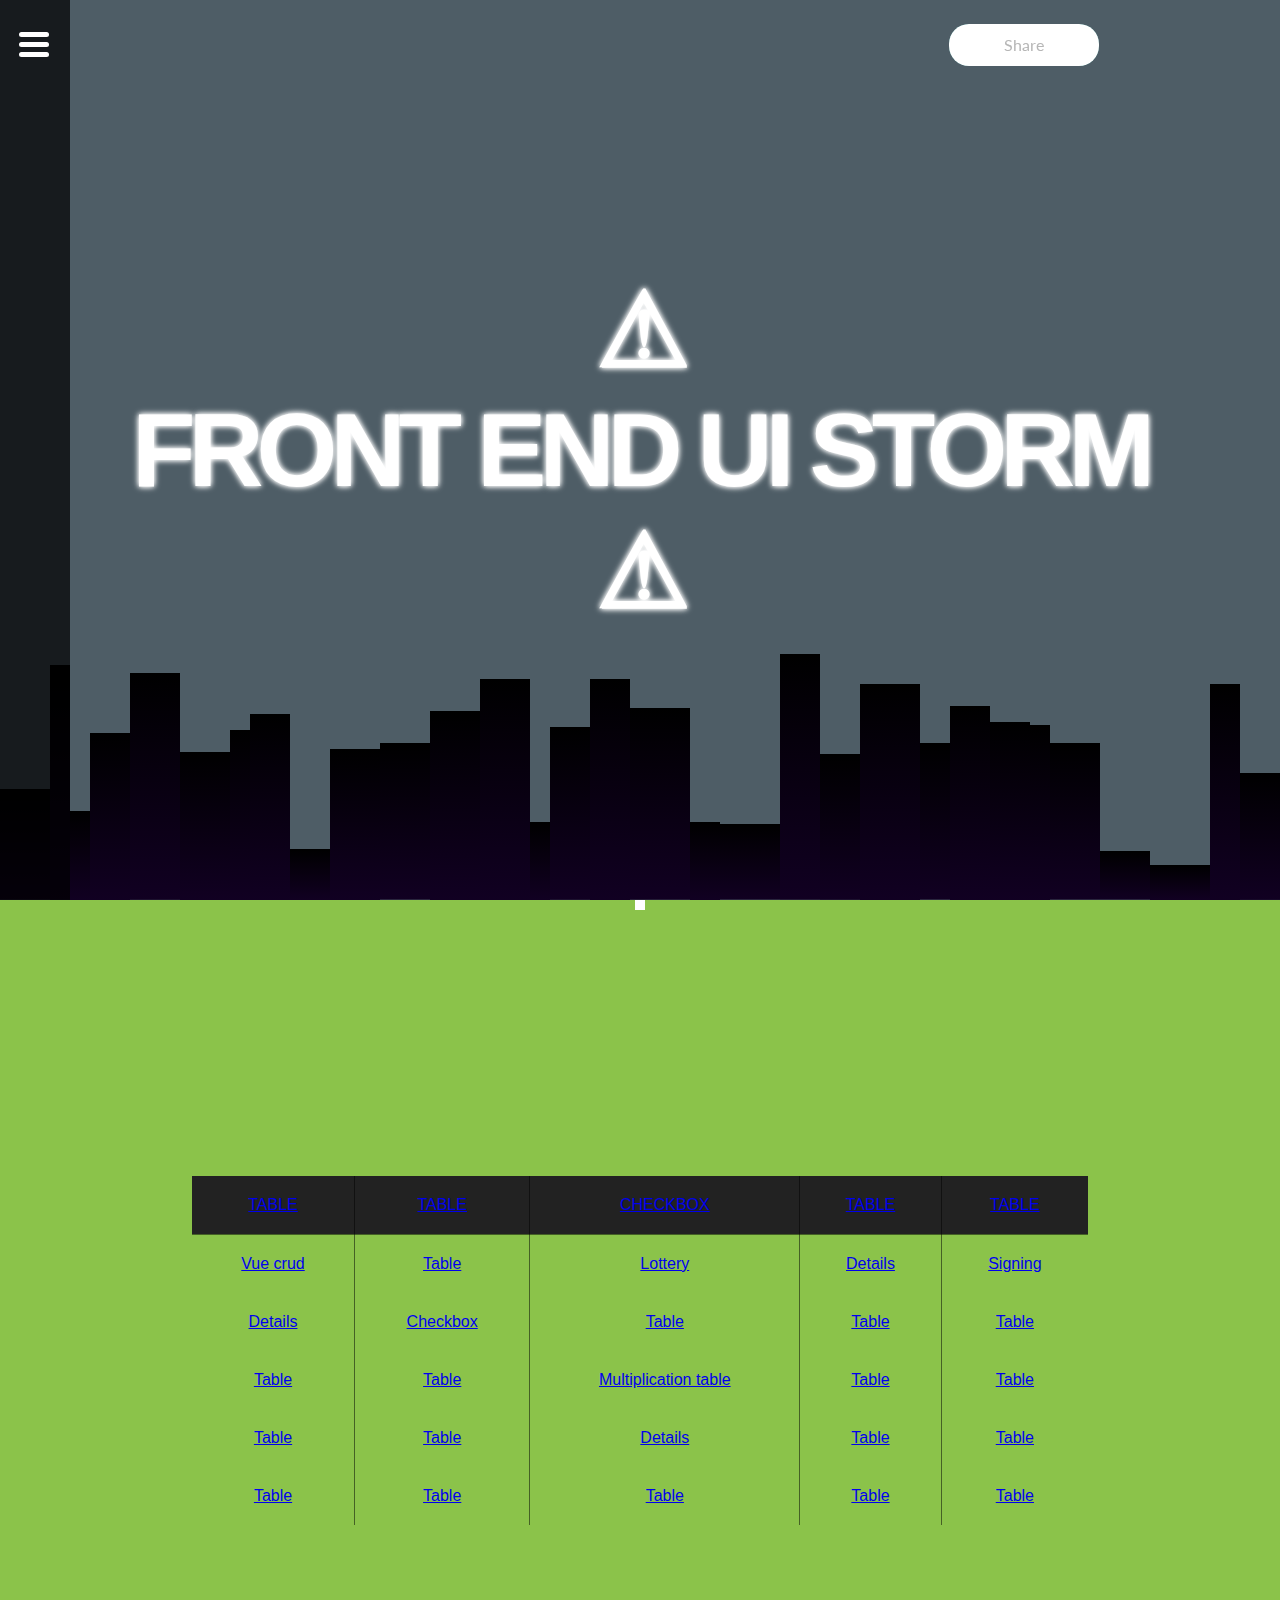
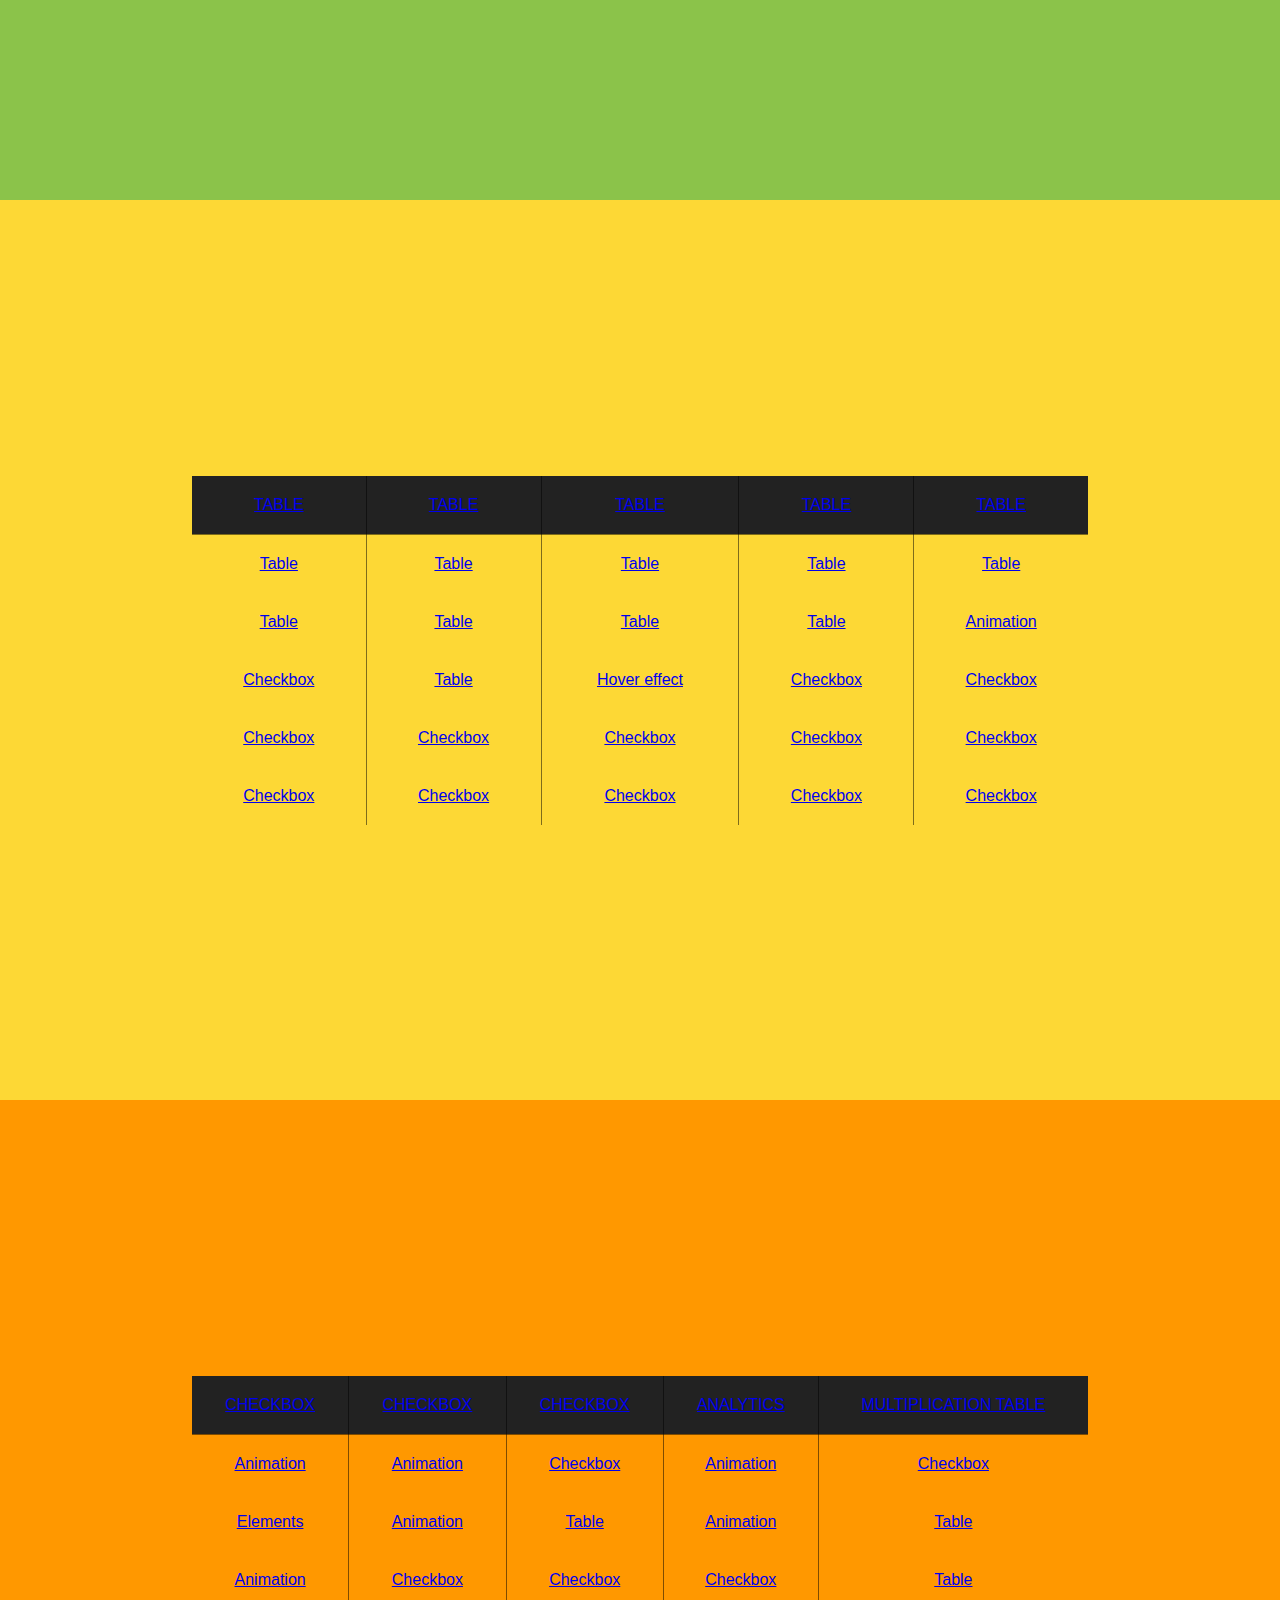
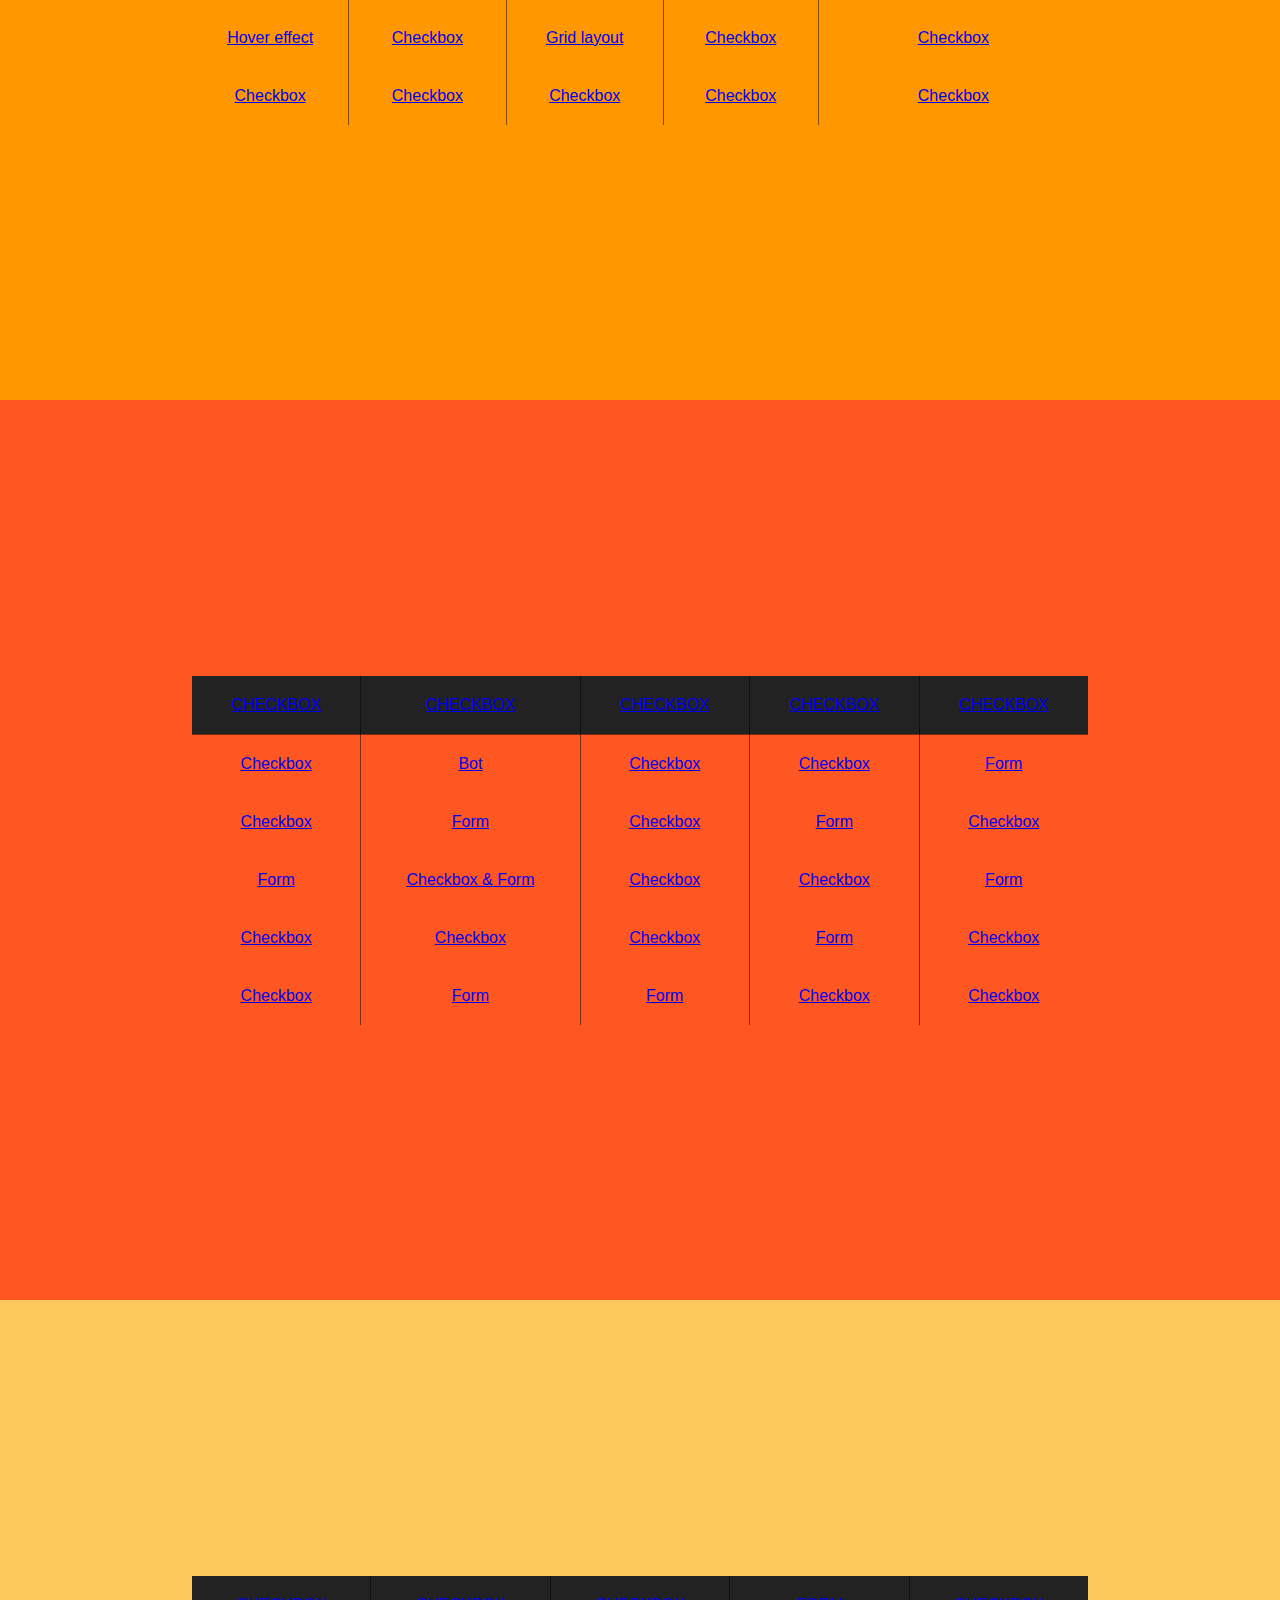
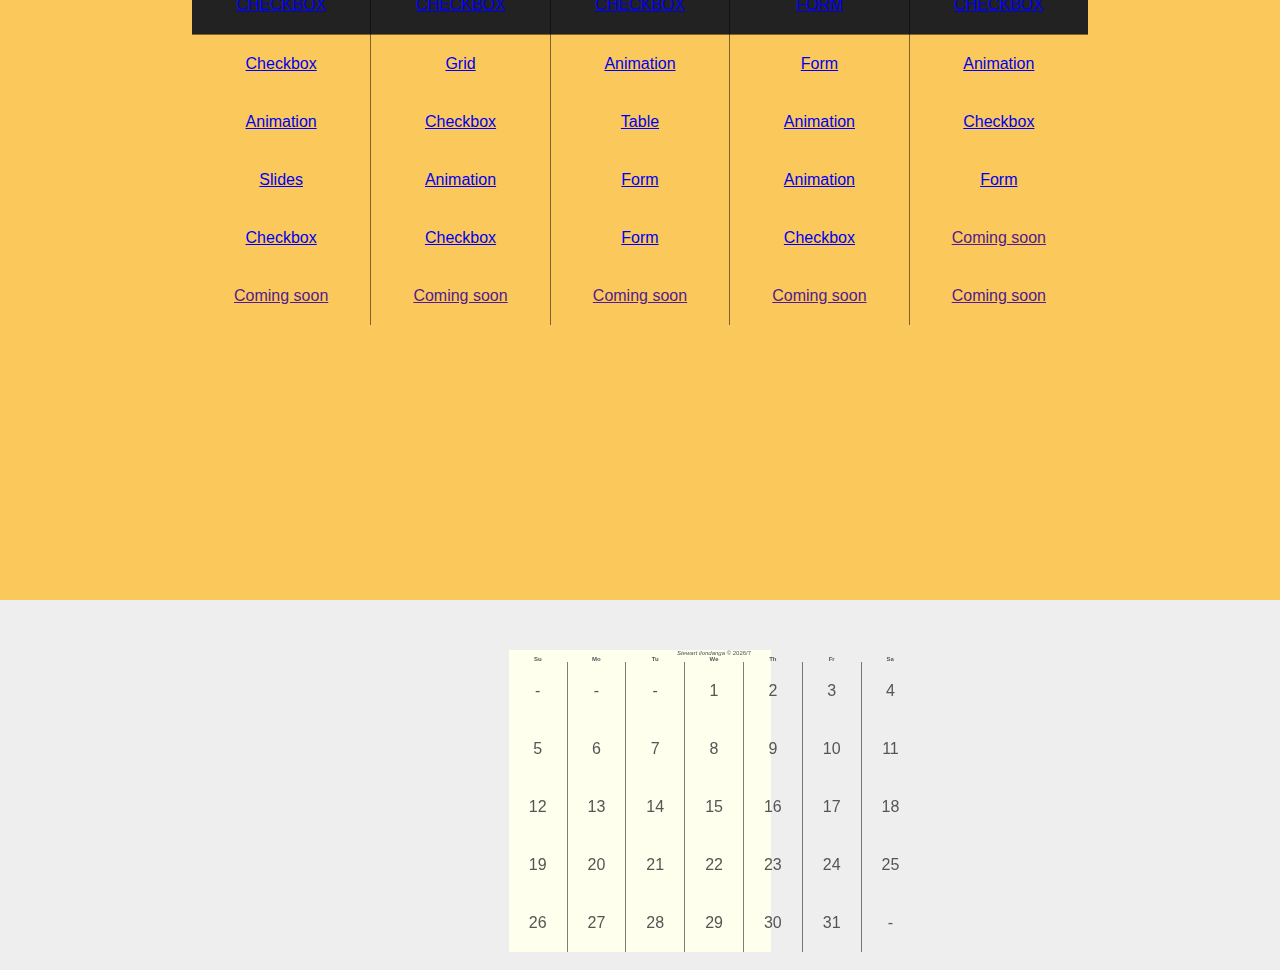
==== commit ef732bca: "add index.html" ====
--- a/index.html
+++ b/index.html
@@ -554,16 +554,16 @@
               </tr>
               <tr>
                 <td><a href="https://stewilondanga.github.io/slider-slides/#slide-1">Slides</a></td>
-                <td><a href="">Coming soon</a></td>
-                <td><a href="">Coming soon</a></td>
-                <td><a href="">Coming soon</a></td>
-                <td><a href="">Coming soon</a></td>
-              </tr>
-              <tr>
-                <td><a href="">Coming soon</a></td>
-                <td><a href="">Coming soon</a></td>
-                <td><a href="">Coming soon</a></td>
-                <td><a href="">Coming soon</a></td>
+                <td><a href="https://stewilondanga.github.io/chequez-itout/">Animation</a></td>
+                <td><a href="https://stewilondanga.github.io/form-signinz/">Form</a></td>
+                <td><a href="https://stewilondanga.github.io/images-fill/">Animation</a></td>
+                <td><a href="https://stewilondanga.github.io/before-cdnz/">Form</a></td>
+              </tr>
+              <tr>
+                <td><a href="https://stewilondanga.github.io/conditional-checkz/">Checkbox</a></td>
+                <td><a href="https://stewilondanga.github.io/document-stackz/">Checkbox</a></td>
+                <td><a href="https://stewilondanga.github.io/welcome-userz/">Form</a></td>
+                <td><a href="https://stewilondanga.github.io/right-wrongz/">Checkbox</a></td>
                 <td><a href="">Coming soon</a></td>
               </tr>
               <tr>
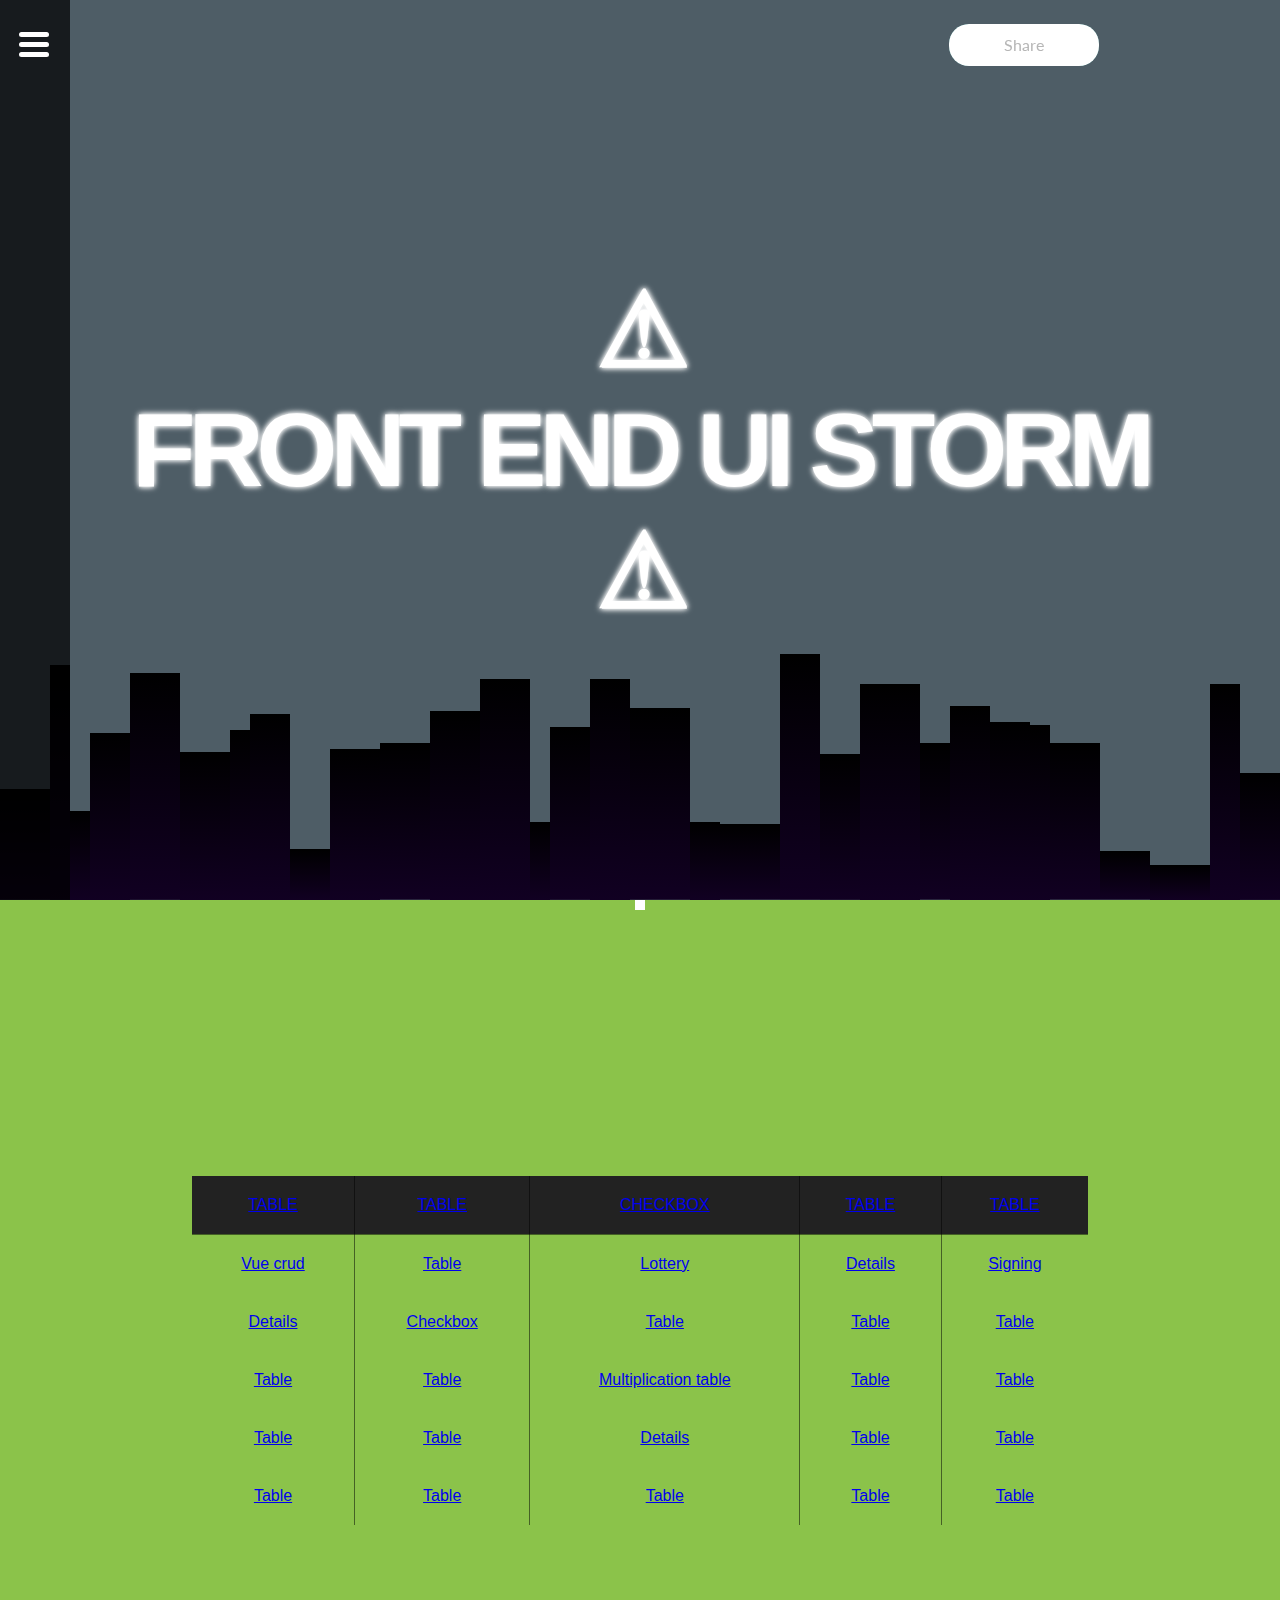
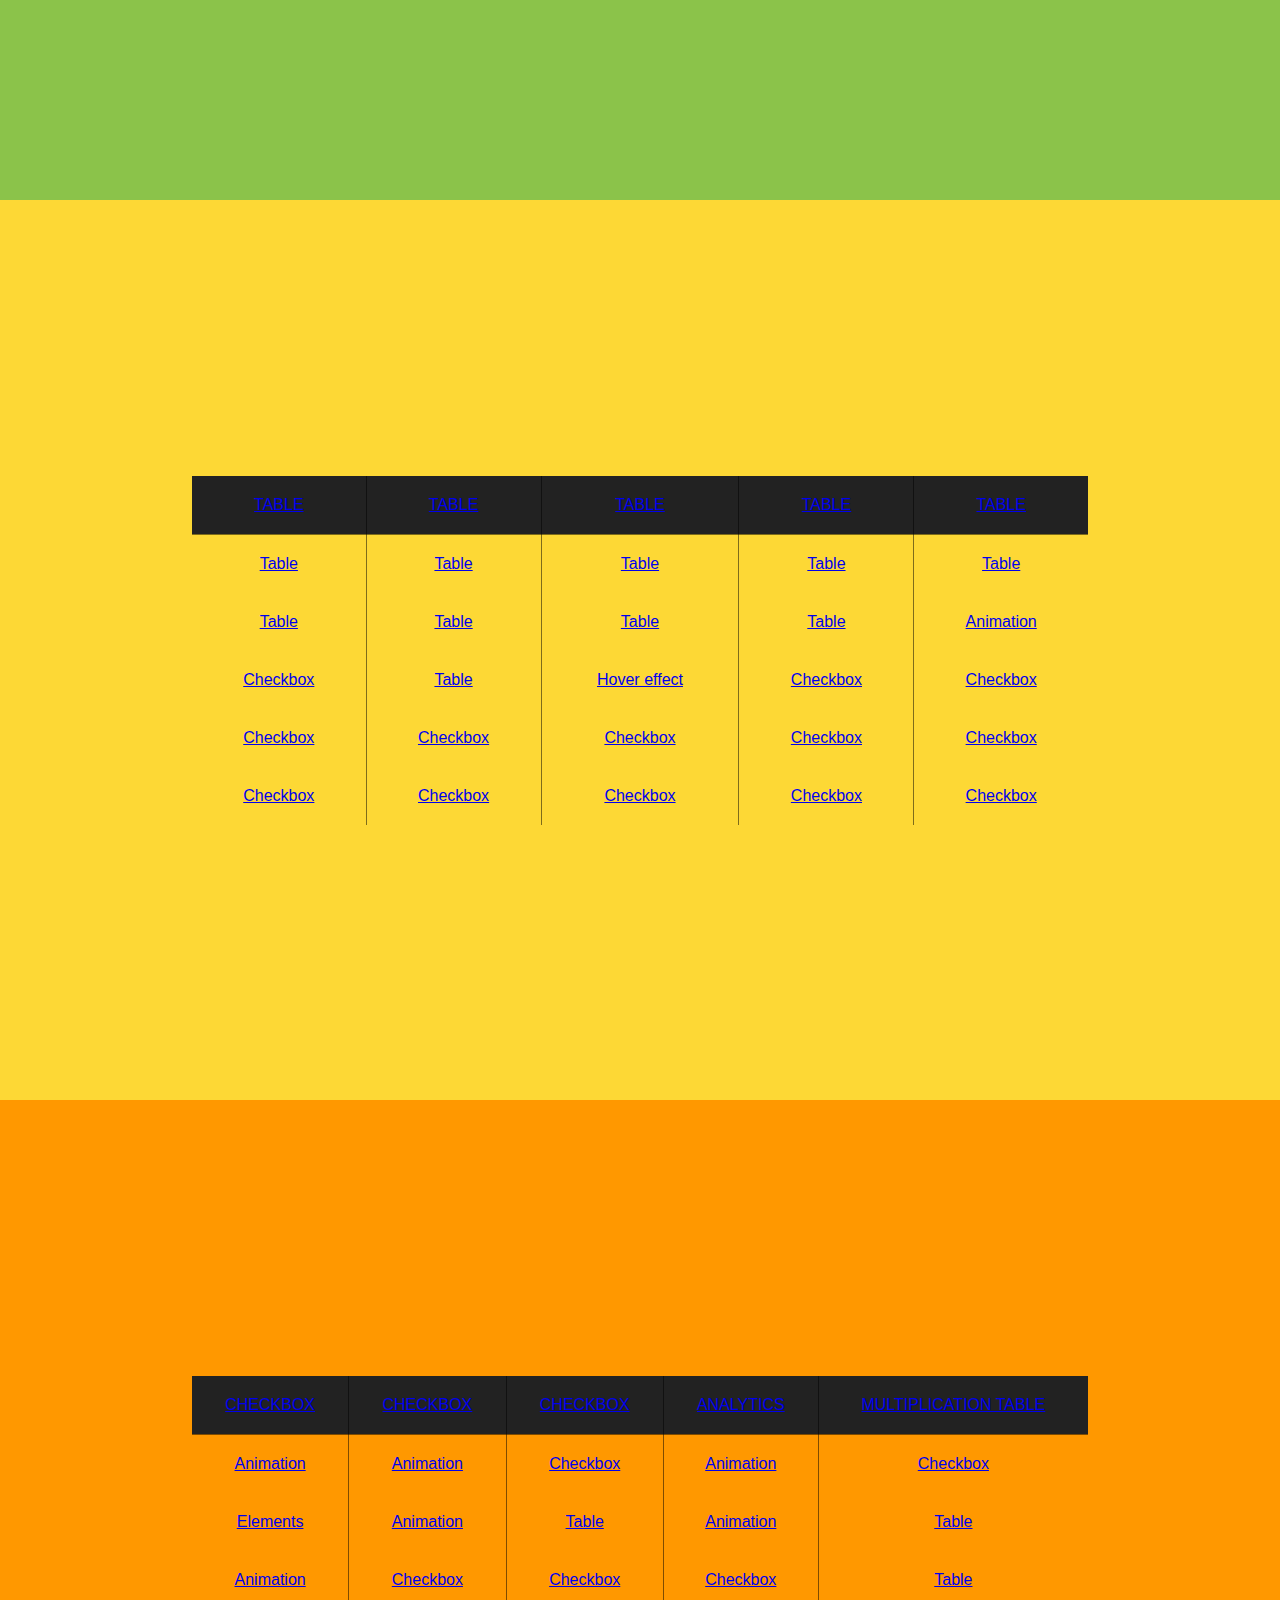
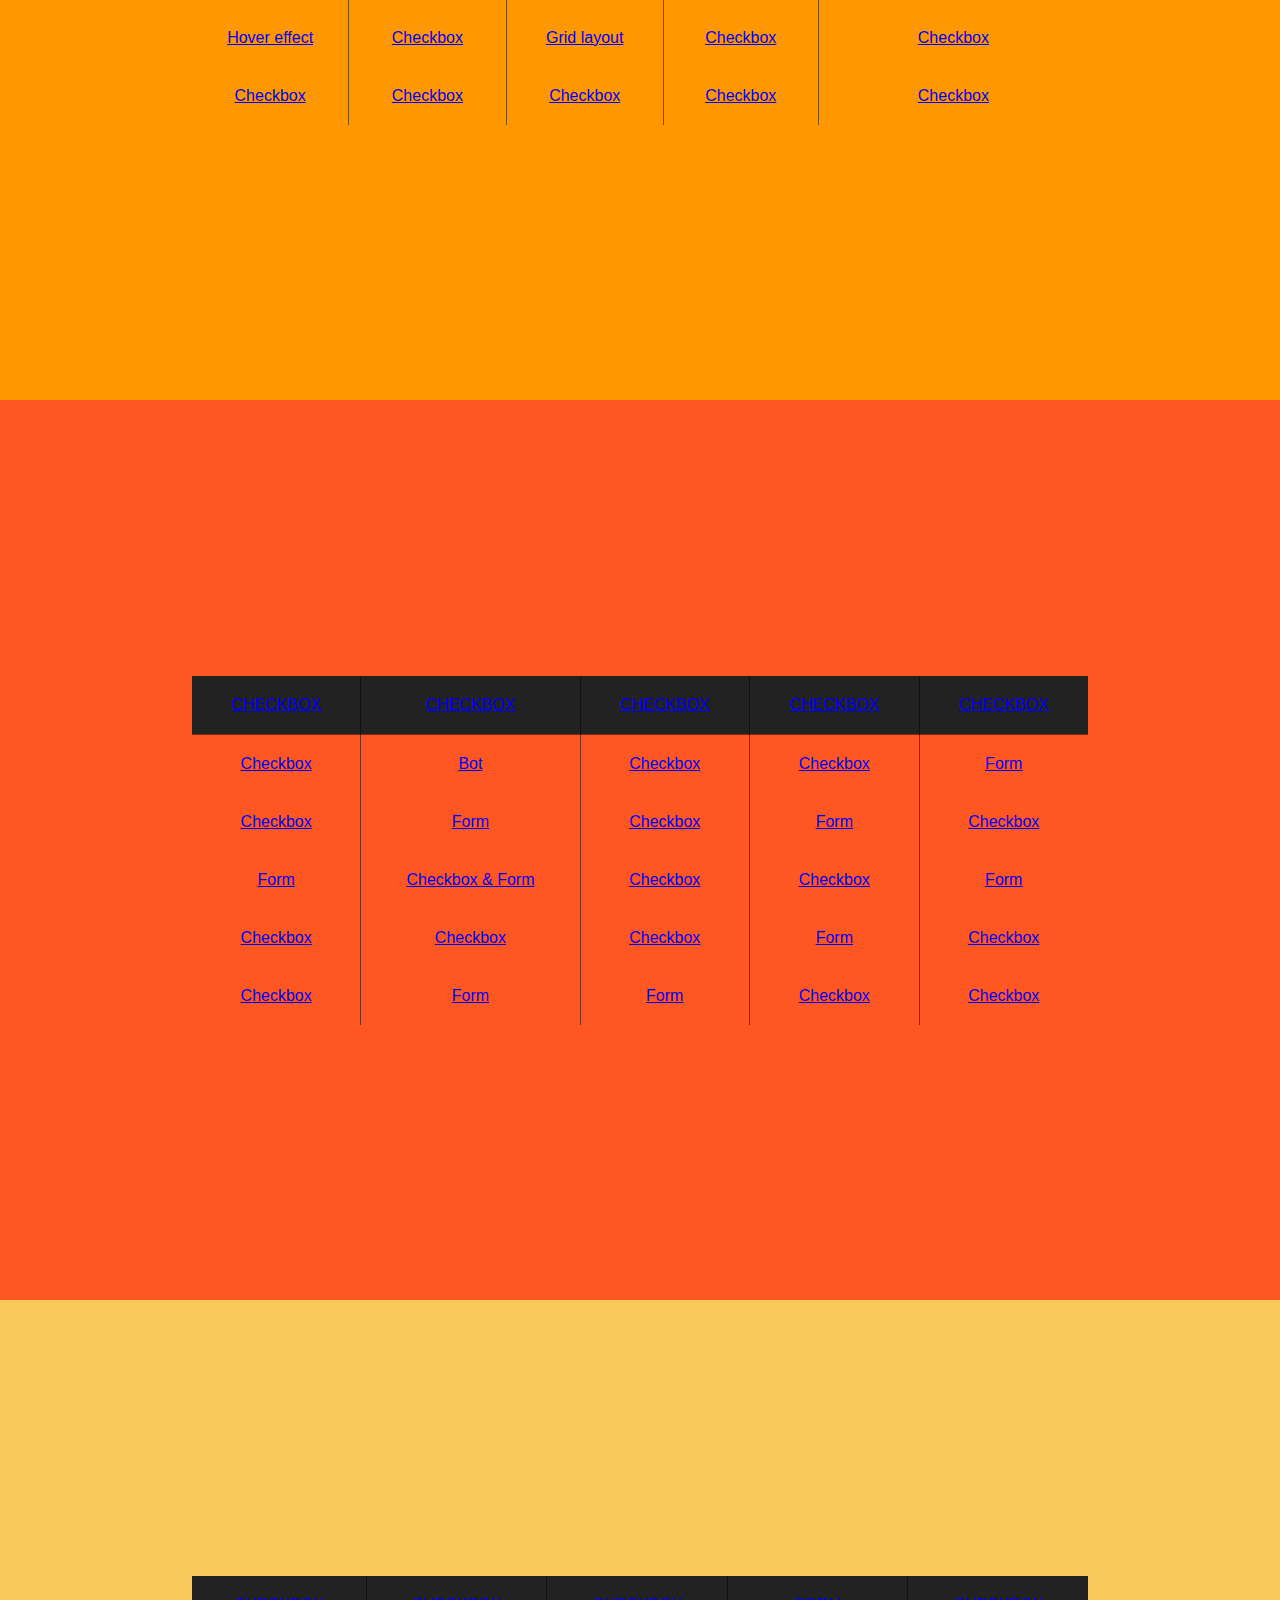
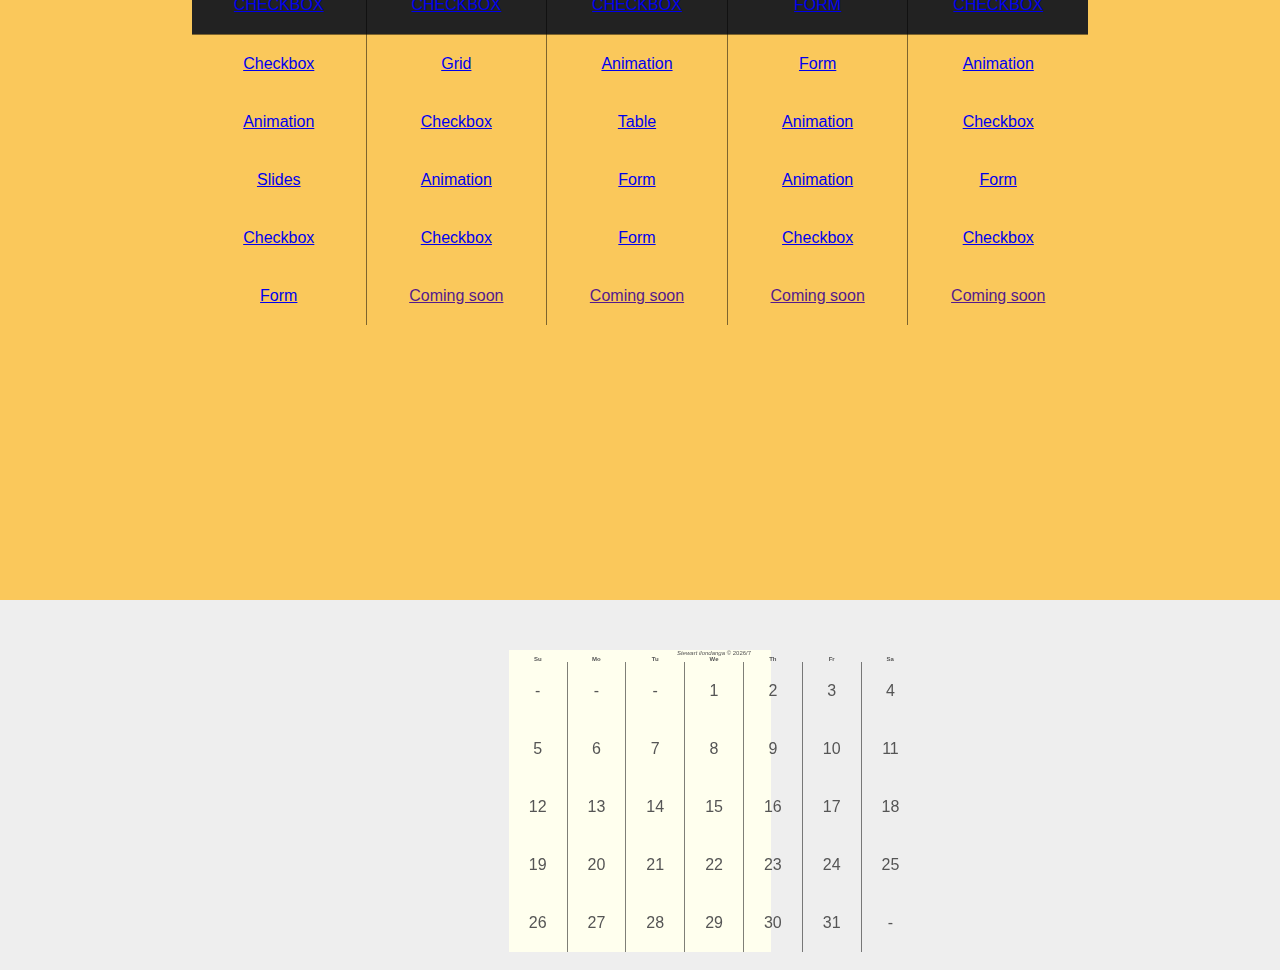
==== commit 6889fbfb: "add index.html" ====
--- a/index.html
+++ b/index.html
@@ -564,10 +564,10 @@
                 <td><a href="https://stewilondanga.github.io/document-stackz/">Checkbox</a></td>
                 <td><a href="https://stewilondanga.github.io/welcome-userz/">Form</a></td>
                 <td><a href="https://stewilondanga.github.io/right-wrongz/">Checkbox</a></td>
-                <td><a href="">Coming soon</a></td>
-              </tr>
-              <tr>
-                <td><a href="">Coming soon</a></td>
+                <td><a href="https://stewilondanga.github.io/checkboxed-board/">Checkbox</a></td>
+              </tr>
+              <tr>
+                <td><a href="https://stewilondanga.github.io/pawtastic/">Form</a></td>
                 <td><a href="">Coming soon</a></td>
                 <td><a href="">Coming soon</a></td>
                 <td><a href="">Coming soon</a></td>
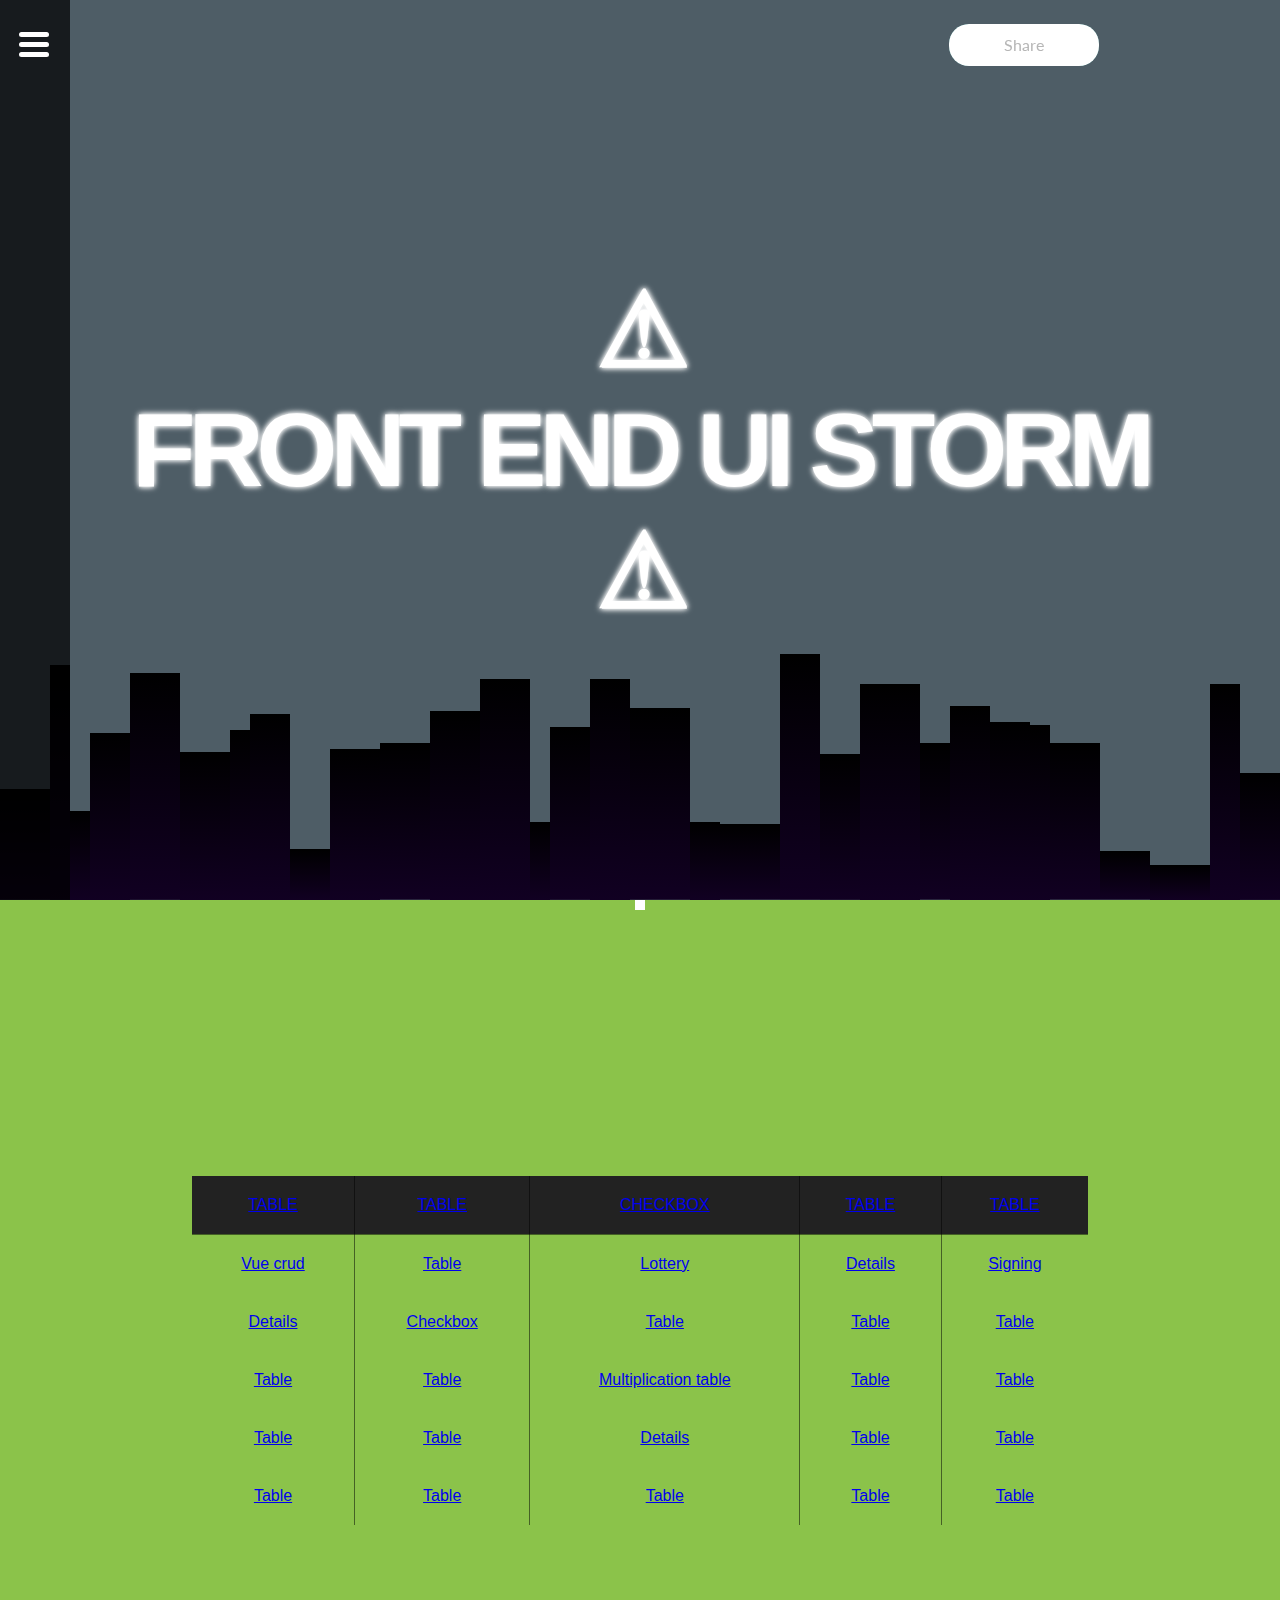
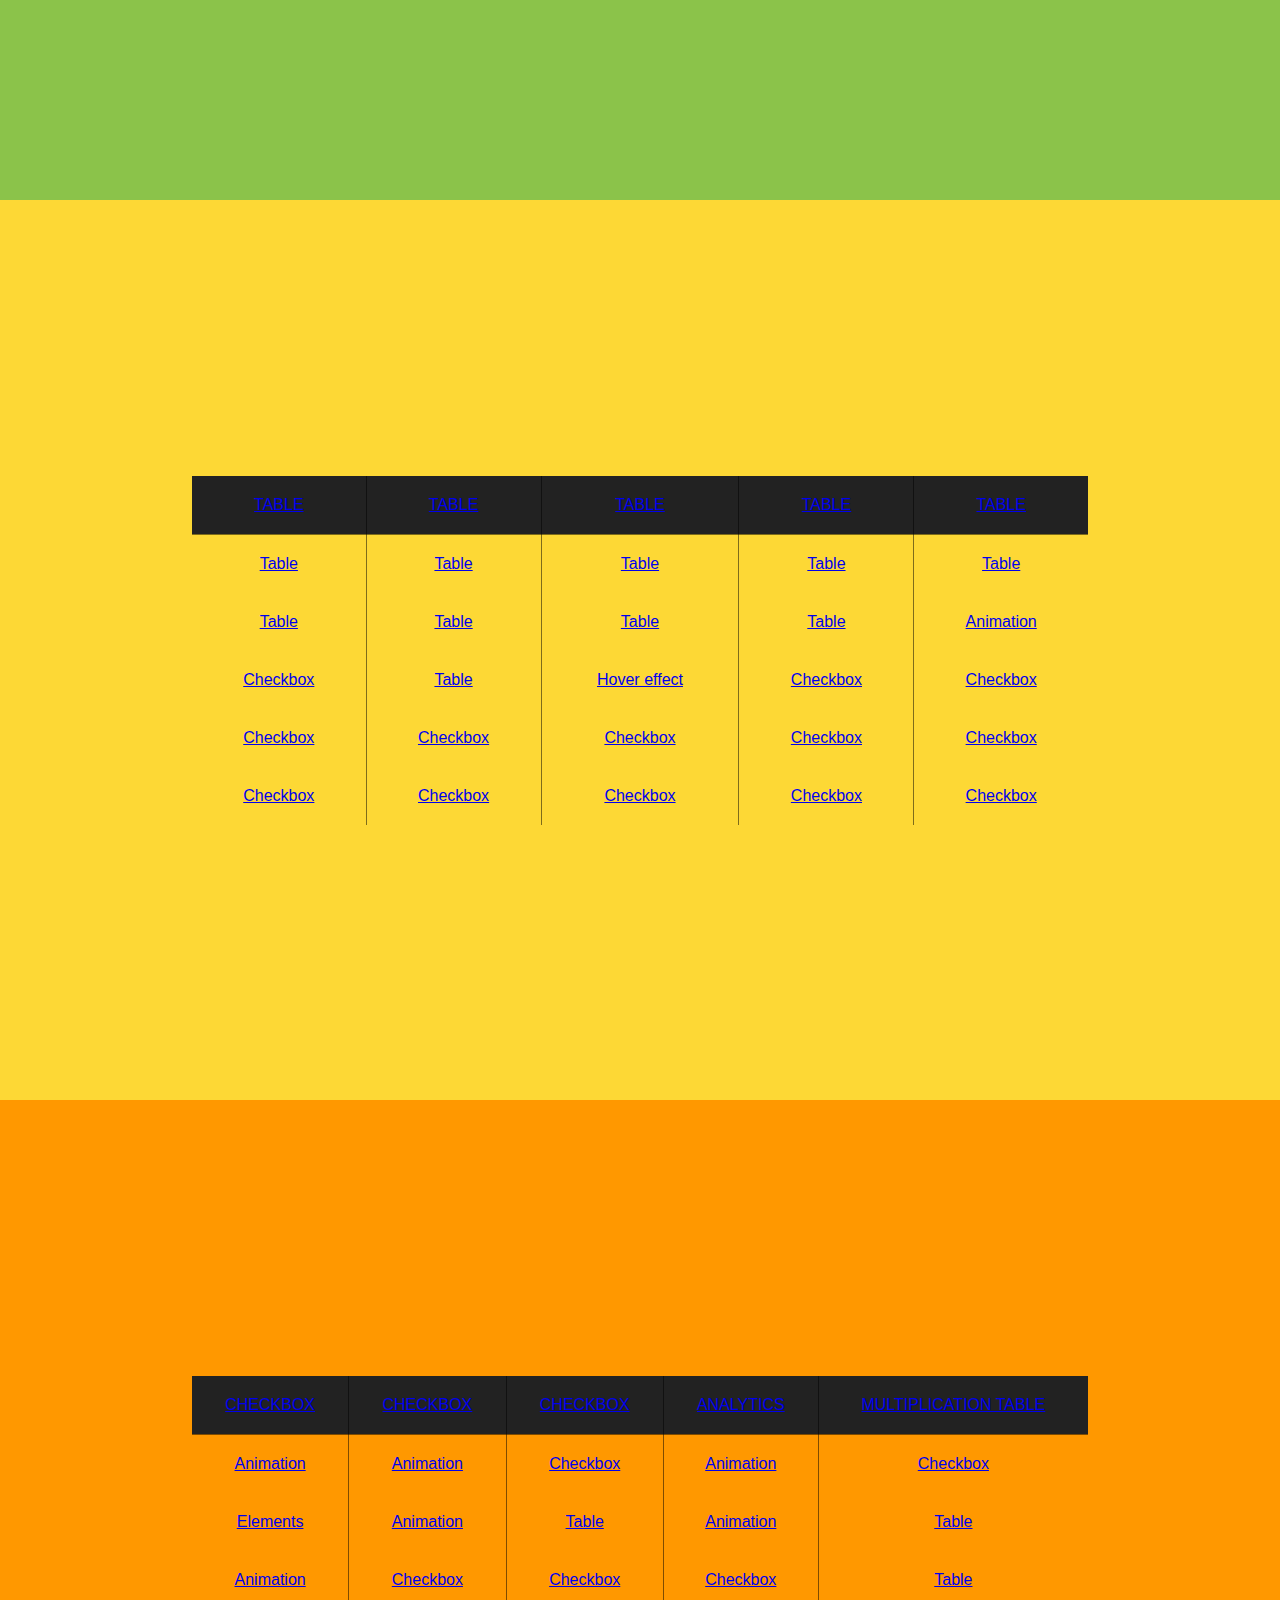
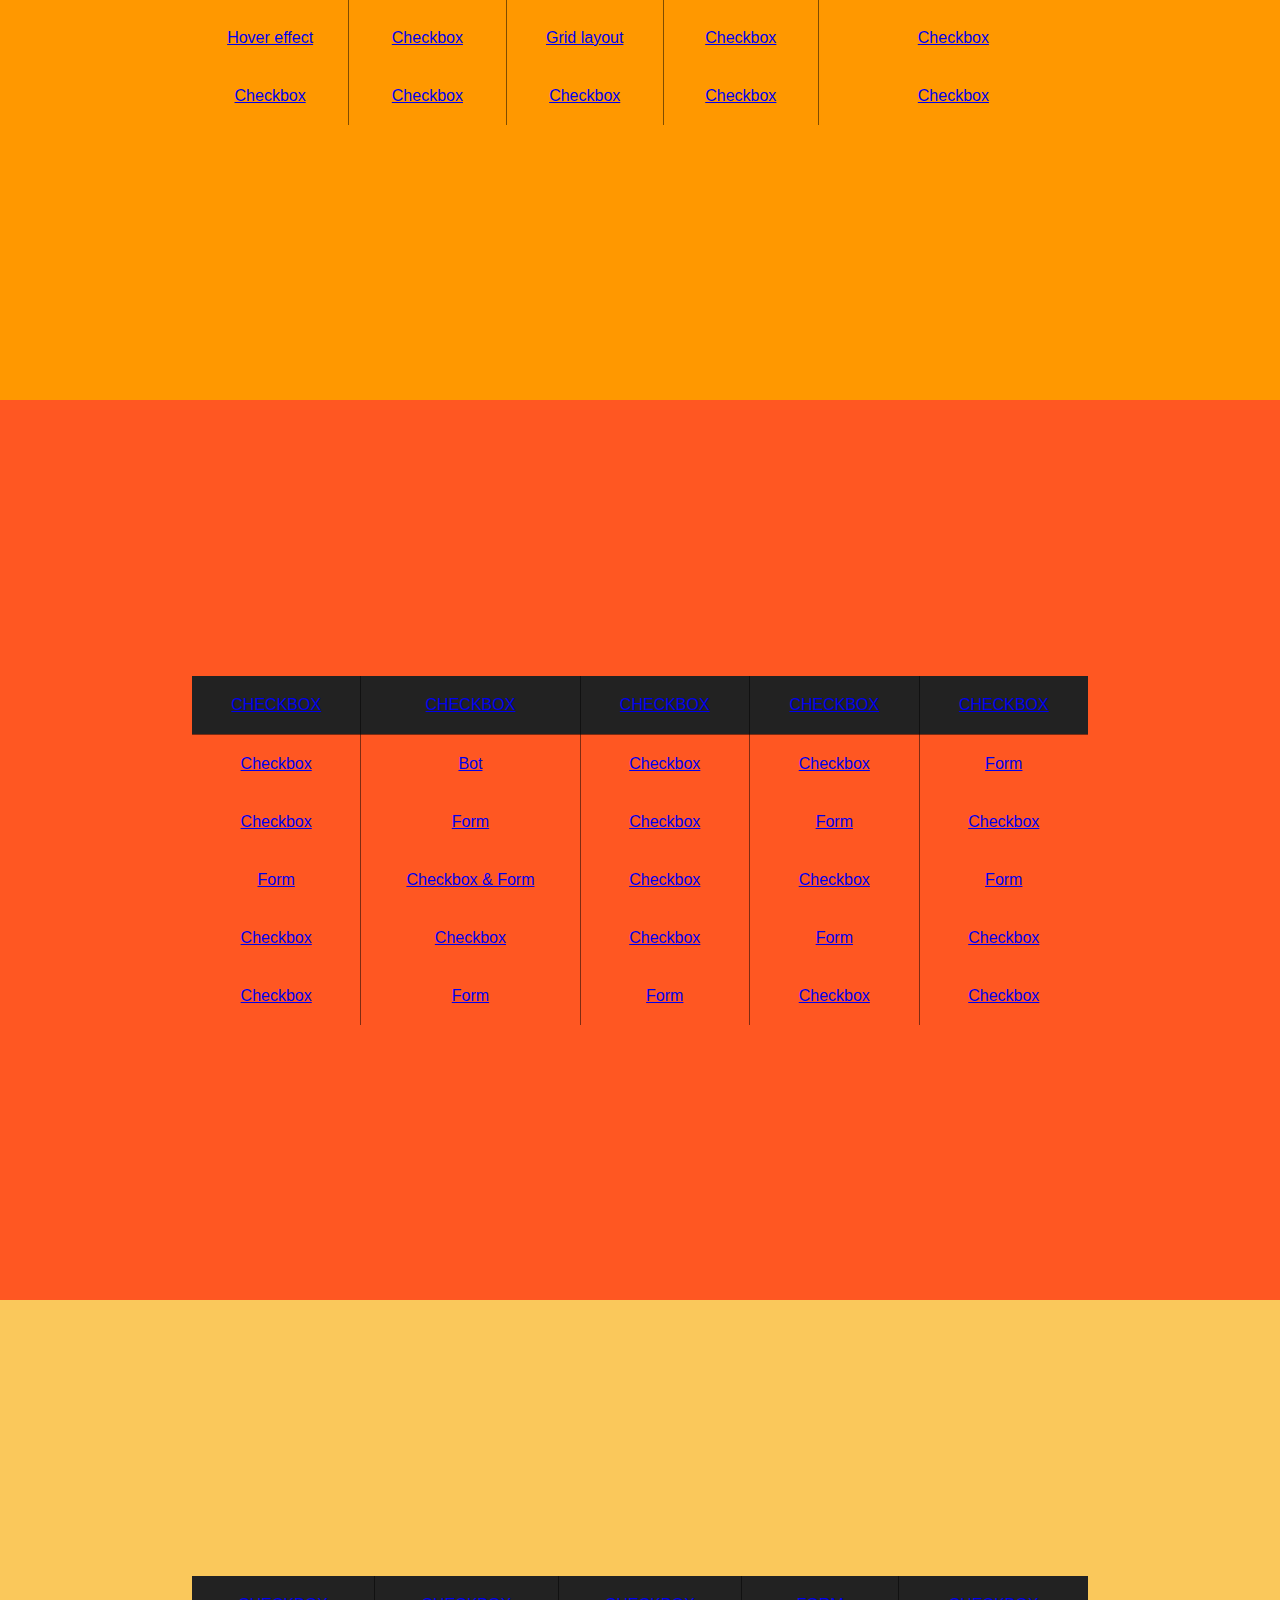
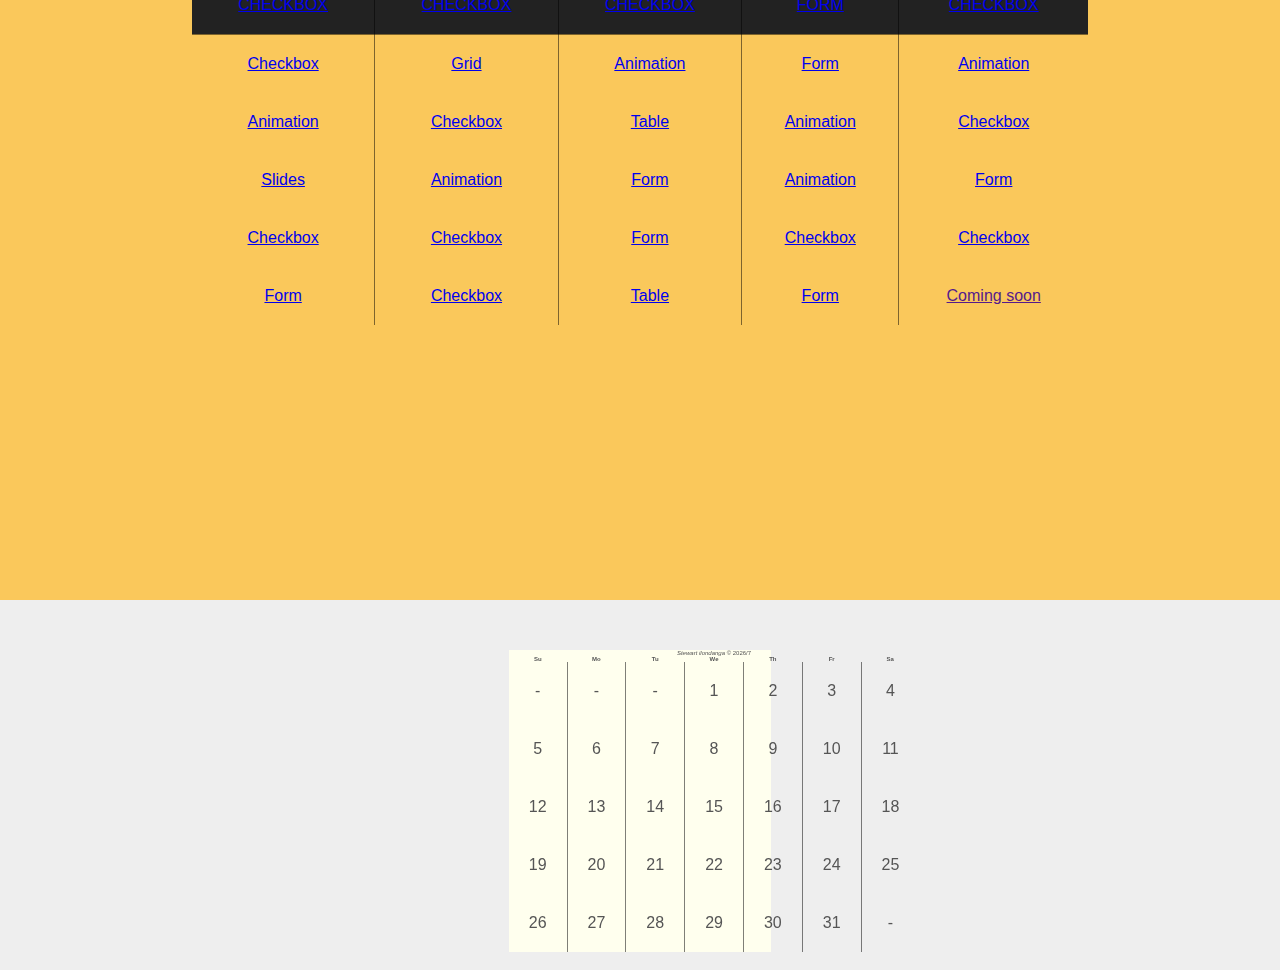
==== commit e6bbafec: "add index.html" ====
--- a/index.html
+++ b/index.html
@@ -568,9 +568,9 @@
               </tr>
               <tr>
                 <td><a href="https://stewilondanga.github.io/pawtastic/">Form</a></td>
-                <td><a href="">Coming soon</a></td>
-                <td><a href="">Coming soon</a></td>
-                <td><a href="">Coming soon</a></td>
+                <td><a href="https://stewilondanga.github.io/lovely-checker/">Checkbox</a></td>
+                <td><a href="https://stewilondanga.github.io/spacex-programz/">Table</a></td>
+                <td><a href="https://stewilondanga.github.io/materializes/">Form</a></td>
                 <td><a href="">Coming soon</a></td>
               </tr>
             </tbody>
